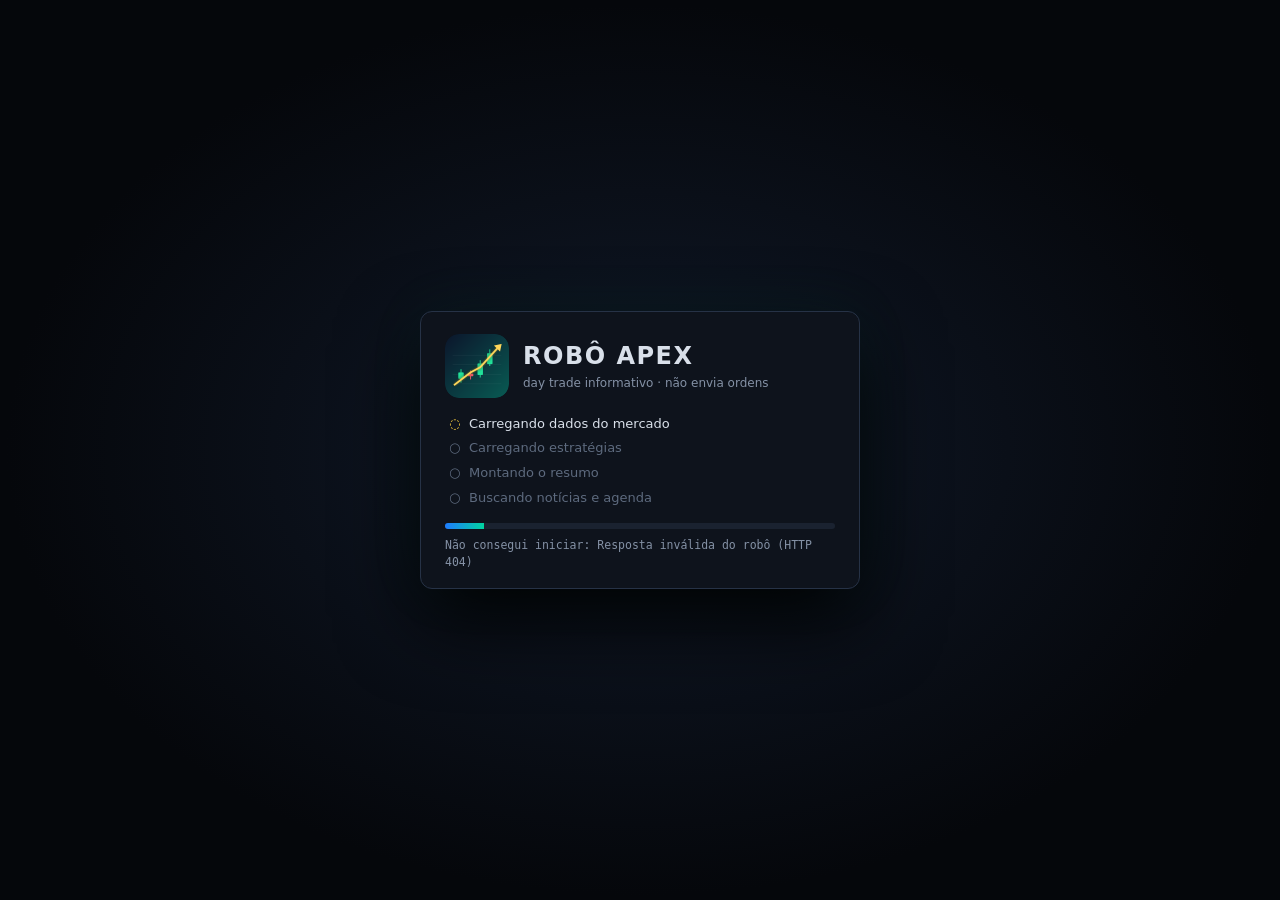
==== app/web/index.html @ e5d67f7d "Robô Apex 2.1: entradas e saídas no gráfico, volume por preço, opções da B3, gestões escalonadas e p" ====
<!doctype html>
<html lang="pt-BR">
<head>
<meta charset="utf-8">
<meta name="viewport" content="width=device-width, initial-scale=1">
<title>Robô Apex</title>
<link rel="icon" type="image/png" href="icone-64.png">
<link rel="stylesheet" href="style.css">
<link rel="stylesheet" href="desenho.css">
<link rel="stylesheet" href="explica.css">
<link rel="stylesheet" href="conta.css">
<link rel="stylesheet" href="opcoes.css">
<link rel="stylesheet" href="perfil.css">
</head>
<body>

<!-- ============================== tela de abertura ============================== -->
<div class="splash" id="splash">
  <div class="splash-janela">
    <div class="splash-topo">
      <img src="icone.png" alt="">
      <div><b>ROBÔ APEX</b><small>day trade informativo · não envia ordens</small></div>
    </div>
    <ul class="splash-passos" id="splashPassos">
      <li data-p="dados">Carregando dados do mercado</li>
      <li data-p="est">Carregando estratégias</li>
      <li data-p="resumo">Montando o resumo</li>
      <li data-p="news">Buscando notícias e agenda</li>
    </ul>
    <div class="splash-barra"><i id="splashBarra"></i></div>
    <div class="splash-txt" id="splashTxt">Iniciando…</div>
  </div>
</div>

<!-- ============================== topo ============================== -->
<header class="topo">
  <div class="marca">
    <img class="logo" src="icone-64.png" alt="">
    <div class="titulo">ROBÔ APEX</div>
  </div>
  <label class="campo"><span>Ativo <i class="q" data-dica="O que o gráfico e as estratégias vão analisar. WIN e WDO usam substitutos gratuitos (Ibovespa à vista e dólar) com cerca de 15 minutos de atraso; forex, ouro e índices lá de fora chegam mais rápido. Tempo real de verdade do WIN e do WDO só com a conexão do Profit."></i></span><select id="ativo"></select></label>
  <label class="campo"><span>Tempo <i class="q" data-dica="Tempo gráfico: quanto tempo dura cada candle. Nos testes, 60 minutos foi onde as estratégias se saíram menos mal, porque o custo pesa menos em cada operação."></i></span><select id="tf"></select></label>
  <div class="campo"><span>Estratégia <i class="q" data-dica="A regra que procura entradas. Escolha uma para estudar sozinha, ou ▶ Todas para deixar as 13 procurando ao mesmo tempo (uma operação por vez). Para entender uma estratégia, use o botão “Como funciona” no painel."></i></span>
    <div class="junto"><select id="est"></select><button id="btTodas" class="bt-todas" data-dica="Liga ou desliga o modo TODAS juntas: todas as estratégias procuram entrada ao mesmo tempo, com uma operação por vez. A primeira ordem que executar vale e as outras são canceladas.">▶ Todas</button></div>
  </div>
  <div class="campo"><span>Período <b id="periodoTxt" class="periodo-txt"></b> <i class="q" data-dica="Vale para a tela inteira: o gráfico mostra esse período e todos os números (resultado, acerto, pior queda, calendário, IA) são dele. O botão 📅 escolhe datas; com datas no passado a luz fica laranja (histórico)."></i></span>
    <div class="seg" id="periodo">
      <button data-p="hoje">Hoje</button><button data-p="5d">5 dias</button><button data-p="1m">1 mês</button>
      <button data-p="3m">3 meses</button><button data-p="tudo">Tudo</button><button data-p="custom" data-dica="Escolher as datas de início e fim">📅</button>
    </div>
  </div>
  <label class="campo pequeno"><span><span id="rotContratos">Contratos</span> <i class="q" data-dica="Quantidade de cada operação nas contas (contratos na B3, lotes em forex). Com o “Tamanho pelo risco” ligado na aba Plano, o robô calcula a quantidade sozinho e este campo fica desligado."></i></span><input type="number" id="contratos" min="1" step="1" value="1"></label>
  <button id="btAjustes" class="bt-icone" data-dica="Ajustes: capital, quantos stops param o dia, atualização ao vivo e sons.">⚙</button>
  <button id="btRobo" class="bt-robo" data-dica="RODAR ROBÔ: testa todas as estratégias em 5, 15 e 60 minutos neste ativo e mostra qual está se encaixando melhor agora, com a projeção de ganho e de perda feita com as operações reais dela. Se nenhuma tiver histórico positivo, ele diz FICAR DE FORA. Não envia ordens.">⚡ RODAR ROBÔ</button>
  <div class="status" id="statusDados"><i class="luz"></i><span>carregando…</span></div>
  <button id="btConta" class="bt-conta" type="button" aria-label="Conta" data-dica="Sua conta: trocar a senha, avisos no celular, usuários e registro de acessos (administrador) e sair."></button>
</header>

<!-- escolher datas -->
<div class="popover oculto" id="popDatas">
  <div class="rot">ESCOLHER O PERÍODO</div>
  <div class="grade2">
    <label class="campo"><span>De</span><input type="date" id="perDe"></label>
    <label class="campo"><span>Até</span><input type="date" id="perAte"></label>
  </div>
  <div class="nota" id="perDisponivel"></div>
  <div class="botoes"><button id="perCancelar">Cancelar</button><button id="perAplicar" class="primario">Aplicar</button></div>
</div>

<!-- ajustes -->
<div class="popover oculto" id="popAjustes">
  <div class="rot">AJUSTES</div>
  <label class="campo"><span>Gestão da operação <i class="q" data-dica="Como a operação é conduzida depois da entrada: alvo fixo (2:1, 3:1, 4:1 = quantas vezes o risco), parcial, condução pela média ou trailing stop (o stop acompanha o preço). Os mesmos botões ficam no painel Ao vivo."></i></span><select id="gestao"></select></label>
  <div class="grade2">
    <label class="campo"><span>Capital inicial</span><input type="number" id="capital" min="1" step="100" value="10000"></label>
    <label class="campo"><span>Parar o dia após N stops</span><input type="number" id="maxstops" min="1" max="20" step="1" value="2"></label>
  </div>
  <label class="chk"><input type="checkbox" id="autoVivo" checked> atualizar ao vivo (a cada 5 s; só o trecho novo)</label>
  <label class="chk"><input type="checkbox" id="somVivo" checked> sons (ordem armada, entrada, saída, notícia forte)</label>
  <label class="chk"><input type="checkbox" id="notifVivo"> aviso do Windows quando esta janela estiver minimizada <i class="q" data-dica="Mostra um aviso do Windows a cada sinal (ordem armada, entrada, saída) quando a janela do robô não estiver na frente. O robô precisa estar aberto. Para receber no celular, use os avisos da sua conta."></i></label>
  <div class="ouvir" id="ouvirSons"><span>ouvir:</span><button data-s="ordem">ordem armada</button><button data-s="entrada">entrada</button><button data-s="ganho">ganho</button><button data-s="perda">perda</button></div>
  <div class="nota" id="profitEstado"></div>
  <div class="nota">Tamanho por risco, limite de perda do dia, meta, proteções do stop e modo seletivo ficam na aba <b>Plano</b>. Avisos no celular ficam no botão da sua conta.</div>
  <div class="botoes"><button id="btAtualizar">Atualizar agora</button><button id="ajFechar" class="primario">Fechar</button></div>
</div>

<main>
  <nav class="ferramentas" id="ferramentas" aria-label="Ferramentas de desenho"></nav>

  <section class="grafico" id="areaGrafico">
    <div id="chart"></div>
    <canvas id="desenho"></canvas>
    <div class="legenda" id="legenda"></div>
    <div class="hud-vivo oculto" id="hudVivo"></div>
    <div class="perfil oculto" id="perfil"></div>
    <div class="graf-botoes">
      <button id="btCandles" data-dica="Aparência dos candles: cores de alta e de baixa, candle cheio ou vazado e a opção de colorir pela tendência das médias. Duplo clique num candle abre a mesma janela.">Candles</button>
      <button id="btPerfil" data-dica="Volume por preço, estilo Profit: onde houve mais negócio em cada faixa de preço, os principais pontos de compra e de venda e quantas entradas das estratégias aconteceram em cada lugar.">Volume por preço</button>
      <button id="btInd" data-dica="Indicadores: médias móveis à escolha, VWAP, Bollinger, Keltner, volume, IFR e estocástico; os níveis que o robô traça sozinho; e como as operações aparecem no gráfico. São só para leitura: as estratégias não mudam.">Indicadores</button>
      <button id="btPeriodoTodo" data-dica="Mostra o período inteiro escolhido no topo.">↔</button>
      <button id="btCentro" data-dica="Volta para o último candle com a escala de preço automática (tecla Home).">⌖ Centralizar</button>
    </div>
    <div class="popover oculto" id="popInd"></div>
    <div class="popover oculto" id="popCandles"></div>
    <div class="aviso-carregando oculto" id="carregando">Carregando…</div>
    <div class="toast" id="toast"></div>
  </section>

  <div class="divisor" id="divisor" data-dica="Arraste para ajustar a largura do painel. Duplo clique volta ao padrão."></div>

  <aside class="painel" id="painel">
    <div class="abas" role="tablist">
      <button data-aba="vivo" class="on" role="tab" data-dica="Ao vivo: o que fazer agora, o teste ao vivo, a central de sinais, o resultado no período e as operações."><svg viewBox="0 0 24 24"><path d="M3 12h4l3-8 4 16 3-8h4"/></svg><span>Ao vivo</span><b class="badge verde oculto" id="badgeTestes">0</b></button>
      <button data-aba="ia" role="tab" data-dica="IA: o que o robô aprendeu com as operações deste ativo, a nota dela fora da amostra, as lições e o que deu errado que poderia ter dado certo."><svg viewBox="0 0 24 24"><rect x="5" y="7" width="14" height="11" rx="2"/><path d="M12 7V3M9 12h.01M15 12h.01M9 15.5h6M2 11v4M22 11v4"/></svg><span>IA</span></button>
      <button data-aba="plano" role="tab" data-dica="Plano: tamanho pelo risco, limite de perda e de ganho do dia, modo seletivo e a conta meta × realidade."><svg viewBox="0 0 24 24"><path d="M12 3l8 3v6c0 5-3.5 8-8 9-4.5-1-8-4-8-9V6z"/><path d="M9 12l2 2 4-4"/></svg><span>Plano</span></button>
      <button data-aba="sim" role="tab" data-dica="Simulação: o resultado do período com cada operação, e o replay candle a candle."><svg viewBox="0 0 24 24"><circle cx="12" cy="12" r="9"/><path d="M10 8.5l6 3.5-6 3.5z"/></svg><span>Simulação</span></button>
      <button data-aba="cal" role="tab" data-dica="Calendário: o resultado de cada dia; clique no dia para ver as operações."><svg viewBox="0 0 24 24"><rect x="4" y="5" width="16" height="15" rx="2"/><path d="M4 10h16M8 3v4M16 3v4"/></svg><span>Calendário</span></button>
      <button data-aba="cmp" role="tab" data-dica="Comparar: todas as estratégias em todos os ativos, no período escolhido."><svg viewBox="0 0 24 24"><path d="M5 20V10M12 20V4M19 20v-7"/></svg><span>Comparar</span></button>
      <button data-aba="news" role="tab" data-dica="Notícias e agenda econômica: o que saiu e o que tem hora marcada para mexer no mercado."><svg viewBox="0 0 24 24"><path d="M5 5h11v14H7a2 2 0 01-2-2zM16 9h3v8a2 2 0 01-2 2M8 9h5M8 12.5h5M8 16h3"/></svg><span>Notícias</span><b class="badge oculto" id="badgeNews">0</b></button>
      <button data-aba="opcoes" role="tab" data-dica="Opções da B3: grade de calls e puts, gregas, volatilidade e cinco estruturas clássicas com o gráfico de ganho e perda. Para aprender e achar oportunidades; não envia ordens."><svg viewBox="0 0 24 24"><path d="M3 18c4 0 5-12 9-12s5 12 9 12"/><path d="M3 12h18" stroke-dasharray="2 3"/></svg><span>Opções</span></button>
    </div>

    <!-- ============================== AO VIVO ============================== -->
    <section class="aba on" id="aba-vivo">
      <div class="erro oculto" id="erroVivo"></div>
      <div class="card momento" id="cardVivo"><div class="estado">—</div></div>
      <div id="chipRobo"></div>
      <div class="card" id="cardTeste"></div>
      <div class="card oculto" id="cardSinais"></div>
      <div class="card" id="resumoVivo"></div>
      <div class="card oculto" id="cardOps"></div>
      <div class="card oculto" id="tabelaVivo"></div>
    </section>

    <!-- ============================== IA ============================== -->
    <section class="aba" id="aba-ia">
      <div class="erro oculto" id="erroIa"></div>
      <div id="iaConteudo"></div>
    </section>

    <!-- ============================== PLANO ============================== -->
    <section class="aba" id="aba-plano">
      <div class="card">
        <div class="rot">MEU PLANO <span class="dir" id="plAtivo"></span></div>
        <div class="grade2">
          <label class="campo"><span>Capital</span><input type="number" id="plCapital" min="1" step="100"></label>
          <label class="campo"><span>Parar o dia após N stops</span><input type="number" id="plStops" min="1" max="20" step="1"></label>
        </div>
        <div class="campo" style="margin-top:8px"><span>Tamanho de cada operação <i class="q" data-dica="Fixo: sempre a quantidade escrita no topo. Pelo risco: você diz quanto do capital aceita perder por operação e o robô calcula a quantidade pela distância do stop, já com os custos. Se nem o lote mínimo cabe, a ordem fica de fora."></i></span>
          <div class="seg" id="plTam"><button data-v="fixo">Fixo (o do topo)</button><button data-v="risco">Pelo risco</button></div>
        </div>
        <label class="campo oculto" id="plRiscoBox" style="margin-top:8px"><span>Arriscar por operação (% do capital)</span><input type="number" id="plRisco" min="0.1" max="10" step="0.1"></label>
        <div class="grade2" style="margin-top:8px">
          <label class="campo"><span>Parar o dia ao perder <i class="q" data-dica="Perda no dia que encerra as operações do dia. 0 = não usa."></i></span><input type="number" id="plLoss" min="0" step="10" placeholder="0 = não usa"></label>
          <label class="campo"><span>Parar o dia ao ganhar <i class="q" data-dica="Ganho no dia que encerra as operações do dia (a “meta diária”). 0 = não usa. Nos testes não houve evidência de que ajuda: ela corta os dias grandes das estratégias de tendência."></i></span><input type="number" id="plMeta" min="0" step="10" placeholder="0 = não usa"></label>
        </div>
        <label class="chk" style="margin-top:10px"><input type="checkbox" id="plSeletivo"> <span><b>Modo seletivo</b>: só opera a favor da tendência do diário e, nas estratégias de correção, só com movimento limpo</span></label>
        <div class="campo" style="margin-top:10px"><span>Proteções do stop <i class="q" data-dica="Quatro regras para perder menos quando a operação dá errado. Cada uma muda o resultado: veja logo abaixo, em “O que cada regra fez”, a mesma simulação com e sem ela no período do topo. Nos testes com 48 mil operações elas diminuíram a perda média, mas também aumentaram o número de perdas; nenhuma virou o resultado sozinha."></i></span></div>
        <label class="chk"><input type="checkbox" data-prot="corte"> <span><b>Corte antecipado</b>: voltou contra com força logo depois da entrada, o stop vem para meia perda</span></label>
        <label class="chk"><input type="checkbox" data-prot="forca"> <span><b>Perdeu força</b>: andou 25% do caminho e enfraqueceu, o stop vem para −20%; se já andou metade, vai para a entrada (0x0)</span></label>
        <label class="chk"><input type="checkbox" data-prot="folga"> <span><b>Folga no stop</b>: 0,015% do preço atrás do stop técnico (20 pontos com o índice em 130 mil), para não ser tirado por um toque</span></label>
        <label class="chk"><input type="checkbox" data-prot="tol"> <span><b>Tolerância de +20%</b>: só em sinal a favor do diário e com movimento limpo, o stop fica 20% mais longe</span></label>
        <div class="nota">Tudo aqui vale para o robô inteiro: ao vivo, simulação, calendário, teste ao vivo e ⚡. Mude e veja abaixo o que cada regra fez no período do topo.</div>
      </div>
      <div class="erro oculto" id="erroPlano"></div>
      <div class="card" id="plHoje"></div>
      <div class="card" id="plEfeitos"></div>
      <div class="card">
        <div class="rot">META × REALIDADE <span class="dir" id="plPeriodo"></span></div>
        <div class="grade2">
          <label class="campo"><span>Quero ganhar por mês</span><input type="number" id="plMetaMes" min="0" step="100"></label>
          <label class="campo"><span>Perda máxima que aceito no mês</span><input type="number" id="plQueda" min="0" step="100"></label>
        </div>
        <div id="plProj"></div>
      </div>
      <div class="nota">Para comparar: num estudo da FGV com dados da CVM, de cada 100 pessoas que fizeram day trade de mini-índice por mais de 300 pregões, <b>97 perderam dinheiro</b> e só 1 ganhou mais que um salário mínimo
        (<a href="https://www.repec.eae.fea.usp.br/documentos/Chague_Losso_Giovannetti_47WP.pdf" target="_blank" rel="noopener noreferrer">Chague, De-Losso e Giovannetti, 2019</a>).
        O robô mostra estatística do passado; não é recomendação de investimento.</div>
    </section>

    <!-- ============================== SIMULAÇÃO ============================== -->
    <section class="aba" id="aba-sim">
      <div class="card">
        <div class="rot">SIMULAR COM DADOS REAIS <span class="dir" id="simPeriodo"></span></div>
        <div class="nota">Usa o ativo, o tempo, a estratégia, o <b>período</b> e os contratos do topo. Capital fica em ⚙; a gestão, nos botões do painel Ao vivo.</div>
        <div class="botoes">
          <button id="btSimular" class="primario">Calcular resultado</button>
          <button id="btAssistir" class="secundario">▶ Assistir candle a candle</button>
        </div>
        <div class="replay oculto" id="replayCtl">
          <button id="rpPlay" data-dica="Play / pausa (espaço)">⏸</button>
          <button id="rpPasso" data-dica="Próximo candle (→)">▶|</button>
          <select id="rpVel" aria-label="Velocidade">
            <option value="2">2 candles/s</option><option value="5" selected>5 candles/s</option>
            <option value="15">15 candles/s</option><option value="50">50 candles/s</option><option value="200">200 candles/s</option>
          </select>
          <button id="rpFim" data-dica="Pular para o fim">⏭ fim</button>
          <button id="rpSair" data-dica="Parar o replay">✕</button>
          <div class="rp-prog"><div id="rpBarra"></div></div>
          <div class="rp-txt" id="rpTxt"></div>
        </div>
      </div>
      <div class="erro oculto" id="erroSim"></div>
      <div class="card momento oculto" id="cardReplay"></div>
      <div id="simResultado"></div>
    </section>

    <!-- ============================== CALENDÁRIO ============================== -->
    <section class="aba" id="aba-cal">
      <div class="card">
        <div class="rot">CALENDÁRIO <span class="dir" id="calFonteTxt"></span></div>
        <select id="calFiltro" class="largo"></select>
        <div class="cal-meses" id="calMeses"></div>
        <div class="cal-nav"><button id="calAnt">◀</button><b id="calTitulo">—</b><button id="calProx">▶</button></div>
        <div class="cal-grade" id="calGrade"></div>
      </div>
      <div id="calResumo"></div>
      <div id="calDia"></div>
    </section>

    <!-- ============================== COMPARAR ============================== -->
    <section class="aba" id="aba-cmp">
      <div class="card">
        <div class="rot">COMPARAR ESTRATÉGIAS × ATIVOS</div>
        <div class="nota">Tempo gráfico, período e gestão do topo, 1 contrato. Clique numa célula para abrir a simulação.</div>
        <div class="ativos-cmp" id="cmpAtivos"></div>
        <div class="botoes"><button id="btComparar" class="primario">Comparar</button></div>
        <div class="rp-prog oculto" id="cmpProg"><div id="cmpBarra"></div></div>
      </div>
      <div class="erro oculto" id="erroCmp"></div>
      <div id="cmpResultado"></div>
    </section>

    <!-- ============================== NOTÍCIAS ============================== -->
    <section class="aba" id="aba-news">
      <div class="card">
        <div class="rot">NOTÍCIAS QUE MEXEM NO MERCADO <span class="dir" id="newsAtual">—</span></div>
        <div class="grade3">
          <select id="newsImpacto" aria-label="Impacto"><option value="ALTO">Só alto impacto</option><option value="MEDIO" selected>Alto e médio</option><option value="TODOS">Todas</option></select>
          <select id="newsAtivo" aria-label="Mexe em"><option value="">WIN e WDO</option><option value="WIN">WIN (bolsa)</option><option value="WDO">WDO (dólar)</option></select>
          <input type="text" id="newsBusca" placeholder="buscar: Copom, IPCA…">
        </div>
      </div>
      <div class="card oculto" id="agendaCard"></div>
      <div class="erro oculto" id="erroNews"></div>
      <div id="newsLista"></div>
      <div class="nota">Fontes: Banco Central, Valor, InfoMoney, Money Times, g1, E-Investidor, Investing e Google Notícias, a cada 60 s. O impacto é estimado por palavras-chave: confira antes de operar.</div>
    </section>

    <!-- ============================== OPÇÕES DA B3 ============================== -->
    <section class="aba" id="aba-opcoes">
      <div class="erro oculto" id="erroOpcoes"></div>
      <div id="opConteudo"></div>
    </section>
  </aside>
</main>

<!-- janela do "RODAR ROBÔ" -->
<div class="modal oculto" id="modalRobo">
  <div class="modal-janela">
    <button class="modal-fechar" id="roboFechar" aria-label="Fechar (Esc)">✕</button>
    <div id="roboConteudo"></div>
  </div>
</div>

<footer class="rodape">
  <span>Robô <b>informativo</b>: não envia ordens. Resultado passado não garante o futuro.</span>
  <span class="base-status" id="baseStatus"></span>
</footer>

<script src="lightweight-charts.js"></script>
<script src="app.js"></script>
<script src="dicas.js"></script>
<script src="ind.js"></script>
<script src="sim.js"></script>
<script src="calendario.js"></script>
<script src="comparar.js"></script>
<script src="radar.js"></script>
<script src="noticias.js"></script>
<script src="desenho.js"></script>
<script src="ops.js"></script>
<script src="plano.js"></script>
<script src="opcoes.js"></script>
<script src="perfil.js"></script>
<script src="ia.js"></script>
<script src="explica.js"></script>
<script src="conta.js"></script>
</body>
</html>
---- app/web/style.css ----
/* ROBÔ APEX — visual da tela principal. Tema escuro; números sempre com algarismos de largura fixa (tabular) para
   não "dançarem" a cada atualização. As ferramentas de desenho, a minijanela das estratégias e a conta têm folhas próprias. */
:root {
  --bg: #0b0e14; --bg2: #11161f; --bg3: #171e2a; --bg4: #1f2837; --linha: #232c3b; --linha2: #2f3a4d;
  --txt: #d9e0ea; --txt2: #8491a5; --verde: #00d49a; --verde2: #22e39a; --verm: #ff5c6e;
  --amar: #ffd23f; --laranja: #ffa53a; --aqua: #22d3ee; --fucsia: #e056fd; --azul: #3b8cff; --roxo: #b35cff;
  --acento: #1e7bff; --acento2: #7cc0ff;
  --raio: 12px;
}
* { box-sizing: border-box; scrollbar-width: thin; scrollbar-color: #2f3a4d transparent; }
::-webkit-scrollbar { width: 8px; height: 8px; }
::-webkit-scrollbar-track { background: transparent; }
::-webkit-scrollbar-thumb { background: #2a3445; border-radius: 4px; }
::-webkit-scrollbar-thumb:hover { background: #3a475e; }
html, body { margin: 0; height: 100%; background: var(--bg); color: var(--txt);
  font: 13px/1.45 "Segoe UI", system-ui, -apple-system, sans-serif; }
body { display: flex; flex-direction: column; min-height: 100vh; overflow: hidden; }
button, select, input { font: inherit; color: var(--txt); background: var(--bg3); border: 1px solid var(--linha);
  border-radius: 7px; padding: 5px 9px; }
button, select { cursor: pointer; }
button:hover:not(:disabled), select:hover { border-color: var(--linha2); }
button:disabled { opacity: .4; cursor: not-allowed; }
input:focus, select:focus, button:focus-visible { outline: 1px solid var(--azul); }
.bom { color: var(--verde2); } .ruim { color: var(--verm); } .neutro { color: var(--txt2); } .alerta { color: var(--laranja); }
.oculto { display: none !important; }

/* ---------------- "?" explicativo e balão de dica (dicas.js) ---------------- */
.q { display: inline-grid; place-items: center; width: 13px; height: 13px; margin-left: 3px; flex: none; border-radius: 50%;
  border: 1px solid var(--linha2); color: var(--txt2); font: 700 9px/1 "Segoe UI", system-ui, sans-serif; font-style: normal;
  letter-spacing: 0; text-transform: none; cursor: help; vertical-align: middle; user-select: none; }
.q::before { content: "?"; }
.q:hover { color: #fff; border-color: var(--azul); background: #1e7bff33; }
.dica { position: fixed; left: 0; top: 0; z-index: 200; max-width: 330px; padding: 8px 11px; font-size: 12px; line-height: 1.45;
  color: var(--txt); background: #0d1320; border: 1px solid #33425b; border-radius: 8px; box-shadow: 0 10px 30px #000c;
  pointer-events: none; opacity: 0; visibility: hidden; transition: opacity .12s; }
.dica.on { opacity: 1; visibility: visible; }

/* ---------------- topo (uma linha) ---------------- */
.topo { display: flex; align-items: flex-end; gap: 10px; padding: 8px 14px; background: linear-gradient(180deg, #141b27, var(--bg2));
  border-bottom: 1px solid var(--linha); flex-wrap: wrap; position: relative; z-index: 20; }
.topo::after { content: ""; position: absolute; left: 0; right: 0; bottom: -1px; height: 1px;
  background: linear-gradient(90deg, #1e7bff88, #22d3ee44 30%, transparent 70%); pointer-events: none; }
.marca { display: flex; align-items: center; gap: 9px; align-self: center; margin-right: 6px; }
.logo { width: 34px; height: 34px; border-radius: 9px; }
.titulo { font-weight: 800; letter-spacing: 1.6px; font-size: 15px; white-space: nowrap;
  background: linear-gradient(90deg, #ffffff, #9fd0ff); -webkit-background-clip: text; background-clip: text; color: transparent; }
.campo { display: flex; flex-direction: column; gap: 3px; min-width: 0; }
.campo > span { font-size: 10px; color: var(--txt2); letter-spacing: .6px; text-transform: uppercase; white-space: nowrap;
  display: flex; align-items: center; }
.campo input, .campo select { width: 100%; }
.campo input[type=color] { height: 30px; padding: 2px; cursor: pointer; }
.topo #ativo { min-width: 150px; max-width: 200px; }
.topo #tf { min-width: 90px; }
.topo #est { min-width: 200px; max-width: 250px; }
.topo .campo.pequeno input { width: 76px; }
.junto { display: flex; gap: 4px; }
.bt-todas { white-space: nowrap; font-weight: 700; }
.bt-todas.on { background: linear-gradient(135deg, #1e7bff, #00b388); border-color: transparent; color: #fff; }
.seg { display: flex; border: 1px solid var(--linha); border-radius: 7px; overflow: hidden; }
.seg button { border: 0; border-radius: 0; background: var(--bg3); padding: 5px 9px; white-space: nowrap; }
.seg button + button { border-left: 1px solid var(--linha); }
.seg button.on { background: var(--acento); color: #fff; }
.periodo-txt { color: var(--txt); font-weight: 600; letter-spacing: 0; text-transform: none; margin-left: 4px; }
.bt-icone { font-size: 16px; padding: 3px 10px; }
.bt-robo { font-weight: 800; letter-spacing: .5px; color: #1a1300; border: 0; padding: 7px 14px;
  background: linear-gradient(135deg, #ffd23f, #ff9f1a); box-shadow: 0 0 14px #ffb13b44; white-space: nowrap; }
.bt-robo:hover:not(:disabled) { filter: brightness(1.08); }
.bt-robo.rodando { animation: pulso 1s ease-in-out infinite; }
.status { margin-left: auto; align-self: center; display: flex; align-items: center; gap: 7px; font-size: 12px;
  color: var(--txt2); white-space: nowrap; }
.bt-conta { align-self: center; min-width: 34px; height: 34px; padding: 0 8px; border-radius: 17px; font-weight: 700; }
@media (max-width: 1799px) { .topo .ct-primeiro { display: none; } }      /* topo cheio: fica só a inicial do usuário */
@media (max-width: 1640px) {       /* telas de notebook (1536, 1600): tudo um pouco mais justo para o topo caber numa linha */
  .topo { gap: 8px; padding: 8px 12px; }
  .topo #ativo { min-width: 124px; max-width: 150px; }
  .topo #tf { min-width: 82px; }
  .topo #est { min-width: 150px; max-width: 176px; }
  .topo .campo.pequeno input { width: 62px; }
  .topo .seg button { padding: 5px 7px; }
  .bt-robo { padding: 7px 10px; letter-spacing: .2px; }
  .bt-icone { padding: 3px 8px; }
  .marca { margin-right: 2px; }
}
.luz { width: 9px; height: 9px; border-radius: 50%; background: var(--txt2); display: inline-block; flex: none; }
.luz.vivo { background: var(--verde2); box-shadow: 0 0 8px var(--verde2); animation: pisca 2s ease-in-out infinite; }
.luz.hist { background: var(--laranja); }
@keyframes pisca { 50% { opacity: .35; } }
@keyframes pulso { 0% { transform: scale(1.03); } 100% { transform: scale(1); } }

/* popovers */
.popover { position: fixed; top: 64px; z-index: 40; width: 340px; background: var(--bg2); border: 1px solid var(--linha2);
  border-radius: var(--raio); padding: 12px 14px; box-shadow: 0 12px 40px #000a; display: flex; flex-direction: column; gap: 8px; }
#popDatas { left: 38%; }
#popAjustes { right: 190px; width: 360px; }

main { flex: 1; display: flex; min-height: 0; }

/* ---------------- ferramentas de desenho ---------------- */
.ferramentas { width: 40px; flex-shrink: 0; background: var(--bg2); border-right: 1px solid var(--linha);
  display: flex; flex-direction: column; align-items: center; gap: 3px; padding: 6px 0; overflow-y: auto; }
.ferramentas button { width: 30px; height: 30px; padding: 5px; background: transparent; border-color: transparent; }
.ferramentas button:hover:not(:disabled) { background: var(--bg3); }
.ferramentas button.on { background: #1e7bff33; border-color: var(--acento); }
.ferramentas button.toggle.on { background: #ffa53a33; border-color: var(--laranja); }
.ferramentas svg { width: 100%; height: 100%; fill: none; stroke: var(--txt); stroke-width: 1.8; stroke-linecap: round; stroke-linejoin: round; }
.ferramentas .sep { width: 22px; height: 1px; background: var(--linha); margin: 4px 0; }
.ferramentas input[type=color] { width: 28px; height: 24px; padding: 1px; cursor: pointer; }
.ferramentas select { width: 32px; padding: 2px; font-size: 11px; }

/* ---------------- gráfico ---------------- */
.grafico { flex: 1; position: relative; min-width: 0; min-height: 300px; }
#chart { position: absolute; inset: 0; }
/* a seta do mouse sobre um desenho ou uma linha arrastável é decidida aqui (a biblioteca do gráfico põe a dela nos filhos) */
.grafico[style*="cursor"] #chart, .grafico[style*="cursor"] #chart * { cursor: inherit !important; }
#desenho { position: absolute; inset: 0; z-index: 4; pointer-events: none; }
#desenho.ativo { pointer-events: auto; cursor: crosshair; }
.legenda { position: absolute; top: 6px; left: 8px; z-index: 5; font-size: 12px; pointer-events: none;
  display: flex; gap: 2px 12px; flex-wrap: wrap; background: rgba(11,14,20,.75); padding: 3px 9px; border-radius: 6px;
  max-width: calc(100% - 440px); font-variant-numeric: tabular-nums; }
.graf-botoes { position: absolute; top: 6px; right: 82px; z-index: 6; display: flex; gap: 4px; }
.graf-botoes button { font-size: 12px; padding: 3px 9px; background: rgba(23,30,42,.92); }
#popInd, #popCandles { position: absolute; top: 38px; right: 82px; left: auto; width: 350px; max-height: calc(100% - 60px); overflow-y: auto; z-index: 12; }
#popCandles { width: 330px; }
.ind-titulo { font-size: 10px; letter-spacing: .6px; text-transform: uppercase; color: var(--txt2); margin-top: 6px; }
.ind-media { display: grid; grid-template-columns: 18px 1fr 64px 34px 28px; gap: 5px; align-items: center; margin-bottom: 4px; }
.ind-media input[type=checkbox] { margin: 0; }
.ind-media input[type=color] { padding: 1px; height: 26px; width: 34px; cursor: pointer; }
.ind-media input[type=number] { width: 64px; padding: 4px 6px; }
.ind-media button { padding: 3px 0; }
input.curto { width: 56px; padding: 2px 6px; }
.chk em { font-style: normal; }
.cd-pre { display: flex; gap: 6px; }
.cd-pre button { display: flex; gap: 2px; padding: 4px 5px; }
.cd-pre button i { display: block; width: 13px; height: 22px; border-radius: 2px; }
.cd-pre button.on { border-color: var(--azul); box-shadow: 0 0 0 1px var(--azul); }
#cdTipo { flex-wrap: wrap; }
#cdTipo button { flex: 1; white-space: normal; }
/* divisória ajustável entre o gráfico e o painel */
.divisor { width: 7px; flex-shrink: 0; cursor: col-resize; background: var(--bg2); border-left: 1px solid var(--linha);
  position: relative; touch-action: none; }
.divisor::after { content: ""; position: absolute; top: 50%; left: 2px; width: 2px; height: 34px; margin-top: -17px;
  border-radius: 2px; background: var(--linha2); }
.divisor:hover, body.arrastando .divisor { background: #1e7bff55; }
.divisor:hover::after, body.arrastando .divisor::after { background: #9cc4ff; }
body.arrastando { cursor: col-resize; user-select: none; }
body.arrastando .painel, body.arrastando .grafico { pointer-events: none; }
.legenda i { display: inline-block; width: 12px; height: 3px; vertical-align: middle; margin-right: 4px; border-radius: 2px; }
.aviso-carregando { position: absolute; inset: 0; display: grid; place-items: center; font-size: 14px;
  color: var(--txt2); background: rgba(11,14,20,.6); z-index: 9; text-align: center; padding: 20px; }
.toast { position: absolute; top: 12px; left: 50%; transform: translateX(-50%); z-index: 30; background: var(--bg4);
  border: 1px solid var(--linha2); border-left: 4px solid var(--azul); padding: 8px 14px; border-radius: 8px;
  box-shadow: 0 6px 24px #0008; opacity: 0; pointer-events: none; transition: opacity .25s; max-width: 70%; }
.toast.on { opacity: 1; }
.toast.erro { border-left-color: var(--verm); } .toast.ok { border-left-color: var(--verde2); } .toast.aviso { border-left-color: var(--laranja); }

/* ---------------- painel ---------------- */
.painel { width: 460px; flex-shrink: 0; overflow-y: auto; overflow-x: hidden; display: flex; flex-direction: column;
  container-type: inline-size; background: radial-gradient(900px 260px at 100% 0, #1e7bff10, transparent 65%), var(--bg2); }
.painel.medio { width: 540px; }
.painel.largo { width: 860px; }
.painel.cripto { width: 640px; }
/* abas: ícone em cima, nome embaixo; as oito cabem numa linha (com o painel bem estreito ficam só os ícones) */
.abas { display: grid; grid-template-columns: repeat(8, minmax(0, 1fr)); position: sticky; top: 0; z-index: 3;
  background: linear-gradient(180deg, #151c28, #11161f); border-bottom: 1px solid var(--linha); }
.abas button { position: relative; display: flex; flex-direction: column; align-items: center; gap: 3px; min-width: 0;
  border: 0; border-radius: 0; background: transparent; padding: 8px 1px 7px; color: var(--txt2);
  font-size: 10px; font-weight: 600; letter-spacing: .2px; }
.abas button svg { width: 18px; height: 18px; flex: none; fill: none; stroke: currentColor; stroke-width: 1.7;
  stroke-linecap: round; stroke-linejoin: round; }
.abas button span { max-width: 100%; white-space: nowrap; overflow: hidden; text-overflow: ellipsis; }
.abas button:hover { color: var(--txt); background: #ffffff07; }
.abas button.on { color: var(--acento2); }
.abas button.on::after { content: ""; position: absolute; left: 16%; right: 16%; bottom: -1px; height: 2px; border-radius: 2px;
  background: linear-gradient(90deg, var(--acento), var(--aqua)); box-shadow: 0 0 10px #1e7bffaa; }
.badge { background: var(--verm); color: #fff; border-radius: 8px; padding: 0 4px; font-size: 10px; margin-left: 2px; }
.badge.verde { background: var(--verde); color: #04130d; }
.abas .badge { position: absolute; top: 3px; left: calc(50% + 5px); margin: 0; line-height: 14px; min-width: 14px; font-weight: 700; }
@container (max-width: 400px) { .abas button span { display: none; } .abas button { padding: 10px 1px; } }
.aba { display: none; flex-direction: column; gap: 10px; padding: 12px; }
.aba.on { display: flex; }
.card { background: linear-gradient(180deg, #19212e, #161d29); border: 1px solid var(--linha); border-radius: var(--raio);
  padding: 12px 14px; box-shadow: inset 0 1px 0 #ffffff08; }
.rot { font-size: 10.5px; font-weight: 700; letter-spacing: 1.1px; color: #9aa8bd; margin-bottom: 8px;
  display: flex; align-items: center; gap: 6px; }
.rot .dir { margin-left: auto; letter-spacing: 0; font-weight: 500; text-transform: none; color: var(--txt2); text-align: right; }
.rot .q { margin-left: 0; }
svg.ic { width: 14px; height: 14px; flex: none; fill: none; stroke: #5aa7ff; stroke-width: 2; stroke-linecap: round; stroke-linejoin: round; }
.nota { font-size: 12px; color: var(--txt2); margin-top: 4px; }
.erro { background: #ff5c6e1a; border: 1px solid var(--verm); color: #ffc2c8; border-radius: var(--raio); padding: 8px 12px; }
.mini-btn { font-size: 12px; padding: 3px 10px; }
.chk { color: var(--txt2); display: flex; align-items: center; gap: 6px; font-size: 12px; cursor: pointer; }
.chk input { width: auto; margin: 0; flex: none; }
.grade2 { display: grid; grid-template-columns: 1fr 1fr; gap: 8px; }
.grade3 { display: grid; grid-template-columns: 1fr 1fr 1.2fr; gap: 6px; }
.largo { width: 100%; }
.botoes { display: flex; gap: 8px; margin-top: 8px; flex-wrap: wrap; }
.botoes button { flex: 1; padding: 8px; font-weight: 700; }
.botoes.finos button { padding: 5px 8px; font-weight: 600; font-size: 12px; }
.primario { background: var(--acento); border-color: var(--acento); color: #fff; }
.primario:hover:not(:disabled) { filter: brightness(1.1); }
.secundario { background: #00b38826; border-color: #00b388; }
details summary { cursor: pointer; color: var(--txt2); font-size: 12px; margin-top: 8px; }
.regras { margin: 6px 0 0; padding-left: 18px; font-size: 12px; color: var(--txt2); }
.regras li { margin: 2px 0; }

/* ---------------- cartão "agora" ---------------- */
.momento { position: relative; overflow: hidden; padding-left: 17px; }
.momento::before { content: ""; position: absolute; left: 0; top: 0; bottom: 0; width: 4px; background: var(--mo, var(--linha2));
  box-shadow: 0 0 16px var(--mo, transparent); }
.momento .estado { font-size: 21px; font-weight: 800; letter-spacing: .4px; color: var(--mo, var(--txt));
  display: flex; align-items: baseline; gap: 8px; flex-wrap: wrap; font-variant-numeric: tabular-nums; }
.momento .quem { font-size: 12px; color: var(--txt2); margin-top: 1px; }
.momento .detalhe { color: var(--txt2); margin-top: 6px; font-size: 12px; }
.momento.compra { --mo: var(--aqua); border-color: #22d3ee59; box-shadow: 0 0 22px rgba(34,211,238,.10), inset 0 1px 0 #ffffff08; }
.momento.venda { --mo: var(--fucsia); border-color: #e056fd59; box-shadow: 0 0 22px rgba(224,86,253,.10), inset 0 1px 0 #ffffff08; }
.momento.pos { --mo: var(--verde2); border-color: #22e39a59; }
.momento.aten { --mo: var(--laranja); border-color: #ffa53a59; }
.momento.trava { --mo: var(--verm); border-color: #ff5c6e59; }
.momento.hist { border-style: dashed; }
.momento.pulso { animation: pulso 1.2s ease-out 2; }
.sw { display: inline-block; width: 10px; height: 10px; border-radius: 2px; margin-right: 6px; vertical-align: middle; }
.tag-hist, .tag-teste { font-size: 10px; font-weight: 700; border-radius: 4px; padding: 0 5px; margin-left: 6px; vertical-align: middle;
  letter-spacing: 0; white-space: nowrap; }
.tag-hist { color: var(--laranja); border: 1px solid var(--laranja); }
.tag-teste { color: #04130d; background: var(--verde2); cursor: help; }
/* régua stop — entrada — alvo */
.medidor { margin-top: 11px; }
.md-trilho { position: relative; height: 8px; border-radius: 4px; background: var(--bg2); }
.md-trilho i { position: absolute; top: 0; height: 100%; }
.md-risco { left: 0; background: #ff5c6e33; border-radius: 4px 0 0 4px; }
.md-ganho { background: #22e39a2b; border-radius: 0 4px 4px 0; }
.md-cheio.bom { background: var(--verde2); } .md-cheio.ruim { background: var(--verm); }
.md-trilho .md-ent { top: -3px; width: 2px; height: 14px; margin-left: -1px; border-radius: 1px; background: #fff; }
.md-trilho .md-alvo { top: -2px; width: 2px; height: 12px; margin-left: -1px; background: var(--verde2); opacity: .85; }
.md-trilho .md-agora { top: -2px; width: 12px; height: 12px; margin-left: -6px; border-radius: 50%; border: 2px solid var(--bg3); }
.md-agora.bom { background: var(--verde2); box-shadow: 0 0 8px #22e39a99; } .md-agora.ruim { background: var(--verm); box-shadow: 0 0 8px #ff5c6e99; }
.md-rot { position: relative; display: flex; justify-content: space-between; margin-top: 5px; font-size: 10.5px;
  color: var(--txt2); font-variant-numeric: tabular-nums; }
.md-rot .md-meio { position: absolute; top: 0; transform: translateX(-50%); color: var(--txt); white-space: nowrap; }
/* quadrinhos de número (cartão do momento, resumo do período, IA) */
.mo-grade, .kpis, .tiles { display: grid; gap: 6px; margin-top: 10px; }
.mo-grade { grid-template-columns: repeat(auto-fit, minmax(92px, 1fr)); }
.kpis, .tiles { grid-template-columns: repeat(3, 1fr); }
.mo-grade > div, .kpis > div, .tile { background: #10151e; border: 1px solid var(--linha); border-radius: 8px; padding: 6px 8px; min-width: 0; }
.mo-grade b, .kpis b, .tile b { display: block; font-size: 15px; font-variant-numeric: tabular-nums; white-space: nowrap; overflow: hidden; text-overflow: ellipsis; }
.mo-grade small, .kpis small, .tile small { font-size: 10px; color: var(--txt2); text-transform: uppercase; letter-spacing: .4px;
  display: flex; align-items: center; min-height: 15px; }
.mo-grade em, .kpis em, .tile em { font-style: normal; font-size: 11px; color: var(--txt2); display: block; white-space: nowrap; overflow: hidden; text-overflow: ellipsis; }
.mo-grade em span.alerta, .mo-grade em span.ruim { font-weight: 700; }
.tile em { white-space: normal; line-height: 1.3; }
.mo-chips { margin-top: 8px; }
.mo-ia { margin-top: 10px; padding: 7px 9px; border: 1px solid #2a3a55; border-radius: 8px;
  background: linear-gradient(135deg, #1e7bff14, #22d3ee0a); font-size: 12px; display: flex; flex-wrap: wrap; align-items: center; gap: 4px 7px; }
.mo-ia > span:nth-child(2) { flex: 1; min-width: 0; }
.mo-ia em { font-style: normal; color: var(--txt2); }
.ia-selo { font-size: 10px; font-weight: 800; letter-spacing: .6px; padding: 1px 6px; border-radius: 5px; color: #04101f;
  background: linear-gradient(135deg, #3d93ff, var(--aqua)); flex: none; }
.mo-pq { flex-basis: 100%; }

/* ---------------- resumo do período ---------------- */
.resumo-topo { display: flex; align-items: center; gap: 10px; }
.resumo-topo .grande { font-size: 26px; font-weight: 800; font-variant-numeric: tabular-nums; line-height: 1.15; }
.resumo-topo .sub { font-size: 12px; color: var(--txt2); }
.resumo-topo button { white-space: nowrap; margin-left: auto; }
.selo { font-weight: 800; font-size: 11px; letter-spacing: .4px; padding: 3px 8px; border-radius: 6px; white-space: nowrap; }
.resumo-topo .selo { margin-left: auto; }
.selo.verde { background: #22e39a22; color: var(--verde2); border: 1px solid var(--verde2); }
.selo.amarelo { background: #ffd23f1a; color: var(--amar); border: 1px solid var(--amar); }
.selo.vermelho { background: #ff5c6e1a; color: var(--verm); border: 1px solid var(--verm); }
.selo.neutro { background: var(--bg2); color: var(--txt2); border: 1px solid var(--linha); }
canvas.graf { width: 100%; height: 150px; display: block; background: var(--bg2); border: 1px solid var(--linha); border-radius: 8px; margin-top: 10px; }
canvas.graf.baixo { height: 120px; }
canvas.spark { width: 100%; height: 56px; display: block; margin-top: 10px; }
.linha-ctx { font-size: 12px; color: var(--txt2); margin-top: 8px; display: flex; gap: 6px 10px; flex-wrap: wrap; align-items: center; }
.linha-ctx:empty { display: none; }
/* gestão: uma pílula por modelo + comparação lado a lado */
.gest { margin-top: 12px; display: flex; flex-wrap: wrap; align-items: center; gap: 6px; }
.gest > small { flex-basis: 100%; font-size: 10px; text-transform: uppercase; letter-spacing: .5px; color: var(--txt2); display: flex; align-items: center; }
.gest-btns { display: flex; flex-wrap: wrap; gap: 4px; flex: 1; }
.gest-btns button, .gest-cmp { font-size: 11px; padding: 3px 9px; border-radius: 999px; background: #10151e; white-space: nowrap; }
.gest-btns button.on { background: var(--acento); border-color: var(--acento); color: #fff; font-weight: 700; }
.gest-cmp { border-style: dashed; color: var(--txt2); }
.gest-cmp.on, .gest-cmp:hover { color: var(--txt); border-style: solid; }
#gestLado { margin-top: 8px; }
.tab.gl td, .tab.gl th { padding: 4px 3px; }
.gl-b { width: 52px; }
.gl-b i { display: block; height: 6px; border-radius: 3px; }
.gl-b i.bom { background: var(--verde2); } .gl-b i.ruim { background: var(--verm); }

/* ---------------- operações (aba Ao vivo) e teste ao vivo ---------------- */
.seg.mini button { padding: 2px 8px; font-size: 11px; font-weight: 600; letter-spacing: 0; text-transform: none; }
.ops { max-height: 420px; overflow-y: auto; border: 1px solid var(--linha); border-radius: 8px; }
.op { display: grid; grid-template-columns: 82px 30px 14px 1fr auto 96px; gap: 6px; align-items: center; padding: 5px 8px;
  font-size: 12px; cursor: pointer; border-bottom: 1px solid #1c2431; font-variant-numeric: tabular-nums; }
.op:hover { background: #1e7bff1a; }
.op.sel { background: #1e7bff2e; }
.op .op-h, .op .op-e { color: var(--txt2); }
.op .op-m { color: var(--txt2); white-space: nowrap; overflow: hidden; text-overflow: ellipsis; }
.op .op-d { text-align: right; white-space: nowrap; }
.op .luz { width: 7px; height: 7px; }
.op-det { padding: 8px 10px 10px; background: var(--bg2); border-bottom: 1px solid var(--linha); font-size: 12px; }
.op-det > div:not(.nota) { display: grid; grid-template-columns: 78px 1fr; gap: 8px; padding: 2px 0; }
.op-det span { color: var(--txt2); white-space: nowrap; }
.op-det > div:first-child span { color: var(--amar); }
.op-det p { margin: 0; }
.op-det p span { white-space: normal; }
.testes-outros { margin-top: 10px; border-top: 1px solid var(--linha); padding-top: 6px; }
.teste-linha { display: flex; align-items: center; gap: 8px; padding: 4px 6px; border-radius: 6px; cursor: pointer; font-size: 12px; }
.teste-linha:hover { background: #1e7bff1a; }
.teste-linha span { flex: 1; min-width: 0; white-space: nowrap; overflow: hidden; text-overflow: ellipsis; }
.teste-linha small { color: var(--txt2); width: 46px; text-align: right; }
.ouvir { display: flex; align-items: center; gap: 5px; flex-wrap: wrap; font-size: 12px; color: var(--txt2); }
.ouvir button { font-size: 11px; padding: 2px 8px; }
/* na mão: sair, entrar, cancelar, mover stop e alvo */
.manual { margin-top: 10px; padding-top: 10px; border-top: 1px solid var(--linha); }
.manual-tit { display: flex; align-items: center; gap: 5px; margin-bottom: 6px; font-size: 10px; font-weight: 700; letter-spacing: .9px; color: #9aa8bd; }
.manual-tit .dir { margin-left: auto; font-weight: 500; letter-spacing: 0; color: var(--txt2); }
.manual-bts { display: flex; gap: 6px; }
.manual-bts button { flex: 1; padding: 7px 8px; font-weight: 700; }
.manual-bts button.perigo { border-color: #ff5c6e88; color: #ffb0b8; background: #ff5c6e14; }
.manual-bts button.confirma { background: var(--laranja); border-color: var(--laranja); color: #1a1300; }
.manual-campos { display: grid; grid-template-columns: 1fr 1fr auto; gap: 6px; align-items: end; margin-top: 8px; }
.manual-campos input { font-variant-numeric: tabular-nums; }
.manual-campos button { padding: 6px 12px; font-weight: 700; }
/* central de sinais (Sentinela) */
.radar { position: relative; width: 9px; height: 9px; border-radius: 50%; background: var(--txt2); flex: none; margin-right: 2px; }
.radar.on { background: var(--verde2); }
.radar.on::after { content: ""; position: absolute; inset: -4px; border-radius: 50%; border: 1px solid var(--verde2); animation: radar 2.2s ease-out infinite; }
@keyframes radar { 0% { transform: scale(.5); opacity: .9; } 100% { transform: scale(1.8); opacity: 0; } }
.sinais { border: 1px solid var(--linha); border-radius: 8px; overflow: hidden; max-height: 380px; overflow-y: auto; }
.sn { position: relative; display: flex; flex-wrap: wrap; align-items: baseline; gap: 1px 7px; padding: 6px 9px 6px 25px;
  font-size: 12px; cursor: pointer; border-bottom: 1px solid #1c2431; }
.sn:last-child { border-bottom: 0; }
.sn:hover { background: #1e7bff1a; }
.sn.novo { background: #ffd23f0d; box-shadow: inset 2px 0 0 var(--amar); }
.sn-p { position: absolute; left: 10px; top: 11px; width: 8px; height: 8px; border-radius: 50%; background: var(--txt2); }
.sn.ordem .sn-p { background: var(--amar); } .sn.entrada .sn-p { background: var(--aqua); }
.sn.ganho .sn-p { background: var(--verde2); } .sn.perda .sn-p { background: var(--verm); }
.sn-h, .sn-a { color: var(--txt2); font-size: 11px; font-variant-numeric: tabular-nums; }
.sn-a { flex: 1; min-width: 0; white-space: nowrap; overflow: hidden; text-overflow: ellipsis; }
.sn-ia { order: 1; font-size: 10px; font-weight: 700; padding: 0 6px; border-radius: 5px; border: 1px solid var(--linha2); color: var(--txt2); }
.sn-ia.ok { color: var(--acento2); border-color: var(--acento); }
.sn-t { order: 5; flex-basis: 100%; }
.sn b.cmp { color: var(--aqua); } .sn b.vnd { color: var(--fucsia); }
.sn-pe { display: flex; gap: 6px; margin-top: 8px; flex-wrap: wrap; }

/* ---------------- aba IA ---------------- */
.ia-hero { position: relative; overflow: hidden; }
.ia-hero::before { content: ""; position: absolute; left: 0; right: 0; top: 0; height: 2px;
  background: linear-gradient(90deg, var(--acento), var(--aqua), transparent); }
.ia-topo { display: flex; align-items: center; gap: 10px; flex-wrap: wrap; }
.ia-atual { margin-left: auto; font-size: 11px; color: var(--txt2); display: flex; align-items: center; gap: 5px; }
.ia-frase { margin: 8px 0 0; font-size: 13px; line-height: 1.45; }
.auc { margin-top: 13px; }
.auc-trilho { position: relative; height: 8px; border-radius: 4px; background: var(--bg2); }
.auc-trilho i { position: absolute; top: 0; height: 100%; }
.auc-ruim { left: 0; background: #ff5c6e33; border-radius: 4px 0 0 4px; }
.auc-meio { background: #ffd23f33; }
.auc-bom { background: #22e39a33; border-radius: 0 4px 4px 0; }
.auc-trilho u { position: absolute; top: -3px; width: 1px; height: 14px; background: var(--txt2); }
.auc-trilho b { position: absolute; top: -3px; width: 14px; height: 14px; margin-left: -7px; border-radius: 50%; background: #52a2ff;
  border: 2px solid var(--bg3); box-shadow: 0 0 10px #52a2ff88; }
.auc-rot { position: relative; height: 16px; margin-top: 5px; font-size: 10.5px; color: var(--txt2); }
.auc-rot span { position: absolute; transform: translateX(-50%); white-space: nowrap; }
.ia-sinal { display: flex; gap: 12px; align-items: center; padding: 4px 0 6px; }
.ia-sinal > div:last-child { flex: 1; min-width: 0; font-size: 12px; }
.ia-chance { text-align: center; min-width: 78px; }
.ia-chance b { display: block; font-size: 28px; font-weight: 800; line-height: 1.1; font-variant-numeric: tabular-nums; }
.ia-chance small { font-size: 10px; color: var(--txt2); }
.ia-trilho { position: relative; height: 6px; border-radius: 3px; background: var(--bg2); margin-top: 7px; }
.ia-trilho i { position: absolute; left: 0; top: 0; height: 100%; border-radius: 3px; background: linear-gradient(90deg, var(--acento), var(--aqua)); }
.ia-trilho u { position: absolute; top: -3px; width: 2px; height: 12px; margin-left: -1px; background: #fff; cursor: help; }
.ia-tab td { white-space: normal; }
.ia-b { width: 34%; }
.bz { position: relative; display: block; height: 8px; min-width: 70px; }
.bz::before { content: ""; position: absolute; left: 50%; top: -2px; width: 1px; height: 12px; background: var(--linha2); }
.bz i { position: absolute; top: 0; height: 8px; }
.bz i.bom { background: var(--verde2); border-radius: 0 4px 4px 0; } .bz i.ruim { background: var(--verm); border-radius: 4px 0 0 4px; }
.licao { display: flex; gap: 9px; padding: 7px 0; border-bottom: 1px solid #1c2431; }
.licao i { font-style: normal; width: 22px; height: 22px; border-radius: 6px; display: grid; place-items: center; font-size: 11px; flex: none; }
.licao.boa i { background: #22e39a22; color: var(--verde2); } .licao.ma i { background: #ff5c6e22; color: var(--verm); }
.licao > div > b { display: block; }
.licao span { font-size: 12px; color: var(--txt2); }
.erro-ac { display: flex; gap: 12px; align-items: center; padding: 7px 0; border-bottom: 1px solid #1c2431; }
.erro-ac > div:last-child { flex: 1; min-width: 0; }
.erro-n { min-width: 62px; text-align: center; }
.erro-n b { display: block; font-size: 20px; font-weight: 800; line-height: 1.1; font-variant-numeric: tabular-nums; }
.erro-n small { font-size: 10px; color: var(--txt2); }
.erro-ac span { display: block; font-size: 12.5px; }
.erro-ac em { display: block; margin-top: 3px; font-style: normal; font-size: 11px; color: var(--txt2); }
.fatia { display: block; height: 6px; margin-top: 4px; border-radius: 3px; background: var(--bg2); overflow: hidden; }
.fatia i { display: block; height: 100%; border-radius: 3px; background: var(--laranja); }

/* ---------------- plano de trade ---------------- */
.aviso-custo { margin-top: 10px; padding: 8px 10px; border: 1px solid #ffa53a66; border-left: 3px solid var(--laranja); border-radius: 8px;
  background: #ffa53a10; font-size: 12px; color: #ffd9a8; }
.aviso-custo a { color: #ffd27a; }
.aviso-agenda { margin-top: 8px; padding: 6px 8px; border-left: 3px solid var(--amar); background: #ffd23f10; border-radius: 6px; color: var(--txt) !important; }
.pl-estado { font-size: 18px; font-weight: 800; letter-spacing: .3px; }
.pl-linha { display: flex; align-items: baseline; gap: 8px; margin-top: 10px; padding-top: 8px; border-top: 1px solid var(--linha); }
.pl-linha span { color: var(--txt2); font-size: 12px; }
.pl-linha b { margin-left: auto; font-size: 17px; font-variant-numeric: tabular-nums; white-space: nowrap; }
#plProj .pl-linha:first-child { border-top: 0; padding-top: 0; }
#plEfeitos td[rowspan] { vertical-align: middle; white-space: normal; }
.chk span { line-height: 1.35; }

/* agenda econômica */
.ag { display: grid; grid-template-columns: 96px 50px 1fr; gap: 6px; align-items: baseline; padding: 4px 0; border-bottom: 1px solid #1c2431; font-size: 12px; }
.ag.passou { opacity: .5; }
.ag-h { color: var(--txt2); font-variant-numeric: tabular-nums; white-space: nowrap; }
.ag .tag { text-align: center; }

/* ---------------- cripto ---------------- */
.linha-cr { display: flex; gap: 8px; align-items: center; }
.linha-cr input { flex: 1; min-width: 0; }
.card.sem-borda { padding: 0; overflow: hidden; }
.tab.cr td { padding: 5px 6px; vertical-align: middle; }
.tab.cr th { padding: 6px; }
.tab.cr th.ord { cursor: pointer; user-select: none; }
.tab.cr th.ord.on { color: var(--txt); }
.tab.cr tr.sel td { background: #1e7bff2e; }
.spk { display: block; margin-top: 2px; }
.cr-preco { font-weight: 700; }
.cr-preco.sobe { animation: pisca-verde .9s ease-out; } .cr-preco.desce { animation: pisca-verm .9s ease-out; }
@keyframes pisca-verde { 0% { color: var(--verde2); background: #22e39a22; } 100% { background: transparent; } }
@keyframes pisca-verm { 0% { color: var(--verm); background: #ff5c6e22; } 100% { background: transparent; } }
.vol2 { color: var(--amar); font-weight: 700; } .vol3 { color: var(--laranja); font-weight: 800; }
.chip { display: inline-block; font-size: 10px; font-weight: 800; letter-spacing: .3px; padding: 1px 6px; border-radius: 5px; margin: 1px 3px 1px 0;
  border: 1px solid var(--linha2); color: var(--txt2); white-space: nowrap; }
.chip.rompendo { color: #04130d; background: var(--verde2); border-color: var(--verde2); }
.chip.esquentando { color: var(--amar); border-color: var(--amar); background: #ffd23f14; }
.chip.esticada { color: var(--laranja); border-color: var(--laranja); background: #ffa53a14; }
.chip.despencando { color: var(--verm); border-color: var(--verm); background: #ff5c6e14; }
.chip.fin { font-weight: 600; }
.chip.sobe { color: var(--verde2); border-color: #22e39a66; background: #22e39a12; }
.chip.desce { color: #ff8d99; border-color: #ff5c6e66; background: #ff5c6e12; }
.chip[data-dica] { cursor: help; }
.dx { background: var(--bg3); border: 1px solid var(--linha); border-radius: 8px; padding: 8px 10px; margin-bottom: 6px; }
.dx.ab { border-color: var(--linha2); }
.dx-l1, .dx-l2 { cursor: pointer; }
.dx-l1 { display: flex; align-items: center; gap: 7px; }
.dx-l1 .dir { margin-left: auto; }
.dx-nome { white-space: nowrap; overflow: hidden; text-overflow: ellipsis; min-width: 0; font-size: 12px; }
.dx-l2 { font-size: 12px; color: var(--txt2); margin-top: 3px; font-variant-numeric: tabular-nums; }
.dx-det { margin-top: 8px; padding-top: 8px; border-top: 1px solid var(--linha); font-size: 12px; }
.seg-lista { list-style: none; margin: 6px 0 0; padding: 0; }
.seg-lista li { padding: 2px 0; }
.seg-lista li.perigo { color: #ff9aa5; font-weight: 600; } .seg-lista li.aviso { color: #ffd9a8; } .seg-lista li.ok { color: #9be8c8; } .seg-lista li.info { color: var(--txt2); }
a.bt { flex: 1; text-align: center; padding: 8px; font-weight: 700; color: var(--txt); background: var(--bg3); border: 1px solid var(--linha);
  border-radius: 7px; text-decoration: none; }
a.bt:hover { border-color: var(--linha2); }
.nota a { color: #9cc4ff; }

/* chip do robô */
.chip-robo { display: flex; align-items: center; gap: 8px; background: linear-gradient(135deg, #ffd23f14, #ff9f1a10);
  border: 1px solid #ffb13b66; border-radius: var(--raio); padding: 8px 12px; cursor: pointer; }
.chip-robo b { color: #ffd27a; }
.chip-robo .dir { margin-left: auto; font-size: 12px; color: var(--txt2); white-space: nowrap; }

table { width: 100%; border-collapse: collapse; font-variant-numeric: tabular-nums; }
.tab { font-size: 12px; }
.tab th { text-align: left; color: var(--txt2); font-weight: 600; font-size: 11px; padding: 4px; border-bottom: 1px solid var(--linha);
  position: sticky; top: 0; background: #18202c; }
.tab td { padding: 4px; border-bottom: 1px solid #1c2431; white-space: nowrap; }
.tab td.n, .tab th.n { text-align: right; }
.tab td.nome { max-width: 170px; overflow: hidden; text-overflow: ellipsis; }
.tab tr.clic { cursor: pointer; }
.tab tr.clic:hover td { background: #1e7bff1a; }
.tab tr.escolha td { background: #ffd23f14; }
.tab tr.sel td { background: #1e7bff2e; }
.tab .selo { font-size: 10px; padding: 1px 5px; letter-spacing: 0; }
.rolagem { max-height: 340px; overflow: auto; border: 1px solid var(--linha); border-radius: 8px; }

/* ---------------- replay ---------------- */
.replay { display: flex; align-items: center; gap: 6px; margin-top: 10px; flex-wrap: wrap; }
.replay button { padding: 4px 10px; }
.rp-prog { flex-basis: 100%; height: 6px; background: var(--bg2); border-radius: 3px; overflow: hidden; margin-top: 4px; }
.rp-prog > div { height: 100%; width: 0; background: linear-gradient(90deg, var(--acento), #00d4a0); }
.rp-txt { flex-basis: 100%; font-size: 12px; color: var(--txt2); font-variant-numeric: tabular-nums; }

/* ---------------- calendário ---------------- */
.cal-meses { display: flex; gap: 5px; flex-wrap: wrap; margin: 8px 0 4px; }
.cal-meses button { font-size: 11px; padding: 3px 8px; }
.cal-meses button.on { border-color: var(--acento); background: #1e7bff26; }
.cal-nav { display: flex; align-items: center; justify-content: space-between; margin: 6px 0; }
.cal-nav b { font-size: 14px; }
.cal-grade { display: grid; grid-template-columns: repeat(7, 1fr); gap: 3px; }
.cal-grade .cab { font-size: 10px; color: var(--txt2); text-align: center; padding: 2px 0; }
.cal-grade .dia { min-height: 52px; background: var(--bg2); border: 1px solid var(--linha); border-radius: 6px; padding: 3px 4px;
  font-size: 10px; display: flex; flex-direction: column; overflow: hidden; }
.cal-grade .dia.vazio { background: transparent; border-color: transparent; }
.cal-grade .dia.tem { cursor: pointer; }
.cal-grade .dia.tem:hover { outline: 1px solid var(--azul); }
.cal-grade .dia.sel { outline: 2px solid var(--azul); }
.cal-grade .dia.pos { background: #22e39a12; border-color: #22e39a55; }
.cal-grade .dia.neg { background: #ff5c6e12; border-color: #ff5c6e55; }
.cal-grade .dia .n { color: var(--txt2); }
.cal-grade .dia b { font-size: 11px; margin-top: auto; white-space: nowrap; }
.cal-grade .dia small { color: var(--txt2); font-size: 9px; }

/* ---------------- comparar ---------------- */
.ativos-cmp { display: flex; flex-wrap: wrap; gap: 6px 12px; margin-top: 8px; }
.cmp td.cel { text-align: center; cursor: pointer; border-left: 1px solid #1c2431; }
.cmp td.cel:hover { outline: 1px solid var(--azul); }
.cmp td.cel b { display: block; font-size: 12px; }
.cmp td.cel small { font-size: 10px; color: var(--txt2); }
.cel.verde { background: #22e39a14; } .cel.amarelo { background: #ffd23f10; } .cel.vermelho { background: #ff5c6e12; }
.legenda-cmp { display: flex; gap: 10px; flex-wrap: wrap; font-size: 11px; color: var(--txt2); margin-top: 6px; }

/* ---------------- notícias ---------------- */
.news { display: flex; flex-direction: column; gap: 6px; }
.news a { color: var(--txt); text-decoration: none; }
.news a:hover { text-decoration: underline; }
.nitem { background: var(--bg3); border: 1px solid var(--linha); border-left: 4px solid var(--linha); border-radius: 8px; padding: 7px 10px; }
.nitem.ALTO { border-left-color: var(--verm); }
.nitem.MEDIO { border-left-color: var(--laranja); }
.nitem.novo { box-shadow: 0 0 0 1px var(--amar) inset; }
.nitem .meta { font-size: 11px; color: var(--txt2); display: flex; gap: 6px; flex-wrap: wrap; align-items: center; margin-bottom: 2px; }
.nitem .tit { font-size: 13px; font-weight: 600; line-height: 1.35; }
.tag { font-size: 10px; font-weight: 700; padding: 0 5px; border-radius: 4px; border: 1px solid var(--linha); }
.tag.ALTO { color: var(--verm); border-color: var(--verm); }
.tag.MEDIO { color: var(--laranja); border-color: var(--laranja); }
.tag.at { color: var(--aqua); border-color: #22d3ee66; }

/* ---------------- janelas (robô, conta, explicação) ---------------- */
.modal { position: fixed; inset: 0; z-index: 50; background: rgba(4,6,10,.72); display: grid; place-items: center; padding: 20px; }
.modal-janela { position: relative; width: min(760px, 100%); max-height: 90vh; overflow: auto; background: var(--bg2);
  border: 1px solid var(--linha2); border-radius: 14px; padding: 18px 20px; box-shadow: 0 20px 60px #000c; }
.modal-fechar { position: absolute; top: 10px; right: 10px; padding: 3px 10px; }
#roboConteudo > .rot:first-child { margin-right: 40px; }
.radar-nome { font-size: 22px; font-weight: 800; color: #ffd27a; }
.radar-nome.nada { color: var(--verm); }
.proj { display: grid; grid-template-columns: 1fr 1fr; gap: 8px; margin-top: 10px; }
.proj > div { background: var(--bg3); border: 1px solid var(--linha); border-radius: 8px; padding: 8px 10px; }
.proj small { display: block; font-size: 10px; color: var(--txt2); text-transform: uppercase; letter-spacing: .4px; }
.proj b { font-size: 18px; }
.proj em { display: block; font-style: normal; font-size: 11.5px; color: var(--txt2); }

/* ---------------- tela de abertura ---------------- */
.splash { position: fixed; inset: 0; z-index: 100; display: grid; place-items: center;
  background: radial-gradient(ellipse at center, #111a2a 0%, #05070b 70%); transition: opacity .45s; }
.splash.saindo { opacity: 0; pointer-events: none; }
.splash-janela { width: 440px; max-width: calc(100% - 32px); background: #0e131c; border: 1px solid #263246; border-radius: 12px;
  padding: 22px 24px 18px; box-shadow: 0 30px 80px #000, 0 0 60px #00d4a012; }
.splash-topo { display: flex; align-items: center; gap: 14px; margin-bottom: 14px; }
.splash-topo img { width: 64px; height: 64px; border-radius: 14px; }
.splash-topo b { display: block; font-size: 24px; letter-spacing: 1.5px; }
.splash-topo small { color: var(--txt2); font-size: 12px; }
.splash-passos { list-style: none; margin: 0 0 12px; padding: 0; font-size: 13px; }
.splash-passos li { padding: 3px 0 3px 24px; position: relative; color: #5d6a7e; }
.splash-passos li::before { content: "○"; position: absolute; left: 4px; }
.splash-passos li.fazendo { color: var(--txt); }
.splash-passos li.fazendo::before { content: "◌"; color: var(--amar); animation: gira 1s linear infinite; }
.splash-passos li.feito { color: var(--txt2); }
.splash-passos li.feito::before { content: "✓"; color: var(--verde2); }
.splash-passos li.falhou::before { content: "!"; color: var(--verm); }
@keyframes gira { to { transform: rotate(360deg); } }
.splash-barra { height: 6px; background: #1a2230; border-radius: 3px; overflow: hidden; }
.splash-barra i { display: block; height: 100%; width: 3%; background: linear-gradient(90deg, var(--acento), #00d4a0); transition: width .35s; }
.splash-txt { margin-top: 8px; font-size: 11.5px; color: var(--txt2); font-family: Consolas, "Cascadia Mono", monospace; }

.rodape { padding: 4px 14px; font-size: 11px; color: var(--txt2); background: var(--bg2); border-top: 1px solid var(--linha);
  display: flex; gap: 12px; }
.base-status { margin-left: auto; color: var(--amar); white-space: nowrap; }
.base-status:empty { display: none; }
.vazio-bloco { color: var(--txt2); padding: 14px; text-align: center; border: 1px dashed var(--linha); border-radius: var(--raio); }

@media (prefers-reduced-motion: reduce) {
  .luz.vivo, .radar.on::after, .bt-robo.rodando, .momento.pulso { animation: none; }
}
@media (max-width: 1150px) {
  body { overflow: auto; }
  main { flex-direction: column; }
  .ferramentas { width: 100%; flex-direction: row; height: 40px; overflow-x: auto; }
  .grafico { height: 60vh; flex: none; }
  .painel, .painel.largo, .painel.medio, .painel.cripto { width: 100% !important; }
  .divisor { display: none; }
  .legenda { max-width: calc(100% - 16px); top: 36px; }
  .graf-botoes, #popInd, #popCandles { right: 8px; }
  .status { margin-left: 0; }
  #popAjustes, #popDatas { left: 16px; right: 16px; width: auto; }
}

/* ---------------- painel AO VIVO sobre o gráfico ---------------- */
.hud-vivo { position: absolute; left: 64px; bottom: 36px; z-index: 5; max-width: calc(100% - 170px); display: flex; align-items: center;
  flex-wrap: wrap; gap: 4px 12px; padding: 6px 12px; border-radius: 9px; font-size: 12.5px; font-variant-numeric: tabular-nums;
  background: rgba(13,19,32,.92); border: 1px solid var(--linha2); box-shadow: 0 6px 20px #0008; pointer-events: auto; }
.hud-vivo .hud-preco { font-size: 17px; font-weight: 800; }
.hud-vivo .hud-tempo { color: var(--txt2); font-size: 11px; }
.hud-vivo b.cmp { color: var(--aqua); } .hud-vivo b.vnd { color: var(--fucsia); }
---- app/web/desenho.css ----
/* ROBÔ APEX — ferramentas de desenho (desenho.js): grupos da barra lateral, menu de cada grupo, barrinha do desenho
   selecionado e caixa de texto. A barra em si (.ferramentas) e o canvas (#desenho) continuam no style.css. */

#desenho.ativo { touch-action: none; }            /* desenhando com o dedo ou a caneta, a página não rola junto */

/* ---------------- grupo: botão da última ferramenta usada + triângulo que abre as outras ---------------- */
.ferramentas > * { flex-shrink: 0; }              /* barra baixa demais: rola, em vez de achatar os botões */
.ferramentas .dz-grupo { position: relative; display: flex; width: 30px; height: 30px; }
.ferramentas .dz-mais { position: absolute; right: 0; bottom: 0; width: 12px; height: 12px; padding: 0; border: 0;
  border-radius: 0 0 6px 0; background: transparent; }
.ferramentas .dz-mais::after { content: ""; position: absolute; right: 2px; bottom: 2px; border: 3px solid transparent;
  border-right-color: var(--txt2); border-bottom-color: var(--txt2); }
.ferramentas .dz-mais:hover { background: var(--bg3); }
.ferramentas .dz-mais:hover::after, .ferramentas .dz-grupo.aberto .dz-mais::after { border-right-color: var(--txt);
  border-bottom-color: var(--txt); }
.ferramentas button.dz-apagado { opacity: .35; }  /* desfazer/refazer sem nada para fazer (continua mostrando a dica) */

/* ---------------- menu do grupo: abre ao lado da barra, por cima do gráfico ---------------- */
.dz-menu { position: fixed; left: 44px; top: 80px; z-index: 30; min-width: 196px; padding: 4px; display: flex;
  flex-direction: column; gap: 1px; background: var(--bg2); border: 1px solid var(--linha2); border-radius: 9px;
  box-shadow: 0 12px 34px #000b; }
.dz-menu .dz-titulo { padding: 3px 8px 4px; font-size: 10px; letter-spacing: .6px; text-transform: uppercase;
  color: var(--txt2); }
.dz-menu button { display: flex; align-items: center; gap: 9px; width: 100%; padding: 5px 12px 5px 7px;
  text-align: left; white-space: nowrap; background: transparent; border-color: transparent; }
.dz-menu button:hover { background: var(--bg3); border-color: var(--linha2); }
.dz-menu button.on { background: #1e7bff33; border-color: #1e7bff; }
.dz-menu svg, .dz-barra svg { width: 18px; height: 18px; flex: none; fill: none; stroke: var(--txt); stroke-width: 1.8;
  stroke-linecap: round; stroke-linejoin: round; }

/* ---------------- barrinha do desenho selecionado (cor, espessura, duplicar, copiar, apagar) ---------------- */
.dz-barra { position: absolute; left: 0; top: 0; z-index: 7; display: flex; align-items: center; gap: 2px; padding: 3px;
  background: var(--bg2); border: 1px solid var(--linha2); border-radius: 8px; box-shadow: 0 6px 20px #0009;
  user-select: none; }
.dz-barra button { width: 26px; height: 26px; padding: 3px; display: grid; place-items: center;
  background: transparent; border-color: transparent; }
.dz-barra button:hover { background: var(--bg3); border-color: var(--linha2); }
.dz-barra input[type=color] { width: 26px; height: 24px; padding: 1px; cursor: pointer; }
.dz-barra .dz-traco { display: block; width: 14px; height: 2px; border-radius: 2px; background: var(--txt); }
.dz-barra .dz-div { width: 1px; height: 18px; margin: 0 2px; background: var(--linha2); }
.dz-barra.dz-fixo .dz-estilo { display: none; }   /* Fibonacci, régua e posição têm cores próprias */

/* ---------------- caixa de texto no lugar do clique ---------------- */
.dz-texto { position: absolute; left: 0; top: 0; z-index: 8; transform: translateY(-50%); min-width: 70px;
  max-width: 70%; padding: 2px 3px; line-height: 1.2; font-family: "Segoe UI", system-ui, sans-serif;
  background: rgba(13,16,22,.94); border: 1px solid var(--azul); border-radius: 4px; }
.dz-texto::placeholder { color: var(--txt2); opacity: .75; }
---- app/web/explica.css ----
/* ROBÔ APEX — minijanela "Como funciona" (explica.js): fundo escuro, janela com rolagem própria, desenho esquemático
   em SVG e passo a passo. Todas as classes começam com "ex-" para não esbarrar no style.css. */

/* ---------------- fundo e janela ---------------- */
.ex-fundo { position: fixed; inset: 0; z-index: 60; display: grid; place-items: center; padding: 16px;
  background: rgba(4,6,10,.72); }
.ex-fundo[hidden] { display: none; }              /* o display: grid acima ganharia do atributo hidden */
.ex-fundo, .ex-fundo * { box-sizing: border-box; }
.ex-janela { display: flex; flex-direction: column; width: min(640px, 100%); max-height: 92vh; overflow: hidden;
  background: var(--bg2); color: var(--txt); border: 1px solid var(--linha2); border-radius: 14px;
  box-shadow: 0 20px 60px #000c; font: 13px/1.5 "Segoe UI", system-ui, -apple-system, sans-serif; outline: none;
  animation: ex-entra .16s ease-out; }
@keyframes ex-entra { from { opacity: 0; transform: translateY(8px); } }
@media (prefers-reduced-motion: reduce) { .ex-janela { animation: none; } }

.ex-topo { display: flex; align-items: flex-start; gap: 12px; padding: 14px 14px 12px 18px;
  border-bottom: 1px solid var(--linha); }
.ex-cab { flex: 1; min-width: 0; }
.ex-titulo { margin: 0; font-size: 17px; font-weight: 800; line-height: 1.25; letter-spacing: .2px; }
.ex-cod { color: var(--amar); }
.ex-autor { margin-top: 2px; font-size: 12px; color: var(--txt2); }
.ex-autor:empty { display: none; }
.ex-fechar { flex: none; width: 30px; height: 30px; padding: 0; display: grid; place-items: center; font: inherit;
  font-size: 14px; line-height: 1; color: var(--txt); background: var(--bg3); border: 1px solid var(--linha);
  border-radius: 8px; cursor: pointer; }
.ex-fechar:hover { background: var(--bg4); border-color: var(--linha2); }

/* só o miolo rola: o título e o aviso do rodapé ficam sempre à vista */
.ex-corpo { flex: 1; min-height: 0; overflow-y: auto; padding: 14px 18px 16px; outline: none; }
.ex-corpo:focus-visible { box-shadow: inset 0 0 0 1px var(--azul); }
.ex-rodape { padding: 9px 18px 11px; border-top: 1px solid var(--linha); background: var(--bg3); font-size: 11.5px;
  line-height: 1.45; color: var(--txt2); }

/* ---------------- quadro do desenho e botão Compra / Venda ---------------- */
.ex-quadro { background: var(--bg); border: 1px solid var(--linha); border-radius: 10px; overflow: hidden; }
.ex-barra { display: flex; align-items: center; justify-content: space-between; gap: 10px; padding: 7px 8px 7px 12px;
  border-bottom: 1px solid var(--linha); }
.ex-leg { font-size: 11.5px; color: var(--txt2); }
.ex-lado { display: flex; flex: none; border: 1px solid var(--linha2); border-radius: 7px; overflow: hidden; }
.ex-lado button { padding: 3px 13px; font: inherit; font-size: 12px; font-weight: 700; color: var(--txt2);
  background: var(--bg3); border: 0; border-radius: 0; cursor: pointer; }
.ex-lado button + button { border-left: 1px solid var(--linha2); }
.ex-lado button:hover { color: var(--txt); }
.ex-lado button.ex-on { color: #04121a; background: var(--aqua); }                 /* compra = aqua, como no gráfico */
.ex-lado button.ex-on[data-v="1"] { color: #1c0522; background: var(--fucsia); }   /* venda = fúcsia */
.ex-fechar:focus-visible, .ex-lado button:focus-visible, .ex-regras summary:focus-visible { outline: 2px solid var(--azul);
  outline-offset: -2px; }

/* ---------------- desenho (SVG de 520 x 232, encolhe junto com a janela) ---------------- */
.ex-svg { display: block; width: 100%; height: auto; }
.ex-svg text { font: 500 10.5px "Segoe UI", system-ui, sans-serif; fill: var(--txt); }
.ex-svg .ex-t { paint-order: stroke; stroke: var(--bg); stroke-width: 3px; stroke-linejoin: round; }   /* contorno da cor do fundo: a letra continua legível por cima de uma linha */
.ex-svg .ex-forte { font-weight: 800; font-size: 12px; }
.ex-svg .ex-preco { fill: none; stroke: var(--txt); stroke-width: 2; stroke-linejoin: round; stroke-linecap: round; }
.ex-svg .ex-depois { opacity: .5; }
.ex-svg .ex-ind { fill: none; stroke-width: 2; stroke-linejoin: round; stroke-linecap: round; }
.ex-svg .ex-fina { stroke-width: 1.2; }
.ex-svg .ex-nivel { stroke-width: 2; stroke-linecap: round; }
.ex-svg .ex-fio { stroke: var(--linha2); stroke-width: 1; }                       /* fio contínuo, nunca tracejado */
.ex-svg .ex-zona { fill-opacity: .15; stroke: none; }
.ex-svg .ex-pavio { stroke: var(--txt); stroke-width: 1.4; }
.ex-svg .ex-vela { fill: var(--txt); stroke: var(--txt); stroke-width: 1.4; }      /* candle de alta: cheio e claro */
.ex-svg .ex-vela.ex-cai { fill: var(--bg); }                                       /* candle de baixa: oco */
.ex-svg .ex-ponto { stroke: var(--bg); stroke-width: 1.5; }
.ex-svg .ex-bola { fill: var(--txt); stroke: var(--bg); stroke-width: 1.5; }       /* mesma bolinha dos passos da lista */
.ex-svg .ex-bolan { font-weight: 800; fill: var(--bg); }
.ex-svg .ex-tagt { font-size: 9.5px; font-weight: 800; letter-spacing: .3px; fill: #0b0e14; }

/* ---------------- textos ---------------- */
.ex-mini { margin: 8px 0 0; font-size: 11.5px; line-height: 1.45; color: var(--txt2); }
.ex-aviso { margin: 10px 0 0; padding: 8px 11px; font-size: 12px; background: var(--bg3); border: 1px solid var(--linha2);
  border-left: 3px solid var(--amar); border-radius: 8px; }
.ex-sec { margin: 16px 0 8px; font-size: 11px; font-weight: 700; letter-spacing: 1px; text-transform: uppercase;
  color: var(--txt2); }
.ex-passos { list-style: none; margin: 0; padding: 0; display: grid; gap: 9px; }
.ex-passos li { display: flex; align-items: flex-start; gap: 10px; }
.ex-num { flex: none; width: 20px; height: 20px; margin-top: 1px; display: grid; place-items: center; border-radius: 50%;
  background: var(--txt); color: var(--bg); font-size: 11.5px; font-weight: 800; line-height: 1; }
.ex-passos b { display: block; font-weight: 700; }
.ex-passos p { margin: 1px 0 0; opacity: .86; }
.ex-frase { margin: 0; padding: 9px 12px; font-size: 14px; font-weight: 600; line-height: 1.4; background: var(--bg3);
  border-left: 3px solid var(--amar); border-radius: 0 8px 8px 0; }
.ex-ideal { margin: 0; }
.ex-regras { margin-top: 14px; background: var(--bg3); border: 1px solid var(--linha); border-radius: 9px; }
.ex-regras summary { margin: 0; padding: 9px 12px; font-size: 13px; font-weight: 700; color: var(--txt); cursor: pointer;
  border-radius: 9px; }
.ex-regras ul { margin: 0; padding: 0 14px 11px 30px; font-size: 12.5px; }
.ex-regras li { margin: 3px 0; opacity: .86; }

@media (max-width: 520px) {
  .ex-fundo { padding: 8px; }
  .ex-corpo { padding: 12px; }
  .ex-leg { display: none; }                     /* tela estreita: sobra só o botão Compra / Venda */
  .ex-barra { justify-content: flex-end; }
}
---- app/web/conta.css ----
/* ROBÔ APEX — conta (conta.js): botão do usuário no topo, o menu dele e a janela "Minha conta / Avisos no celular /
   Usuários / Registro de acessos". Tudo com o prefixo ct- para não esbarrar no style.css; as cores, os campos, os
   botões e .card, .rot, .campo, .nota, .erro, .chk, .tab e .mini-btn continuam vindo de lá. */

/* ---------------- botão do usuário (o #btConta ganha a classe ct-botao quando o conta.js o preenche) ----------------
   O formato de pílula vem de .bt-conta, no style.css, que também esconde o nome (.ct-primeiro) quando o topo está
   cheio. Por isso o respiro à direita fica no nome e não no botão: só com a inicial, o círculo fica centrado. */
.ct-botao { display: inline-flex; align-items: center; gap: 7px; max-width: 190px; padding: 3px 4px; }
.ct-botao[aria-expanded="true"] { border-color: var(--acento, #1e7bff); background: #1e7bff26; }
.ct-inicial { flex: none; display: grid; place-items: center; width: 24px; height: 24px; border-radius: 50%;
  background: linear-gradient(135deg, #1e7bff, #00b388); color: #fff; font-size: 12px; font-weight: 800; line-height: 1; }
.ct-primeiro { min-width: 0; margin-right: 6px; overflow: hidden; text-overflow: ellipsis; white-space: nowrap; font-weight: 600; }

/* ---------------- menu do usuário: fixo na janela, logo abaixo do botão (o conta.js calcula top/left) ---------------- */
.ct-menu { position: fixed; z-index: 45; top: 56px; left: 8px; width: 264px; max-width: calc(100vw - 16px); overflow-y: auto;
  display: flex; flex-direction: column; gap: 1px; padding: 6px; background: var(--bg2); border: 1px solid var(--linha2);
  border-radius: var(--raio); box-shadow: 0 12px 40px #000a; }
.ct-quem { display: flex; flex-direction: column; gap: 1px; min-width: 0; padding: 6px 8px 9px; margin-bottom: 4px;
  border-bottom: 1px solid var(--linha); }
.ct-quem b, .ct-quem span { overflow: hidden; text-overflow: ellipsis; white-space: nowrap; }
.ct-quem b { font-size: 14px; }
.ct-quem span { font-size: 12px; color: var(--txt2); }
.ct-quem small { align-self: flex-start; margin-top: 4px; padding: 0 6px; border: 1px solid var(--linha2); border-radius: 5px;
  font-size: 10px; font-weight: 700; letter-spacing: .4px; text-transform: uppercase; color: var(--txt2); }
.ct-menu button { flex: none; width: 100%; padding: 7px 10px; text-align: left; white-space: nowrap; background: transparent;
  border-color: transparent; }
.ct-menu button:hover, .ct-menu button:focus-visible { background: var(--bg3); border-color: var(--linha2); }
.ct-menu .ct-sep { flex: none; height: 1px; margin: 4px 0; background: var(--linha); }
.ct-menu .ct-sair { color: #ff9aa5; }

/* ---------------- janela: uma só, com abas; o cabeçalho fica parado e o corpo rola ---------------- */
.ct-fundo { position: fixed; inset: 0; z-index: 55; display: grid; place-items: center; padding: 0 12px;
  background: rgba(4,6,10,.72); }
.ct-janela { position: relative; display: flex; flex-direction: column; width: 100%; min-width: 0; max-width: 760px;
  min-height: min(460px, 90vh); max-height: 90vh; background: var(--bg2); border: 1px solid var(--linha2);
  border-radius: 14px; box-shadow: 0 20px 60px #000c; }
.ct-janela:focus { outline: none; }                /* o foco programático na própria janela não precisa de moldura */
.ct-cab { flex: none; padding: 14px 18px 0; }
.ct-titulo { margin: 0 44px 0 0; font-size: 16px; font-weight: 800; letter-spacing: .3px; overflow: hidden;
  text-overflow: ellipsis; white-space: nowrap; }
.ct-titulo small { margin-left: 6px; font-size: 12px; font-weight: 500; letter-spacing: 0; color: var(--txt2); }
.ct-fechar { position: absolute; top: 10px; right: 10px; padding: 3px 10px; }
.ct-abas { display: flex; flex-wrap: wrap; margin-top: 10px; border-bottom: 1px solid var(--linha); }
.ct-abas button { margin-bottom: -1px; padding: 8px 12px; border: 0; border-bottom: 2px solid transparent; border-radius: 0;
  background: transparent; color: var(--txt2); font-size: 12px; font-weight: 700; white-space: nowrap; }
.ct-abas button:hover { color: var(--txt); }
.ct-abas button[aria-selected="true"] { color: var(--txt); border-bottom-color: var(--acento, #1e7bff); }
/* overscroll-behavior: ao chegar ao fim da janela, a roda do mouse não passa a rolar a tela de trás */
.ct-corpo { flex: 1 1 auto; min-height: 0; overflow-x: hidden; overflow-y: auto; overscroll-behavior: contain;
  display: flex; flex-direction: column; gap: 10px; padding: 14px 18px 18px; }
.ct-corpo > * { flex: none; }
.ct-corpo > .nota { margin: 0; }

/* Com a janela aberta: a tela de trás não rola e o aviso (toast) do robô, que mora dentro do gráfico e ficaria
   escondido pelo fundo escuro, sobe para o alto da janela do navegador, por cima de tudo. */
body.ct-aberta { overflow: hidden; }
body.ct-aberta .toast { position: fixed; top: 10px; z-index: 60; }

/* ---------------- formulários dentro da janela ---------------- */
.ct-corpo .rot { flex-wrap: wrap; }
.ct-corpo .campo > span { white-space: normal; }
.ct-corpo input:not([type=checkbox]), .ct-corpo select { padding: 7px 9px; background: var(--bg2); }
.ct-corpo input:-webkit-autofill { -webkit-text-fill-color: var(--txt); caret-color: var(--txt);
  box-shadow: 0 0 0 100px var(--bg2) inset; }       /* o preenchimento automático não pinta o campo de claro */
.ct-grade { display: grid; grid-template-columns: repeat(auto-fit, minmax(190px, 1fr)); gap: 8px; }
.ct-linha { display: flex; align-items: flex-end; gap: 8px; }
.ct-linha .campo { flex: 1; }
.ct-linha button { flex: none; padding: 7px 14px; font-weight: 700; }
.ct-botoes { display: flex; flex-wrap: wrap; gap: 8px; margin-top: 10px; }
.ct-botoes button { padding: 7px 14px; font-weight: 700; }
.ct-corpo form .chk, .ct-corpo .card > .chk { margin-top: 8px; }
.ct-corpo form .erro { margin-top: 8px; }
.ct-corpo .rot .dir { color: var(--txt2); }
.ct-regras { list-style: none; margin: 8px 0 0; padding: 0; display: flex; flex-wrap: wrap; gap: 2px 18px; font-size: 12px;
  color: var(--txt2); }
.ct-regras li::before { content: "○"; display: inline-block; width: 16px; }
.ct-regras li.ct-ok { color: var(--verde2); }
.ct-regras li.ct-ok::before { content: "✓"; }

/* avisos: o passo a passo do Telegram e os tipos de aviso */
.ct-passos { margin: 8px 0 10px; padding-left: 20px; font-size: 12.5px; }
.ct-passos li { margin: 4px 0; }
.ct-corpo code { padding: 0 4px; border: 1px solid var(--linha); border-radius: 4px; background: var(--bg2);
  font-family: Consolas, "Cascadia Mono", monospace; font-size: 11.5px; overflow-wrap: anywhere; }
.ct-tipos { display: flex; flex-wrap: wrap; gap: 6px 18px; min-width: 0; margin: 10px 0 0; padding: 8px 12px 10px;
  border: 1px solid var(--linha); border-radius: 8px; }
.ct-tipos legend { padding: 0 6px; font-size: 10px; letter-spacing: .6px; text-transform: uppercase; color: var(--txt2); }
.ct-corpo .ct-tipos .chk { margin-top: 0; }

/* usuários: a senha provisória, mostrada uma única vez */
.ct-prov { padding: 12px 14px; border: 1px solid var(--amar); border-radius: var(--raio); background: #ffd23f14; }
.ct-prov .rot { color: var(--amar); }
.ct-prov-linha { display: flex; flex-wrap: wrap; align-items: center; gap: 8px; }
.ct-corpo .ct-prov input { flex: 1 1 220px; min-width: 0; padding: 8px 10px; background: var(--bg); border-color: #ffd23f66;
  color: #ffe9a3; font: 700 18px/1.2 Consolas, "Cascadia Mono", monospace; letter-spacing: 1px; }
.ct-prov-linha button { padding: 8px 14px; font-weight: 700; }

/* ---------------- tabelas (usuários e registro) ---------------- */
/* texto livre (nome, e-mail, quem, detalhe) quebra onde precisar; as colunas curtas (datas, papel) ficam inteiras */
.ct-tab td { white-space: normal; vertical-align: top; padding: 5px 4px; }
.ct-tab td.ct-quebra { overflow-wrap: anywhere; }
.ct-tab td.ct-junto { white-space: nowrap; }
.ct-tab td:first-child, .ct-tab th:first-child { padding-left: 0; }
.ct-usuarios tr.ct-u td { border-bottom: 0; padding-bottom: 2px; }
.ct-usuarios tr.ct-acoes td { padding: 0 0 8px; }
.ct-acoes td > div { display: flex; flex-wrap: wrap; gap: 6px; }
.ct-acoes .nota { margin: 0; }
.ct-perigo { color: #ff9aa5; }
.ct-perigo:hover:not(:disabled) { border-color: var(--verm); }
.ct-ponto { display: inline-block; width: 8px; height: 8px; margin-right: 6px; border-radius: 50%; vertical-align: 1px; }
.ct-ponto.ct-on { background: var(--verde2); box-shadow: 0 0 6px var(--verde2); }
.ct-registro td:first-child { color: var(--txt2); }
.ct-tag { display: inline-block; padding: 0 6px; border: 1px solid var(--linha2); border-radius: 4px; font-size: 10.5px;
  font-weight: 700; color: var(--txt2); }
.ct-tag.ct-negado { color: var(--verm); border-color: var(--verm); background: #ff5c6e14; }

/* texto só para leitores de tela (e o campo de usuário que os gerenciadores de senha procuram ao trocar a senha;
   o segundo seletor é para ganhar da regra dos campos da janela, que tem enchimento) */
.ct-sr, .ct-corpo input.ct-sr { position: absolute; width: 1px; height: 1px; margin: -1px; padding: 0; border: 0;
  overflow: hidden; clip: rect(0 0 0 0); clip-path: inset(50%); white-space: nowrap; }

/* foco bem visível para quem usa o teclado (o style.css usa 1px) */
.ct-botao:focus-visible, .ct-menu button:focus-visible, .ct-janela button:focus-visible, .ct-janela input:focus,
.ct-janela select:focus { outline: 2px solid var(--azul); outline-offset: 1px; }

/* ---------------- telas estreitas ---------------- */
@media (max-width: 640px) {
  .ct-fundo { padding: 0 6px; }
  .ct-cab { padding: 12px 12px 0; }
  .ct-corpo { padding: 12px; }
  .ct-abas button { padding: 8px 9px; }
  .ct-linha { flex-wrap: wrap; }
  .ct-linha .campo { flex: 1 1 180px; }
  /* cada linha da tabela vira um bloco; o título da coluna (data-rot) passa para dentro da célula */
  .ct-tab, .ct-tab tbody, .ct-tab tr, .ct-tab td { display: block; }
  .ct-tab thead { display: none; }
  .ct-tab td, .ct-usuarios tr.ct-u td { padding: 1px 0; border-bottom: 0; }
  .ct-tab td[data-rot]::before { content: attr(data-rot) ": "; font-size: 11px; color: var(--txt2); }
  .ct-tab tr { padding: 7px 0; border-bottom: 1px solid var(--linha); }
  .ct-usuarios tr.ct-u { padding-bottom: 4px; border-bottom: 0; }
  .ct-usuarios tr.ct-acoes { padding-top: 0; }
}
@media (max-width: 560px) { .ct-primeiro { display: none; } }       /* no topo apertado fica só o círculo com a inicial */
---- app/web/opcoes.css ----
/* ROBÔ APEX — aba Opções (B3). Usa as cores e os blocos de style.css (.card, .rot, .tile, .tab, .selo, .chip, .seg);
   aqui fica só o que é próprio da aba. Verde e vermelho nunca andam sozinhos: sempre com sinal ou rótulo. */
#opConteudo, #opConteudo > div { display: flex; flex-direction: column; gap: 10px; min-width: 0; }
#opConteudo > div:empty { display: none; }

/* cabeçalho */
.op-ativos, .op-vencs { display: flex; flex-wrap: wrap; gap: 5px; align-items: center; }
.op-chip { padding: 4px 9px; font-weight: 700; font-size: 12px; border-radius: 14px; background: var(--bg3); font-variant-numeric: tabular-nums; }
.op-chip.on { background: var(--acento); border-color: var(--acento); color: #fff; }
.op-chip small { display: block; font-weight: 500; font-size: 10px; color: var(--txt2); line-height: 1.2; }
.op-chip.on small { color: #dbeaff; }
.op-chip.op-fraco { opacity: .6; }
.op-vencs .op-chip { border-radius: 8px; text-align: center; min-width: 58px; }
.op-busca { display: flex; gap: 4px; margin-left: auto; }
.op-busca input { width: 128px; text-transform: uppercase; }
.op-busca input::placeholder { text-transform: none; color: var(--txt2); }
.op-preco { display: flex; align-items: baseline; gap: 10px; flex-wrap: wrap; margin-top: 12px; font-variant-numeric: tabular-nums; }
.op-preco > b { font-size: 15px; letter-spacing: .5px; }
.op-val { font-size: 24px; font-weight: 800; line-height: 1.1; }
.op-quando { color: var(--txt2); font-size: 12px; }
.op-tiles { display: grid; grid-template-columns: repeat(auto-fit, minmax(136px, 1fr)); gap: 6px; margin-top: 10px; }
.op-tiles.t3 { grid-template-columns: repeat(3, 1fr); }
.op-tiles .tile b { font-size: 15px; }
.op-tiles .tile b .selo { display: inline-block; font-size: 10.5px; }
.op-tiles .tile em { display: block; }
.op-baixa { margin-top: 10px; font-size: 12px; color: var(--txt2); }
.op-barra { height: 6px; border-radius: 3px; background: var(--bg2); overflow: hidden; margin-bottom: 4px; }
.op-barra i { display: block; height: 100%; border-radius: 3px; background: linear-gradient(90deg, var(--acento), var(--aqua)); transition: width .4s; }
.op-atraso { margin-top: 10px; padding: 7px 10px; border: 1px solid #ffa53a66; border-left: 3px solid var(--laranja); border-radius: 8px;
  background: #ffa53a10; font-size: 12px; color: #ffd9a8; }

/* grade */
.op-rol { max-height: 400px; }
.op-tab { font-size: 12px; }
.op-tab th { white-space: nowrap; }
.op-tab thead tr:first-child th { position: sticky; top: 0; z-index: 2; }
.op-tab thead tr:nth-child(2) th { position: sticky; top: 23px; z-index: 2; }
.op-tab th.op-lado { text-align: center; letter-spacing: .6px; font-size: 10px; height: 23px; }
.op-tab td, .op-tab th { padding: 3px 5px; }
.op-tab td.op-k, .op-tab th.op-k { text-align: center; background: #10151e; border-left: 1px solid var(--linha); border-right: 1px solid var(--linha); }
.op-tab td.op-k b { display: block; font-size: 12.5px; }
.op-tab td.op-k small { display: block; font-size: 10px; color: var(--txt2); line-height: 1.1; }
.op-tab td.op-itm { background: #3b8cff14; }
.op-tab td.op-pr { font-weight: 700; }
.op-tab td.op-vz { text-align: center; color: var(--txt2); }
.op-tab tr.op-atm td { border-top: 1px solid var(--amar); border-bottom: 1px solid var(--amar); }
.op-tab tr.op-atm td.op-k { background: #ffd23f24; }
.op-tab tr.sel td.op-k { background: #1e7bff55; }
.op-tab sup, .op-pernas sup, .op-leg sup { font-size: 9px; color: var(--laranja); margin-left: 1px; font-weight: 700; }
.op-fraco { color: var(--txt2); }
.op-leg { display: flex; flex-wrap: wrap; gap: 4px 14px; margin-top: 7px; font-size: 11px; color: var(--txt2); align-items: center; }
.op-q { display: inline-block; width: 10px; height: 10px; border-radius: 2px; vertical-align: -1px; margin-right: 3px; }
.op-q.itm { background: #3b8cff40; border: 1px solid #3b8cff88; }
.op-q.atm { background: #ffd23f33; border: 1px solid var(--amar); }
.op-det { margin-top: 10px; padding: 9px 10px; border: 1px solid var(--linha2); border-radius: 8px; background: var(--bg2); }
.op-det-c { font-weight: 700; margin-bottom: 6px; }
.op-det-l { min-width: 0; }
.op-det-t { font-size: 11px; color: var(--txt2); letter-spacing: .5px; margin-bottom: 5px; }
.op-det-t b { color: var(--txt); font-size: 13px; letter-spacing: 0; }
.op-det-g { display: grid; grid-template-columns: 1fr 1fr; gap: 4px 8px; }
.op-det-g small { display: flex; align-items: center; font-size: 10px; color: var(--txt2); text-transform: uppercase; letter-spacing: .3px; }
.op-det-g b { font-variant-numeric: tabular-nums; font-size: 12.5px; }

/* estruturas */
.op-e-cab { display: flex; align-items: center; gap: 10px; }
.op-e-cab > div { flex: 1; min-width: 0; }
.op-e-cab b { font-size: 14px; display: block; }
.op-e-cab small { color: var(--txt2); font-size: 11px; }
.op-e-res { margin: 8px 0; font-size: 12.5px; color: var(--txt); }
.op-pernas td, .op-pernas th { padding: 4px 5px; }
.op-pernas th { position: static; }
.op-in { width: 74px; padding: 3px 6px; text-align: right; }
.op-ck, .op-passos { margin: 6px 0 0; padding: 0; font-size: 12px; }
.op-ck { list-style: none; }
.op-ck li { display: flex; gap: 7px; padding: 4px 0; border-bottom: 1px solid #1c2431; }
.op-ck li i { font-style: normal; width: 18px; height: 18px; border-radius: 5px; display: grid; place-items: center; font-size: 11px; flex: none; font-weight: 800; }
.op-ck li.ok i { background: #22e39a22; color: var(--verde2); }
.op-ck li.nao i { background: #ff5c6e22; color: var(--verm); }
.op-ck li span { color: var(--txt2); } .op-ck li span b { color: var(--txt); }
.op-passos { padding-left: 20px; color: var(--txt); }
.op-passos li { margin: 4px 0; }
.op-risco { font-size: 12px; margin-top: 6px; }
.op-risco b { display: block; margin-top: 6px; }
.op-risco p { margin: 2px 0 0; color: var(--txt2); }
.op-e details summary, #opMontar details summary { color: var(--txt); font-weight: 600; }

/* gráfico de resultado */
svg.op-graf { display: block; width: 100%; height: auto; margin-top: 10px; background: var(--bg2); border: 1px solid var(--linha); border-radius: 8px; cursor: crosshair; }
.op-g-lucro { fill: #22e39a; fill-opacity: .16; }
.op-g-perda { fill: #ff5c6e; fill-opacity: .16; }
.op-g-venc { fill: none; stroke: #d9e0ea; stroke-width: 2; stroke-linejoin: round; }
.op-g-hoje { fill: none; stroke: #7cc0ff; stroke-width: 1.5; stroke-dasharray: 5 4; }
.op-g-zero { stroke: #5b6a82; stroke-width: 1; }
.op-g-tick { stroke: #5b6a82; stroke-width: 1; }
.op-g-spot { stroke: #ffd23f; stroke-width: 1; stroke-dasharray: 2 3; }
.op-g-emp { fill: var(--bg2); stroke: #d9e0ea; stroke-width: 2; }
.op-g-cx { stroke: #8491a5; stroke-width: 1; pointer-events: none; }
.op-g-eixo { fill: #8491a5; font: 10px "Segoe UI", system-ui, sans-serif; font-variant-numeric: tabular-nums; }
.op-g-rot { fill: #d9e0ea; font: 600 10px "Segoe UI", system-ui, sans-serif; paint-order: stroke; stroke: #11161f; stroke-width: 3px; }
.op-g-leg { display: flex; flex-wrap: wrap; gap: 3px 12px; margin-top: 5px; font-size: 11px; color: var(--txt2); align-items: center; }
.op-g-leg i { display: inline-block; vertical-align: middle; margin-right: 3px; }
.op-g-leg .l-venc { width: 16px; border-top: 2px solid #d9e0ea; }
.op-g-leg .l-hoje { width: 16px; border-top: 2px dashed #7cc0ff; }
.op-g-leg .l-lucro, .op-g-leg .l-perda { width: 10px; height: 10px; border-radius: 2px; }
.op-g-leg .l-lucro { background: #22e39a40; border: 1px solid #22e39a; }
.op-g-leg .l-perda { background: #ff5c6e40; border: 1px solid #ff5c6e; }
.op-g-leg .l-emp { width: 8px; height: 8px; border-radius: 50%; border: 2px solid #d9e0ea; }
.op-g-leit { margin-top: 5px; padding: 5px 8px; border-radius: 6px; background: #10151e; border: 1px solid var(--linha); font-size: 12px;
  color: var(--txt2); font-variant-numeric: tabular-nums; min-height: 29px; }
.op-g-leit b { color: var(--txt); } .op-g-leit b.bom { color: var(--verde2); } .op-g-leit b.ruim { color: var(--verm); }

/* oportunidades e glossário */
.op-seg { align-self: flex-start; margin-bottom: 8px; width: max-content; max-width: 100%; }
.op-gl-s { font-size: 10.5px !important; font-weight: 700; letter-spacing: 1.1px; color: #9aa8bd !important; margin-top: 0 !important; }
.op-gl { margin: 8px 0 0; font-size: 12.5px; }
.op-gl dt { font-weight: 700; margin-top: 8px; }
.op-gl dd { margin: 2px 0 0; color: var(--txt2); }
@media (max-width: 560px) { .op-det .grade2 { grid-template-columns: 1fr; } .op-busca { margin-left: 0; } }
---- app/web/perfil.css ----
/* ROBÔ APEX — VOLUME POR PREÇO (perfil.js): a escadinha de preços por cima do lado direito do gráfico, colada na
   escala de preço. As linhas ficam na altura do preço delas (o perfil.js põe top/height); sem alinhamento, vira lista. */
.perfil { --pf-c: #26a69a; --pf-v: #ef5350; --pf-poc: #ffd23f; --pf-va: #7cc0ff; --pf-ec: #22d3ee; --pf-ev: #e056fd;
  position: absolute; top: 34px; right: 62px; bottom: 26px; width: 244px; z-index: 5; display: flex; flex-direction: column;
  background: rgba(11,14,20,.82); border: 1px solid var(--linha); border-right: 0; border-radius: 10px 0 0 10px;
  font-size: 11px; line-height: 1.3; color: var(--txt); font-variant-numeric: tabular-nums; overflow: hidden; }
.perfil em { font-style: normal; }

/* cabeçalho */
.pf-cab { flex: none; padding: 6px 8px 5px; background: #121823; border-bottom: 1px solid var(--linha); }
.pf-tit { display: flex; align-items: center; gap: 4px; }
.pf-tit b { font-size: 10.5px; font-weight: 700; letter-spacing: 1.1px; color: #9aa8bd; }
.pf-x { margin-left: auto; width: 20px; height: 20px; padding: 0; line-height: 1; font-size: 15px; color: var(--txt2); background: transparent; border-color: transparent; }
.pf-x:hover { color: #fff; }
.pf-op { display: flex; align-items: center; gap: 6px; margin-top: 5px; }
.pf-op .seg { flex: 1; }
.pf-op .seg button { flex: 1; padding: 2px 4px; }
.pf-mini { padding: 2px 7px; font-size: 11px; font-weight: 600; color: var(--txt2); }
.pf-mini.on { color: var(--txt); border-color: var(--linha2); background: var(--bg4); }
.pf-sub { margin-top: 5px; font-size: 10.5px; color: var(--txt2); }
.pf-sub.pf-aviso { color: var(--laranja); }

/* resumo: níveis e principais pontos */
.pf-resumo { flex: none; padding: 5px 8px 6px; background: #121823f2; border-bottom: 1px solid var(--linha); }
.pf-niveis { display: flex; justify-content: space-between; gap: 6px; margin-bottom: 4px; }
.pf-niveis span { cursor: help; white-space: nowrap; }
.pf-niveis em { font-size: 9.5px; font-weight: 700; letter-spacing: .4px; }
.pf-n-poc em { color: var(--pf-poc); } .pf-n-va em { color: var(--pf-va); }
.pf-rot { display: flex; align-items: center; gap: 4px; margin-top: 3px; font-size: 9.5px; font-weight: 700; letter-spacing: .8px; color: #9aa8bd; }
.pf-rot small { font-size: 9.5px; font-weight: 500; letter-spacing: 0; color: var(--txt2); }
.pf-rot .q { margin-left: auto; }
.pf-p, .pf-agora { display: grid; grid-template-columns: 28px 1fr auto 52px; align-items: center; gap: 4px; height: 15px; cursor: help; }
.pf-p .pf-pr, .pf-agora .pf-pr { text-align: left; }
.pf-dist { color: var(--txt); text-align: right; white-space: nowrap; }
.pf-pct { color: var(--txt2); text-align: right; white-space: nowrap; }
.pf-agora { grid-template-columns: 28px 1fr auto; margin: 3px 0 1px; padding: 1px 0; border-top: 1px dashed var(--linha2); border-bottom: 1px dashed var(--linha2); }
.pf-agora .pf-dist { color: var(--txt2); }
.pf-nada { color: var(--txt2); font-size: 10.5px; padding: 1px 0; }

/* título das colunas */
.pf-colunas, .pf-l { display: grid; grid-template-columns: 32px 60px 1fr 46px 32px 40px; align-items: center; column-gap: 3px; padding: 0 6px 0 4px; }
.pf-colunas { flex: none; height: 15px; font-size: 9px; letter-spacing: .5px; text-transform: uppercase; color: var(--txt2); background: #121823f2; border-bottom: 1px solid var(--linha); }
.pf-colunas span:nth-child(2), .pf-colunas span:nth-child(4), .pf-colunas span:nth-child(5), .pf-colunas span:nth-child(6) { text-align: right; }

/* linhas de preço */
.pf-corpo { flex: 1; position: relative; min-height: 0; overflow: hidden; }
.pf-l { position: absolute; left: 0; right: 0; overflow: hidden; white-space: nowrap; cursor: help; border-top: 1px solid #ffffff08; padding-bottom: 4px; line-height: 12px; }
.pf-l:hover { background: #ffffff10; }
.pf-l.pf-dentro { background: #7cc0ff0d; box-shadow: inset 2px 0 0 #7cc0ff66; }
.pf-l.pf-epoc { background: #ffd23f1a; box-shadow: inset 2px 0 0 var(--pf-poc); }
.pf-l.pf-atual { background: #1e7bff38; outline: 1px solid var(--acento2); outline-offset: -1px; }
.pf-l.pf-atual .pf-pr { color: #fff; font-weight: 700; }
.pf-l.pf-fina > span:not(.pf-bar) { visibility: hidden; }       /* linha baixa demais para texto: fica a barra; o resto vai na dica */
.pf-l.pf-fina { padding-bottom: 0; }
.pf-l.pf-fina .pf-bar { bottom: calc(50% - 2px); }
.pf-tag { font-size: 9px; font-weight: 800; letter-spacing: .2px; text-align: left; color: var(--txt2); }
.pf-t-poc { color: var(--pf-poc); } .pf-t-va { color: var(--pf-va); } .pf-t-atual { color: var(--acento2); }
.pf-t-c { color: var(--verde2); } .pf-t-v { color: #ff8d99; }
.pf-pr { text-align: right; color: var(--txt); overflow: hidden; text-overflow: clip; }
/* a barra do volume corre por baixo do texto, na largura inteira da linha: comprimento = volume da faixa ÷ o maior volume */
.pf-bar { position: absolute; left: 4px; right: 6px; bottom: 1px; height: 3px; display: flex; align-items: stretch; gap: 1px; pointer-events: none; }
.pf-bar i { display: block; min-width: 2px; border-radius: 2px; flex: none; }
.pf-bar i.pf-c, .pf-leg i.pf-c { background: var(--pf-c); }
.pf-bar i.pf-v, .pf-leg i.pf-v { background: var(--pf-v); }
.pf-vol { text-align: right; color: var(--txt); }
.pf-dom { text-align: right; font-size: 10px; font-weight: 700; }
.pf-tc { color: #5fd0c4; } .pf-tv { color: #ff8f8c; }
.pf-ent { display: flex; justify-content: flex-end; align-items: center; gap: 2px; font-size: 10px; }
.pf-ent b { font-weight: 700; }
.pf-ec { color: var(--pf-ec); } .pf-ev { color: var(--pf-ev); }
.pf-pt { width: 5px; height: 5px; border-radius: 50%; flex: none; background: var(--txt2); }
.pf-pt.pf-r-g { background: var(--verde2); } .pf-pt.pf-r-p { background: var(--verm); }
.pf-pt.pf-r-ab { background: transparent; border: 1px solid var(--txt2); }
.pf-vazio { padding: 14px 10px; color: var(--txt2); text-align: center; }

/* sem alinhamento com a escala: lista simples, do preço mais alto para o mais baixo, com rolagem própria */
.pf-corpo.pf-lista { overflow-y: auto; }
.pf-corpo.pf-lista .pf-l { position: relative; height: 19px; }

/* rodapé */
.pf-pe { flex: none; padding: 4px 8px 5px; background: #121823; border-top: 1px solid var(--linha); }
.pf-leg { display: flex; flex-wrap: wrap; gap: 2px 9px; font-size: 10px; color: var(--txt); }
.pf-leg span { display: inline-flex; align-items: center; gap: 4px; cursor: help; white-space: nowrap; }
.pf-leg i { display: inline-block; width: 12px; height: 4px; border-radius: 2px; }
.pf-leg i.pf-poc { background: var(--pf-poc); } .pf-leg i.pf-va { background: var(--pf-va); }
.pf-nota { margin-top: 3px; font-size: 10px; color: var(--txt2); }

#btPerfil.on { border-color: var(--acento); color: #fff; }

@media (max-width: 760px) {
  .perfil { width: 214px; }
  .pf-colunas, .pf-l { grid-template-columns: 30px 56px 1fr 42px 30px 0; }
  .pf-ent, .pf-colunas span:nth-child(6) { display: none; }
}
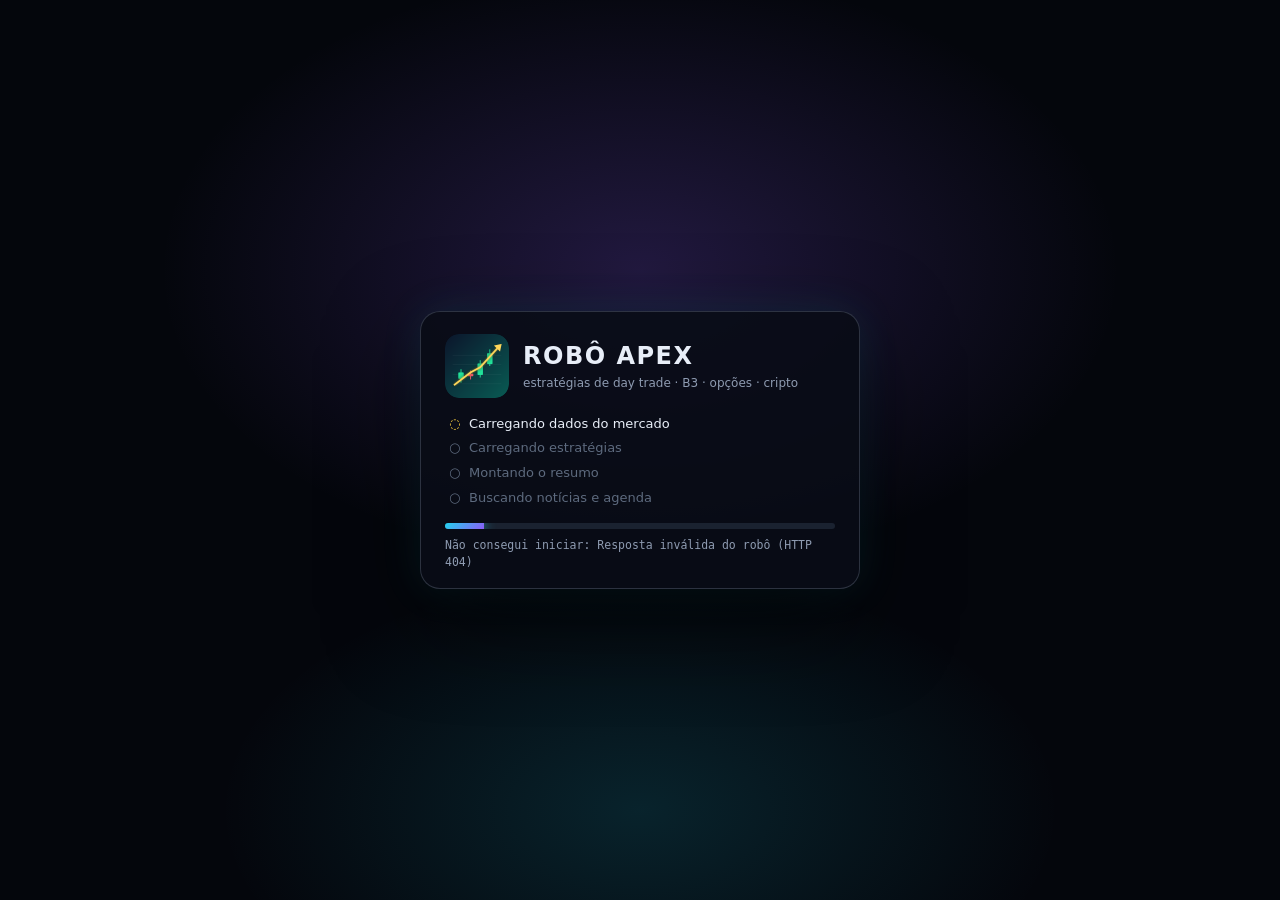
==== commit b102f1de: "Robô Apex 3.0: cara nova, Bolsa/Opções/Cripto, boleta simulada, Testar e Minhas estratégias, E19 a E" ====
--- a/app/web/index.html
+++ b/app/web/index.html
@@ -11,6 +11,7 @@
 <link rel="stylesheet" href="conta.css">
 <link rel="stylesheet" href="opcoes.css">
 <link rel="stylesheet" href="perfil.css">
+<link rel="stylesheet" href="tema.css">
 </head>
 <body>
 
@@ -19,7 +20,7 @@
   <div class="splash-janela">
     <div class="splash-topo">
       <img src="icone.png" alt="">
-      <div><b>ROBÔ APEX</b><small>day trade informativo · não envia ordens</small></div>
+      <div><b>ROBÔ APEX</b><small>estratégias de day trade · B3 · opções · cripto</small></div>
     </div>
     <ul class="splash-passos" id="splashPassos">
       <li data-p="dados">Carregando dados do mercado</li>
@@ -36,13 +37,16 @@
 <header class="topo">
   <div class="marca">
     <img class="logo" src="icone-64.png" alt="">
-    <div class="titulo">ROBÔ APEX</div>
+    <div class="marca-txt"><div class="titulo">ROBÔ APEX</div><div class="slogan">Day trade com estratégia · B3 · Opções · Cripto</div></div>
+  </div>
+  <div class="mercados" id="mercado" role="tablist" aria-label="Mercado">
+    <button data-m="b3" data-dica="Bolsa: mini índice (WIN), mini dólar (WDO) e ações da B3. Também dá para escolher índices, moedas e ouro lá de fora.">Bolsa</button>
+    <button data-m="opcoes" data-dica="Opções da B3: grade de calls e puts, gregas e estruturas prontas, com o gráfico do ativo-objeto ao lado.">Opções</button>
+    <button data-m="cripto" data-dica="Cripto: Bitcoin, Ethereum e outras moedas da Binance em tempo real, com as mesmas estratégias, gestão e testes.">Cripto</button>
   </div>
   <label class="campo"><span>Ativo <i class="q" data-dica="O que o gráfico e as estratégias vão analisar. WIN e WDO usam substitutos gratuitos (Ibovespa à vista e dólar) com cerca de 15 minutos de atraso; forex, ouro e índices lá de fora chegam mais rápido. Tempo real de verdade do WIN e do WDO só com a conexão do Profit."></i></span><select id="ativo"></select></label>
   <label class="campo"><span>Tempo <i class="q" data-dica="Tempo gráfico: quanto tempo dura cada candle. Nos testes, 60 minutos foi onde as estratégias se saíram menos mal, porque o custo pesa menos em cada operação."></i></span><select id="tf"></select></label>
-  <div class="campo"><span>Estratégia <i class="q" data-dica="A regra que procura entradas. Escolha uma para estudar sozinha, ou ▶ Todas para deixar as 13 procurando ao mesmo tempo (uma operação por vez). Para entender uma estratégia, use o botão “Como funciona” no painel."></i></span>
-    <div class="junto"><select id="est"></select><button id="btTodas" class="bt-todas" data-dica="Liga ou desliga o modo TODAS juntas: todas as estratégias procuram entrada ao mesmo tempo, com uma operação por vez. A primeira ordem que executar vale e as outras são canceladas.">▶ Todas</button></div>
-  </div>
+  <label class="campo"><span>Estratégia <i class="q" data-dica="A regra que procura entradas. Escolha uma para estudar sozinha ou ★ Minhas estratégias para deixar as suas favoritas procurando juntas (uma operação por vez). Para entender uma estratégia, use o botão “Como funciona” no painel."></i></span><select id="est"></select></label>
   <div class="campo"><span>Período <b id="periodoTxt" class="periodo-txt"></b> <i class="q" data-dica="Vale para a tela inteira: o gráfico mostra esse período e todos os números (resultado, acerto, pior queda, calendário, IA) são dele. O botão 📅 escolhe datas; com datas no passado a luz fica laranja (histórico)."></i></span>
     <div class="seg" id="periodo">
       <button data-p="hoje">Hoje</button><button data-p="5d">5 dias</button><button data-p="1m">1 mês</button>
@@ -51,7 +55,11 @@
   </div>
   <label class="campo pequeno"><span><span id="rotContratos">Contratos</span> <i class="q" data-dica="Quantidade de cada operação nas contas (contratos na B3, lotes em forex). Com o “Tamanho pelo risco” ligado na aba Plano, o robô calcula a quantidade sozinho e este campo fica desligado."></i></span><input type="number" id="contratos" min="1" step="1" value="1"></label>
   <button id="btAjustes" class="bt-icone" data-dica="Ajustes: capital, quantos stops param o dia, atualização ao vivo e sons.">⚙</button>
-  <button id="btRobo" class="bt-robo" data-dica="RODAR ROBÔ: testa todas as estratégias em 5, 15 e 60 minutos neste ativo e mostra qual está se encaixando melhor agora, com a projeção de ganho e de perda feita com as operações reais dela. Se nenhuma tiver histórico positivo, ele diz FICAR DE FORA. Não envia ordens.">⚡ RODAR ROBÔ</button>
+  <div class="acoes-topo">
+    <button id="btTestar" class="bt-testar" data-dica="Testar esta estratégia: roda a estratégia escolhida neste ativo, no período do topo, em 5, 15 e 60 minutos. Mostra quanto ganhou e perdeu, mês a mês e semana a semana, e deixa ligar o teste ao vivo.">▶ Testar<span class="lg"> estratégia</span></button>
+    <button id="btMinhas" class="bt-minhas" data-dica="Minhas estratégias: escolha as suas favoritas e veja de uma vez como cada uma foi neste ativo e o que cada uma está fazendo agora.">★ Minhas<span class="lg"> estratégias</span></button>
+  </div>
+  <button id="btTutorial" class="bt-icone" data-dica="Tutorial: um passeio de 1 minuto pelo robô.">?</button>
   <div class="status" id="statusDados"><i class="luz"></i><span>carregando…</span></div>
   <button id="btConta" class="bt-conta" type="button" aria-label="Conta" data-dica="Sua conta: trocar a senha, avisos no celular, usuários e registro de acessos (administrador) e sair."></button>
 </header>
@@ -110,32 +118,36 @@
 
   <aside class="painel" id="painel">
     <div class="abas" role="tablist">
-      <button data-aba="vivo" class="on" role="tab" data-dica="Ao vivo: o que fazer agora, o teste ao vivo, a central de sinais, o resultado no período e as operações."><svg viewBox="0 0 24 24"><path d="M3 12h4l3-8 4 16 3-8h4"/></svg><span>Ao vivo</span><b class="badge verde oculto" id="badgeTestes">0</b></button>
-      <button data-aba="ia" role="tab" data-dica="IA: o que o robô aprendeu com as operações deste ativo, a nota dela fora da amostra, as lições e o que deu errado que poderia ter dado certo."><svg viewBox="0 0 24 24"><rect x="5" y="7" width="14" height="11" rx="2"/><path d="M12 7V3M9 12h.01M15 12h.01M9 15.5h6M2 11v4M22 11v4"/></svg><span>IA</span></button>
-      <button data-aba="plano" role="tab" data-dica="Plano: tamanho pelo risco, limite de perda e de ganho do dia, modo seletivo e a conta meta × realidade."><svg viewBox="0 0 24 24"><path d="M12 3l8 3v6c0 5-3.5 8-8 9-4.5-1-8-4-8-9V6z"/><path d="M9 12l2 2 4-4"/></svg><span>Plano</span></button>
-      <button data-aba="sim" role="tab" data-dica="Simulação: o resultado do período com cada operação, e o replay candle a candle."><svg viewBox="0 0 24 24"><circle cx="12" cy="12" r="9"/><path d="M10 8.5l6 3.5-6 3.5z"/></svg><span>Simulação</span></button>
-      <button data-aba="cal" role="tab" data-dica="Calendário: o resultado de cada dia; clique no dia para ver as operações."><svg viewBox="0 0 24 24"><rect x="4" y="5" width="16" height="15" rx="2"/><path d="M4 10h16M8 3v4M16 3v4"/></svg><span>Calendário</span></button>
-      <button data-aba="cmp" role="tab" data-dica="Comparar: todas as estratégias em todos os ativos, no período escolhido."><svg viewBox="0 0 24 24"><path d="M5 20V10M12 20V4M19 20v-7"/></svg><span>Comparar</span></button>
-      <button data-aba="news" role="tab" data-dica="Notícias e agenda econômica: o que saiu e o que tem hora marcada para mexer no mercado."><svg viewBox="0 0 24 24"><path d="M5 5h11v14H7a2 2 0 01-2-2zM16 9h3v8a2 2 0 01-2 2M8 9h5M8 12.5h5M8 16h3"/></svg><span>Notícias</span><b class="badge oculto" id="badgeNews">0</b></button>
-      <button data-aba="opcoes" role="tab" data-dica="Opções da B3: grade de calls e puts, gregas, volatilidade e cinco estruturas clássicas com o gráfico de ganho e perda. Para aprender e achar oportunidades; não envia ordens."><svg viewBox="0 0 24 24"><path d="M3 18c4 0 5-12 9-12s5 12 9 12"/><path d="M3 12h18" stroke-dasharray="2 3"/></svg><span>Opções</span></button>
+      <button data-aba="vivo" class="on" role="tab" data-dica="Agora: o que a estratégia está fazendo neste momento, os seus testes ao vivo e as operações."><svg viewBox="0 0 24 24"><path d="M3 12h4l3-8 4 16 3-8h4"/></svg><span>Agora</span><b class="badge verde oculto" id="badgeTestes">0</b></button>
+      <button data-aba="sim" data-grupo="sim cal cmp" role="tab" data-dica="Resultado: quanto a estratégia fez no período, gestão e stops comparados, o dia a dia e a comparação entre estratégias."><svg viewBox="0 0 24 24"><path d="M4 19h16M7 16V9M12 16V5M17 16v-4"/></svg><span>Resultado</span></button>
+      <button data-aba="plano" role="tab" data-dica="Plano: quanto arriscar, quando parar o dia, as proteções do stop e as suas regras."><svg viewBox="0 0 24 24"><path d="M12 3l8 3v6c0 5-3.5 8-8 9-4.5-1-8-4-8-9V6z"/><path d="M9 12l2 2 4-4"/></svg><span>Plano</span></button>
+      <button data-aba="ia" role="tab" data-dica="Aprender: o que a IA do robô aprendeu com as operações e as suas lições do E se."><svg viewBox="0 0 24 24"><rect x="5" y="7" width="14" height="11" rx="3"/><path d="M12 3v4M9 12h.01M15 12h.01M9 15.5h6"/></svg><span>Aprender</span></button>
+      <button data-aba="news" role="tab" data-dica="Notícias e agenda: o que saiu e o que tem hora marcada para mexer no mercado."><svg viewBox="0 0 24 24"><path d="M5 5h11v14H7a2 2 0 01-2-2zM16 9h3v8a2 2 0 01-2 2M8 9h5M8 12.5h5M8 16h3"/></svg><span>Notícias</span><b class="badge oculto" id="badgeNews">0</b></button>
+      <button data-aba="conectar" role="tab" data-dica="Conectar: ligar o robô à sua conta da corretora (MetaTrader 5 ou Profit), sempre por você e com os seus limites."><svg viewBox="0 0 24 24"><path d="M9 7V3M15 7V3M7 7h10v4a5 5 0 01-10 0zM12 16v5"/></svg><span>Conectar</span></button>
+      <button data-aba="opcoes" class="so-opcoes" role="tab" data-dica="Opções da B3: grade de calls e puts, gregas, volatilidade e estruturas com o gráfico de ganho e perda."><svg viewBox="0 0 24 24"><path d="M4 18l6-8 4 5 6-9"/></svg><span>Opções</span></button>
+    </div>
+    <div class="subabas oculto" id="subRes" role="tablist">
+      <button data-aba="sim">Resumo e simulação</button><button data-aba="cal">Dia a dia</button><button data-aba="cmp">Comparar estratégias</button>
     </div>
 
     <!-- ============================== AO VIVO ============================== -->
     <section class="aba on" id="aba-vivo">
       <div class="erro oculto" id="erroVivo"></div>
-      <div class="card momento" id="cardVivo"><div class="estado">—</div></div>
+      <div class="card momento" id="cardVivo"><div class="estado">-</div></div>
       <div id="chipRobo"></div>
+      <div class="card boleta oculto" id="cardBoleta"></div>
+      <div class="card oculto" id="cardCripto"></div>
+      <div class="card resumo-curto" id="resumoCurto"></div>
       <div class="card" id="cardTeste"></div>
       <div class="card oculto" id="cardSinais"></div>
-      <div class="card" id="resumoVivo"></div>
       <div class="card oculto" id="cardOps"></div>
-      <div class="card oculto" id="tabelaVivo"></div>
     </section>
 
     <!-- ============================== IA ============================== -->
     <section class="aba" id="aba-ia">
       <div class="erro oculto" id="erroIa"></div>
       <div id="iaConteudo"></div>
+      <div id="iaLicoes"></div>
     </section>
 
     <!-- ============================== PLANO ============================== -->
@@ -156,6 +168,8 @@
         </div>
         <label class="chk" style="margin-top:10px"><input type="checkbox" id="plSeletivo"> <span><b>Modo seletivo</b>: só opera a favor da tendência do diário e, nas estratégias de correção, só com movimento limpo</span></label>
         <div class="campo" style="margin-top:10px"><span>Proteções do stop <i class="q" data-dica="Quatro regras para perder menos quando a operação dá errado. Cada uma muda o resultado: veja logo abaixo, em “O que cada regra fez”, a mesma simulação com e sem ela no período do topo. Nos testes com 48 mil operações elas diminuíram a perda média, mas também aumentaram o número de perdas; nenhuma virou o resultado sozinha."></i></span></div>
+        <label class="chk"><input type="checkbox" data-prot="curto"> <span><b>Stop curto</b>: nenhuma operação arrisca mais que 1 ATR (o movimento médio de um candle); o stop largo de uma estratégia é trazido para essa distância</span></label>
+        <label class="chk"><input type="checkbox" data-prot="be20"> <span><b>0x0 aos 20%</b>: o stop sobe para a entrada assim que o preço anda 20% do caminho até o alvo</span></label>
         <label class="chk"><input type="checkbox" data-prot="corte"> <span><b>Corte antecipado</b>: voltou contra com força logo depois da entrada, o stop vem para meia perda</span></label>
         <label class="chk"><input type="checkbox" data-prot="forca"> <span><b>Perdeu força</b>: andou 25% do caminho e enfraqueceu, o stop vem para −20%; se já andou metade, vai para a entrada (0x0)</span></label>
         <label class="chk"><input type="checkbox" data-prot="folga"> <span><b>Folga no stop</b>: 0,015% do preço atrás do stop técnico (20 pontos com o índice em 130 mil), para não ser tirado por um toque</span></label>
@@ -180,8 +194,10 @@
 
     <!-- ============================== SIMULAÇÃO ============================== -->
     <section class="aba" id="aba-sim">
-      <div class="card">
-        <div class="rot">SIMULAR COM DADOS REAIS <span class="dir" id="simPeriodo"></span></div>
+      <div class="card" id="resumoVivo"></div>
+      <div class="card oculto" id="tabelaVivo"></div>
+      <div class="card">
+        <div class="rot">SIMULAÇÃO CANDLE A CANDLE <span class="dir" id="simPeriodo"></span></div>
         <div class="nota">Usa o ativo, o tempo, a estratégia, o <b>período</b> e os contratos do topo. Capital fica em ⚙; a gestão, nos botões do painel Ao vivo.</div>
         <div class="botoes">
           <button id="btSimular" class="primario">Calcular resultado</button>
@@ -211,7 +227,7 @@
         <div class="rot">CALENDÁRIO <span class="dir" id="calFonteTxt"></span></div>
         <select id="calFiltro" class="largo"></select>
         <div class="cal-meses" id="calMeses"></div>
-        <div class="cal-nav"><button id="calAnt">◀</button><b id="calTitulo">—</b><button id="calProx">▶</button></div>
+        <div class="cal-nav"><button id="calAnt">◀</button><b id="calTitulo">-</b><button id="calProx">▶</button></div>
         <div class="cal-grade" id="calGrade"></div>
       </div>
       <div id="calResumo"></div>
@@ -234,7 +250,7 @@
     <!-- ============================== NOTÍCIAS ============================== -->
     <section class="aba" id="aba-news">
       <div class="card">
-        <div class="rot">NOTÍCIAS QUE MEXEM NO MERCADO <span class="dir" id="newsAtual">—</span></div>
+        <div class="rot">NOTÍCIAS QUE MEXEM NO MERCADO <span class="dir" id="newsAtual">-</span></div>
         <div class="grade3">
           <select id="newsImpacto" aria-label="Impacto"><option value="ALTO">Só alto impacto</option><option value="MEDIO" selected>Alto e médio</option><option value="TODOS">Todas</option></select>
           <select id="newsAtivo" aria-label="Mexe em"><option value="">WIN e WDO</option><option value="WIN">WIN (bolsa)</option><option value="WDO">WDO (dólar)</option></select>
@@ -245,6 +261,11 @@
       <div class="erro oculto" id="erroNews"></div>
       <div id="newsLista"></div>
       <div class="nota">Fontes: Banco Central, Valor, InfoMoney, Money Times, g1, E-Investidor, Investing e Google Notícias, a cada 60 s. O impacto é estimado por palavras-chave: confira antes de operar.</div>
+    </section>
+
+    <!-- ============================== CONECTAR (corretora) ============================== -->
+    <section class="aba" id="aba-conectar">
+      <div id="conConteudo"></div>
     </section>
 
     <!-- ============================== OPÇÕES DA B3 ============================== -->
@@ -264,7 +285,7 @@
 </div>
 
 <footer class="rodape">
-  <span>Robô <b>informativo</b>: não envia ordens. Resultado passado não garante o futuro.</span>
+  <span>Ferramenta de <b>estudo e análise</b>: as decisões e as ordens são suas. Resultado passado não garante o futuro.</span>
   <span class="base-status" id="baseStatus"></span>
 </footer>
 
@@ -275,15 +296,21 @@
 <script src="sim.js"></script>
 <script src="calendario.js"></script>
 <script src="comparar.js"></script>
-<script src="radar.js"></script>
+<script src="testar.js"></script>
 <script src="noticias.js"></script>
 <script src="desenho.js"></script>
 <script src="ops.js"></script>
 <script src="plano.js"></script>
 <script src="opcoes.js"></script>
 <script src="perfil.js"></script>
+<script src="replay.js"></script>
 <script src="ia.js"></script>
 <script src="explica.js"></script>
 <script src="conta.js"></script>
+<script src="boleta.js"></script>
+<script src="mercado.js"></script>
+<script src="conectar.js"></script>
+<script src="tutorial.js"></script>
+<script src="vitrine.js"></script>
 </body>
 </html>
--- a/app/web/style.css
+++ b/app/web/style.css
@@ -588,3 +588,58 @@
 .hud-vivo .hud-preco { font-size: 17px; font-weight: 800; }
 .hud-vivo .hud-tempo { color: var(--txt2); font-size: 11px; }
 .hud-vivo b.cmp { color: var(--aqua); } .hud-vivo b.vnd { color: var(--fucsia); }
+
+.titulo .versao { font-size: 10px; font-weight: 700; letter-spacing: .3px; margin-left: 5px; padding: 1px 5px; border-radius: 5px;
+  background: #1e7bff33; border: 1px solid #1e7bff; color: #9fd0ff; -webkit-text-fill-color: #9fd0ff; vertical-align: middle; }
+
+/* ---------------- replay da entrada e "e se…" ---------------- */
+.rp-op { position: absolute; left: 50%; top: 44px; transform: translateX(-50%); z-index: 7; max-width: calc(100% - 40px); display: flex; align-items: center;
+  flex-wrap: wrap; gap: 6px 12px; padding: 8px 12px; border-radius: 10px; background: rgba(13,19,32,.96); border: 1px solid var(--amar); box-shadow: 0 8px 26px #000a; font-size: 13px; }
+.rp-op .rp-etapa { color: var(--amar); white-space: nowrap; }
+.rp-op .rp-fala { flex: 1; min-width: 220px; }
+.rp-op .rp-ctl { display: flex; align-items: center; gap: 5px; }
+.rp-op button { padding: 3px 9px; }
+.op-acoes { margin: 0 0 8px; }
+.ese { margin-bottom: 8px; padding: 8px; border: 1px solid var(--linha2); border-radius: 8px; background: #10151e; }
+.ese .nota { line-height: 1.5; }
+
+/* o "e se…" e os botões da operação ocupam a largura toda (as outras linhas do detalhe são rótulo + texto) */
+.op-det > .op-acoes, .op-det > #opEseBox { display: block !important; }
+.op-det > .op-acoes { display: flex !important; gap: 8px; }
+.ese-campos { display: grid; grid-template-columns: 1fr 1fr; gap: 8px; }
+.ese .campo > span, .ese .manual-tit .dir { white-space: normal; color: var(--txt2); }
+.ese-res { display: grid; grid-template-columns: repeat(3, 1fr); gap: 6px; margin-top: 8px; }
+.ese-res > div { background: #0c1119; border: 1px solid var(--linha); border-radius: 8px; padding: 6px 8px; min-width: 0; }
+.ese-res small { display: block; font-size: 10px; text-transform: uppercase; letter-spacing: .4px; color: var(--txt2); white-space: normal; }
+.ese-res b { display: block; font-size: 16px; font-variant-numeric: tabular-nums; }
+.ese-res em { display: block; font-style: normal; font-size: 11px; color: var(--txt2); white-space: normal; }
+
+.op .op-ed { font-weight: 700; border: 1px solid currentColor; border-radius: 5px; padding: 0 4px; margin-right: 2px; }
+
+/* menu do botão direito no gráfico */
+.menu-graf { position: fixed; z-index: 80; width: 290px; background: #101622; border: 1px solid var(--linha); border-radius: 10px; padding: 10px 12px;
+  box-shadow: 0 12px 34px rgba(0, 0, 0, .55); font-size: 12.5px; color: var(--txt); }
+.menu-graf .mg-tit { font-size: 10px; letter-spacing: .6px; color: var(--txt2); margin: 8px 0 5px; }
+.menu-graf .mg-tit:first-child { margin-top: 0; }
+.menu-graf .mg-l { display: flex; align-items: center; justify-content: space-between; gap: 8px; margin-bottom: 6px; }
+.menu-graf .mg-cores { display: flex; align-items: center; gap: 5px; }
+.menu-graf .mg-cores button { width: 20px; height: 20px; border-radius: 50%; border: 2px solid #3a4557; padding: 0; cursor: pointer; }
+.menu-graf .mg-cores button.on { border-color: var(--azul, #4795f1); box-shadow: 0 0 0 2px rgba(71, 149, 241, .35); }
+.menu-graf input[type=color] { width: 26px; height: 22px; padding: 0; border: 1px solid var(--linha); background: none; cursor: pointer; }
+.menu-graf .chk { display: flex; gap: 7px; align-items: flex-start; margin: 4px 0; cursor: pointer; }
+.menu-graf .mg-b { display: block; width: 100%; text-align: left; background: none; border: 0; color: var(--txt); padding: 6px 6px; border-radius: 6px; cursor: pointer; font-size: 12.5px; }
+.menu-graf .mg-b:hover { background: #18202e; }
+/* fundo claro: a legenda por cima do gráfico escurece para continuar legível */
+.grafico.fundo-claro .legenda, .grafico.fundo-claro .legenda b { color: #1b2431; }
+.resumo-topo .ed-linha { margin-top: 4px; color: var(--txt); }
+.op .op-ed { color: #ffd166; }
+
+/* gestão × stop */
+.tab.gl-m td small, .tab.gl-m th small { display: block; font-size: 10px; color: var(--txt2); font-weight: 400; }
+.tab.gl-m th { font-size: 10.5px; white-space: normal; line-height: 1.15; vertical-align: bottom; }
+.tab.gl-m td.gl-c { cursor: pointer; border-radius: 6px; }
+.tab.gl-m td.gl-c:hover { background: #18202e; }
+.tab.gl-m td.gl-c.atual { outline: 1px solid var(--azul, #4795f1); outline-offset: -1px; }
+.tab.gl-m .gl-e { font-style: normal; color: #ffd166; margin-left: 2px; font-size: 11px; }
+.tab.gl-m .gl-e.seg { color: #5eead4; }
+.grafico.fundo-claro .legenda { background: rgba(255, 255, 255, .86); }
--- a/app/web/conta.css
+++ b/app/web/conta.css
@@ -141,3 +141,13 @@
   .ct-usuarios tr.ct-acoes { padding-top: 0; }
 }
 @media (max-width: 560px) { .ct-primeiro { display: none; } }       /* no topo apertado fica só o círculo com a inicial */
+
+/* vendas e site (administrador) */
+.ct-kpis { display: grid; grid-template-columns: repeat(3, 1fr); gap: 8px; }
+.ct-kpis > div { background: rgba(15, 22, 38, .7); border: 1px solid rgba(148, 163, 184, .13); border-radius: 10px; padding: 8px 10px; }
+.ct-kpis small { display: block; font-size: 10px; text-transform: uppercase; letter-spacing: .5px; color: var(--txt2); }
+.ct-kpis b { font-size: 20px; }
+.ct-barras { display: flex; align-items: flex-end; gap: 3px; height: 110px; padding: 4px 0; }
+.ct-barras > div { flex: 1; height: 100%; display: flex; flex-direction: column; justify-content: flex-end; align-items: center; gap: 2px; }
+.ct-barras i { width: 100%; background: linear-gradient(180deg, #22d3ee, #8b5cf6); border-radius: 3px 3px 0 0; min-height: 3px; }
+.ct-barras small { font-size: 9px; color: var(--txt2); }
--- a/app/web/tema.css
+++ b/app/web/tema.css
@@ -0,0 +1,220 @@
+/* ROBÔ APEX 3.0: tema visual. Fica por cima do style.css: vidro escuro, neon ciano e violeta, números grandes e claros.
+   No modo Cripto o destaque vira laranja (cor do bitcoin). */
+:root {
+  --bg: #05070d; --bg2: #0a0f1a; --bg3: #0f1626; --bg4: #172036; --linha: rgba(148, 163, 184, .13); --linha2: rgba(148, 163, 184, .26);
+  --txt: #e8eef8; --txt2: #8e9bb1; --verde: #10e39a; --verde2: #2ef2a8; --verm: #ff4d6a; --amar: #ffd23f; --laranja: #ffa53a;
+  --aqua: #22d3ee; --fucsia: #e056fd; --azul: #4f8dff; --roxo: #8b5cf6;
+  --acento: #3b82f6; --acento2: #7dd3fc; --neon1: #22d3ee; --neon2: #8b5cf6;
+  --grad: linear-gradient(135deg, var(--neon1), var(--neon2));
+  --vidro: linear-gradient(180deg, rgba(20, 28, 46, .78), rgba(11, 16, 28, .86));
+  --sombra: 0 10px 34px rgba(0, 0, 0, .45), inset 0 1px 0 rgba(255, 255, 255, .05);
+  --raio: 14px;
+}
+body.modo-cripto { --neon1: #ffb020; --neon2: #ff6a3d; --acento: #f7931a; --acento2: #ffd08a; }
+body.modo-opcoes { --neon1: #34d399; --neon2: #22d3ee; --acento: #10b981; --acento2: #a7f3d0; }
+
+html, body { background: var(--bg); font-family: "Segoe UI Variable Text", "Segoe UI", system-ui, -apple-system, sans-serif; }
+body::before { content: ""; position: fixed; inset: 0; z-index: -1; pointer-events: none;
+  background: radial-gradient(900px 500px at 8% -10%, rgba(139, 92, 246, .16), transparent 60%),
+              radial-gradient(900px 600px at 105% 110%, rgba(34, 211, 238, .12), transparent 60%), var(--bg); }
+button, select, input { background: var(--bg3); border-color: var(--linha2); border-radius: 9px; transition: border-color .15s, box-shadow .15s, filter .15s, background .15s; }
+button:hover:not(:disabled), select:hover { border-color: rgba(125, 211, 252, .45); }
+input:focus, select:focus, button:focus-visible { outline: none; border-color: var(--neon1); box-shadow: 0 0 0 3px rgba(34, 211, 238, .18); }
+
+/* ---------------- topo ---------------- */
+.topo { background: rgba(8, 12, 22, .82); backdrop-filter: blur(14px); -webkit-backdrop-filter: blur(14px); border-bottom: 1px solid var(--linha);
+  padding: 8px 14px; gap: 10px; align-items: flex-end; }
+.topo::after { height: 2px; background: linear-gradient(90deg, transparent, var(--neon1) 25%, var(--neon2) 60%, transparent); opacity: .7; }
+.marca { gap: 10px; }
+.logo { width: 38px; height: 38px; border-radius: 11px; box-shadow: 0 0 18px rgba(34, 211, 238, .35); }
+.marca-txt { display: flex; flex-direction: column; line-height: 1.1; }
+.titulo { font-size: 17px; letter-spacing: 2.4px; background: linear-gradient(90deg, #fff, var(--acento2)); -webkit-background-clip: text; background-clip: text; }
+.titulo .versao { -webkit-text-fill-color: initial; color: var(--neon1); }
+.slogan { font-size: 10px; color: var(--txt2); letter-spacing: .4px; white-space: nowrap; }
+.mercados { display: flex; padding: 3px; gap: 3px; border-radius: 12px; background: rgba(15, 22, 38, .9); border: 1px solid var(--linha2); align-self: center; }
+.mercados button { border: 0; background: transparent; padding: 6px 13px; font-weight: 700; font-size: 12.5px; color: var(--txt2); border-radius: 9px; letter-spacing: .3px; }
+.mercados button:hover { color: var(--txt); background: rgba(255, 255, 255, .04); }
+.mercados button.on { color: #061018; background: var(--grad); box-shadow: 0 0 16px rgba(34, 211, 238, .35); }
+body.modo-cripto .mercados button.on { box-shadow: 0 0 16px rgba(247, 147, 26, .45); }
+.campo > span { font-size: 9.5px; letter-spacing: .9px; }
+.seg { border-radius: 9px; border-color: var(--linha2); background: var(--bg3); }
+.seg button { background: transparent; }
+.seg button.on { background: var(--grad); color: #061018; font-weight: 700; }
+.acoes-topo { display: flex; gap: 6px; align-self: center; }
+.bt-testar, .bt-minhas { font-weight: 800; letter-spacing: .3px; padding: 8px 14px; border-radius: 10px; white-space: nowrap; }
+.bt-testar { border: 0; color: #04120c; background: linear-gradient(135deg, #2ef2a8, #22d3ee); box-shadow: 0 0 18px rgba(46, 242, 168, .35); }
+.bt-testar:hover:not(:disabled) { filter: brightness(1.08); }
+.bt-minhas { color: #ffd77a; border: 1px solid rgba(255, 210, 63, .55); background: rgba(255, 210, 63, .07); }
+.bt-minhas:hover:not(:disabled) { background: rgba(255, 210, 63, .14); border-color: #ffd23f; }
+.bt-icone { border-radius: 10px; }
+#btTutorial { font-weight: 800; width: 34px; padding: 3px 0; color: var(--acento2); }
+.bt-conta { border-radius: 50%; background: var(--grad); color: #061018; border: 0; }
+@media (max-width: 1799px) {          /* notebook e monitor de 1680/1600/1536: o topo cabe numa linha */
+  .slogan, .bt-testar .lg, .bt-minhas .lg, .status > span { display: none; }
+  .topo { gap: 8px; }
+  .topo #ativo { min-width: 130px; max-width: 160px; }
+  .topo #est { min-width: 160px; max-width: 200px; }
+  .bt-testar, .bt-minhas { padding: 7px 11px; }
+  .mercados button { padding: 6px 10px; }
+}
+@media (max-width: 1560px) { .mercados button { padding: 6px 7px; font-size: 12px; } .topo #est { max-width: 170px; } .topo #ativo { max-width: 140px; } }
+
+/* ---------------- gráfico e painel ---------------- */
+.ferramentas { background: rgba(8, 12, 22, .9); border-right: 1px solid var(--linha); }
+.ferramentas button.on { background: rgba(34, 211, 238, .16); border-color: var(--neon1); box-shadow: 0 0 10px rgba(34, 211, 238, .25); }
+.graf-botoes button { background: rgba(10, 15, 26, .86); border-color: var(--linha2); border-radius: 8px; backdrop-filter: blur(6px); }
+.divisor { background: transparent; border-left: 1px solid var(--linha); }
+.painel { background: rgba(6, 9, 17, .72); }
+.abas { grid-template-columns: repeat(6, minmax(0, 1fr)); background: rgba(8, 12, 22, .94); backdrop-filter: blur(10px); border-bottom: 1px solid var(--linha); }
+body.modo-opcoes .abas { grid-template-columns: repeat(7, minmax(0, 1fr)); }
+.abas .so-opcoes { display: none; }
+body.modo-opcoes .abas .so-opcoes { display: flex; }
+.abas button { padding: 9px 2px 7px; font-size: 11px; font-weight: 600; color: var(--txt2); background: transparent; border: 0; border-radius: 0; }
+.abas button.on { color: #fff; }
+.abas button.on svg { stroke: var(--neon1); filter: drop-shadow(0 0 6px rgba(34, 211, 238, .6)); }
+.abas button.on::after { background: var(--grad); height: 2px; box-shadow: 0 0 10px var(--neon1); }
+.subabas { display: flex; gap: 6px; padding: 10px 12px 0; position: sticky; top: 52px; z-index: 2; }
+.subabas button { flex: 1; font-size: 12px; font-weight: 600; padding: 6px 8px; border-radius: 999px; color: var(--txt2); background: rgba(15, 22, 38, .85); }
+.subabas button.on { color: #061018; background: var(--grad); border-color: transparent; }
+.aba { gap: 12px; }
+.card { background: var(--vidro); border: 1px solid var(--linha); border-radius: var(--raio); box-shadow: var(--sombra); position: relative; }
+.card::before { content: ""; position: absolute; inset: 0; border-radius: inherit; padding: 1px; pointer-events: none;
+  background: linear-gradient(160deg, rgba(125, 211, 252, .22), transparent 35%, transparent 70%, rgba(139, 92, 246, .18));
+  -webkit-mask: linear-gradient(#000 0 0) content-box, linear-gradient(#000 0 0); -webkit-mask-composite: xor; mask-composite: exclude; }
+.rot { color: #a9b6cb; letter-spacing: 1.3px; }
+.primario { background: var(--grad); border: 0; color: #061018; font-weight: 800; box-shadow: 0 0 16px rgba(34, 211, 238, .25); }
+.secundario { background: rgba(46, 242, 168, .08); border-color: rgba(46, 242, 168, .55); color: #b8ffe3; }
+.perigo { background: rgba(255, 77, 106, .12); border-color: rgba(255, 77, 106, .6); color: #ffc2cc; }
+.mini-btn { border-radius: 999px; }
+.momento .estado { font-size: 23px; letter-spacing: .6px; }
+.resumo-topo .grande { font-size: 30px; letter-spacing: -.3px; }
+.gest-btns button.on { background: var(--grad); border: 0; color: #061018; }
+.op.sel { background: rgba(34, 211, 238, .12); }
+.op:hover { background: rgba(34, 211, 238, .07); }
+.ops { border-color: var(--linha); background: rgba(5, 8, 15, .5); }
+.toast { background: rgba(15, 22, 38, .96); border: 1px solid var(--linha2); border-radius: 12px; box-shadow: var(--sombra); backdrop-filter: blur(10px); }
+.popover { background: rgba(10, 15, 26, .97); border-color: var(--linha2); border-radius: 14px; backdrop-filter: blur(12px); }
+.rodape { background: rgba(6, 9, 17, .9); }
+
+/* resumo do período na aba Agora */
+.resumo-curto { padding: 10px 14px; }
+.rc { display: flex; align-items: center; gap: 12px; }
+.rc > div { flex: 1; min-width: 0; display: flex; flex-direction: column; }
+.rc small { font-size: 10px; letter-spacing: .8px; text-transform: uppercase; color: var(--txt2); display: flex; align-items: center; gap: 2px; }
+.rc b { font-size: 22px; font-weight: 800; font-variant-numeric: tabular-nums; line-height: 1.2; }
+.rc em { font-style: normal; font-size: 12px; color: var(--txt2); }
+
+/* ---------------- janelas Testar / Minhas ---------------- */
+#modalRobo .modal-janela { width: min(980px, calc(100vw - 32px)); max-height: calc(100vh - 48px); overflow-y: auto; background: rgba(9, 13, 23, .98);
+  border: 1px solid var(--linha2); border-radius: 18px; box-shadow: 0 30px 80px rgba(0, 0, 0, .6), 0 0 0 1px rgba(34, 211, 238, .08); padding: 20px 22px; }
+.tst-cab small { font-size: 10px; letter-spacing: 1.4px; color: var(--neon1); font-weight: 800; }
+.tst-cab h2 { margin: 2px 0; font-size: 22px; }
+.tst-cab span { color: var(--txt2); font-size: 12.5px; }
+.tst-carregando { display: flex; align-items: center; gap: 10px; padding: 30px 4px; color: var(--txt2); }
+.giro { width: 18px; height: 18px; border-radius: 50%; border: 2px solid var(--linha2); border-top-color: var(--neon1); animation: giro .8s linear infinite; display: inline-block; }
+@keyframes giro { to { transform: rotate(360deg); } }
+.tst-tfs { display: grid; grid-template-columns: repeat(auto-fit, minmax(180px, 1fr)); gap: 10px; margin: 16px 0 12px; }
+.tst-tf { display: flex; flex-direction: column; align-items: flex-start; gap: 3px; text-align: left; padding: 12px 14px; border-radius: 14px; background: var(--vidro); border: 1px solid var(--linha2); }
+.tst-tf.on { border-color: var(--neon1); box-shadow: 0 0 0 1px var(--neon1), 0 0 22px rgba(34, 211, 238, .2); }
+.tst-tf small { font-size: 11px; color: var(--txt2); font-weight: 600; }
+.tst-tf b { font-size: 22px; font-weight: 800; font-variant-numeric: tabular-nums; }
+.tst-tf em { font-style: normal; font-size: 12px; color: var(--txt2); }
+.tst-agora { font-size: 11px; font-weight: 700; }
+.tst-kpis { display: grid; grid-template-columns: repeat(6, 1fr); gap: 8px; margin-bottom: 10px; }
+.tst-kpis > div { background: rgba(15, 22, 38, .7); border: 1px solid var(--linha); border-radius: 10px; padding: 8px 10px; }
+.tst-kpis small { display: block; font-size: 10px; color: var(--txt2); text-transform: uppercase; letter-spacing: .5px; }
+.tst-kpis b { font-size: 16px; font-variant-numeric: tabular-nums; }
+.tst-curva { width: 100%; height: 90px; display: block; margin-bottom: 10px; }
+.tst-grade { display: grid; grid-template-columns: 1fr 1fr; gap: 14px; margin-bottom: 10px; }
+.tst-acoes { display: flex; flex-wrap: wrap; gap: 8px; margin-top: 14px; }
+.tst-acoes button { padding: 9px 14px; font-weight: 700; border-radius: 10px; }
+.tst-aviso { margin-top: 12px; }
+.min-escolha { margin-top: 14px; }
+.min-lista { display: grid; grid-template-columns: repeat(auto-fill, minmax(260px, 1fr)); gap: 2px 14px; max-height: 210px; overflow-y: auto; padding: 4px 2px; }
+.min-item { font-size: 12.5px; }
+.min-tab td, .min-tab th { padding: 6px 6px; }
+.min-juntas td { border-top: 1px solid var(--linha2); font-weight: 700; }
+@media (max-width: 900px) { .tst-kpis { grid-template-columns: repeat(3, 1fr); } .tst-grade { grid-template-columns: 1fr; } }
+
+/* ---------------- boleta ---------------- */
+.boleta .bol-topo { display: flex; align-items: center; justify-content: space-between; gap: 8px; margin-bottom: 8px; }
+.boleta .bol-topo small { display: block; font-size: 10.5px; color: var(--txt2); letter-spacing: .6px; }
+.boleta .bol-topo b { font-size: 24px; font-weight: 800; font-variant-numeric: tabular-nums; }
+.boleta .bol-topo em { display: block; font-style: normal; font-size: 10.5px; }
+.bol-grade { display: grid; grid-template-columns: 1fr 1fr; gap: 8px; }
+.bol-qtd { display: flex; gap: 4px; }
+.bol-qtd input { text-align: center; font-weight: 700; }
+.bol-qtd button { width: 34px; padding: 0; font-weight: 800; }
+.bol-risco { font-size: 11.5px; color: var(--txt2); margin: 8px 0; line-height: 1.5; }
+.bol-bts { display: grid; grid-template-columns: 1fr 1fr; gap: 8px; }
+.bol-bts button { padding: 12px 8px; font-size: 15px; font-weight: 900; letter-spacing: 1px; border: 0; border-radius: 11px; color: #fff; }
+.bol-compra { background: linear-gradient(135deg, #00b47a, #12d98f); box-shadow: 0 0 18px rgba(18, 217, 143, .3); }
+.bol-venda { background: linear-gradient(135deg, #d6284b, #ff4d6a); box-shadow: 0 0 18px rgba(255, 77, 106, .3); }
+.bol-bts button:hover { filter: brightness(1.1); }
+.bol-pos { margin-top: 10px; padding: 10px 12px; border-radius: 11px; border: 1px solid var(--linha2); background: rgba(5, 8, 15, .5); }
+.bol-pos.cmp { border-color: rgba(34, 211, 238, .5); box-shadow: inset 3px 0 0 var(--aqua); }
+.bol-pos.vnd { border-color: rgba(224, 86, 253, .5); box-shadow: inset 3px 0 0 var(--fucsia); }
+.bol-pos.vazio { color: var(--txt2); font-size: 12px; text-align: center; }
+.bol-pos-l { display: flex; align-items: center; justify-content: space-between; gap: 8px; font-size: 12.5px; }
+.bol-pos-l + .bol-pos-l { margin-top: 4px; }
+.bol-res { font-size: 18px; font-weight: 800; font-variant-numeric: tabular-nums; }
+.bol-pos-bts { display: flex; gap: 4px; }
+.bol-sub { margin: 12px 0 4px; font-size: 10px; font-weight: 800; letter-spacing: 1px; color: var(--txt2); display: flex; justify-content: space-between; align-items: center; }
+.bol-ordem, .bol-hist { display: flex; align-items: center; gap: 8px; font-size: 12px; padding: 4px 0; border-bottom: 1px solid var(--linha); }
+.bol-ordem span:nth-child(2) { flex: 1; }
+.bol-hist span:nth-child(4) { flex: 1; overflow: hidden; text-overflow: ellipsis; white-space: nowrap; }
+.bol-tot { display: flex; justify-content: space-between; gap: 8px; font-size: 12.5px; margin-bottom: 4px; }
+.bol-tot em { font-style: normal; color: var(--txt2); font-size: 11px; }
+
+/* ---------------- mercado cripto ---------------- */
+.cr-lista { display: grid; grid-template-columns: repeat(auto-fill, minmax(118px, 1fr)); gap: 6px; }
+.cr-item { display: flex; flex-direction: column; align-items: flex-start; gap: 1px; padding: 7px 9px; border-radius: 10px; background: rgba(15, 22, 38, .7); text-align: left; }
+.cr-item b { font-size: 13px; }
+.cr-item span { font-size: 11.5px; color: var(--txt2); font-variant-numeric: tabular-nums; }
+.cr-item em { font-style: normal; font-size: 12px; font-weight: 700; }
+.cr-item.on { border-color: var(--neon1); box-shadow: 0 0 12px rgba(247, 147, 26, .3); }
+
+/* ---------------- editor E se ---------------- */
+.ese-passos { margin: 4px 0 8px; padding-left: 18px; font-size: 12px; color: var(--txt2); }
+.ese-acoes { display: grid; grid-template-columns: 1fr 1fr; gap: 8px; margin-top: 10px; }
+.ese-acoes button { padding: 9px 8px; font-weight: 800; border-radius: 10px; }
+.ese-licao summary { font-size: 12px; color: var(--txt2); cursor: pointer; margin-top: 8px; }
+
+/* ---------------- conectar ---------------- */
+.con-passos { margin: 4px 0 0; padding-left: 20px; font-size: 12.5px; line-height: 1.6; }
+.con-passos code, .con-token code { background: rgba(15, 22, 38, .9); border: 1px solid var(--linha2); border-radius: 6px; padding: 1px 6px; font-size: 12px; }
+.termo { white-space: pre-wrap; font: 12px/1.55 "Segoe UI", system-ui, sans-serif; color: var(--txt); background: rgba(5, 8, 15, .7);
+  border: 1px solid var(--linha2); border-radius: 10px; padding: 12px; max-height: 260px; overflow-y: auto; margin: 0 0 10px; }
+.con-estado.on { border-color: rgba(46, 242, 168, .45); }
+.con-conta { display: flex; flex-direction: column; gap: 4px; font-size: 12.5px; margin-bottom: 10px; }
+.con-conta .selo { align-self: flex-start; }
+.con-token { display: flex; align-items: center; gap: 8px; }
+.con-token code { flex: 1; overflow-x: auto; white-space: nowrap; padding: 6px 8px; }
+.con-log { max-height: 220px; overflow-y: auto; font-size: 11.5px; }
+.con-log div { display: grid; grid-template-columns: 82px 88px 1fr; gap: 6px; padding: 3px 0; border-bottom: 1px solid var(--linha); }
+.con-log span { color: var(--txt2); }
+.con-log em { font-style: normal; }
+.grade3 { display: grid; grid-template-columns: repeat(3, 1fr); gap: 8px; }
+
+/* ---------------- tutorial ---------------- */
+.tutorial { position: fixed; inset: 0; z-index: 300; }
+.tut-luz { position: fixed; border-radius: 12px; box-shadow: 0 0 0 9999px rgba(2, 4, 10, .72), 0 0 0 2px var(--neon1), 0 0 26px rgba(34, 211, 238, .5);
+  transition: all .25s ease; pointer-events: none; }
+.tut-balao { position: fixed; background: rgba(9, 13, 23, .98); border: 1px solid var(--neon1); border-radius: 16px; padding: 16px 18px;
+  box-shadow: 0 20px 60px rgba(0, 0, 0, .6), 0 0 30px rgba(34, 211, 238, .2); transition: left .25s, top .25s; }
+.tut-balao small { color: var(--neon1); font-weight: 800; letter-spacing: 1px; font-size: 10.5px; }
+.tut-balao h3 { margin: 4px 0 6px; font-size: 18px; }
+.tut-balao p { margin: 0; font-size: 13px; line-height: 1.55; color: #cbd5e1; }
+.tut-bts { display: flex; justify-content: space-between; align-items: center; margin-top: 14px; gap: 8px; }
+.tut-bts span { display: flex; gap: 6px; }
+.tut-bts button { padding: 7px 14px; font-weight: 700; }
+.tut-bts #tutPular { background: transparent; border: 0; color: var(--txt2); }
+
+/* tela de abertura */
+.splash { background: radial-gradient(800px 500px at 50% 30%, rgba(139, 92, 246, .22), transparent 60%), radial-gradient(700px 400px at 50% 90%, rgba(34, 211, 238, .14), transparent 60%), #04060c; }
+.splash-janela { background: rgba(9, 13, 23, .9); border: 1px solid var(--linha2); border-radius: 20px; box-shadow: 0 30px 90px rgba(0, 0, 0, .6), 0 0 40px rgba(34, 211, 238, .12); }
+.splash-barra i { background: var(--grad); box-shadow: 0 0 12px var(--neon1); }
+
+/* modo vitrine (?vitrine=1): o nome das estratégias fica borrado nos prints da página de vendas */
+.borrado { filter: blur(5px); user-select: none; }
+body.vitrine #est { color: transparent; text-shadow: 0 0 9px rgba(232, 238, 248, .9); }
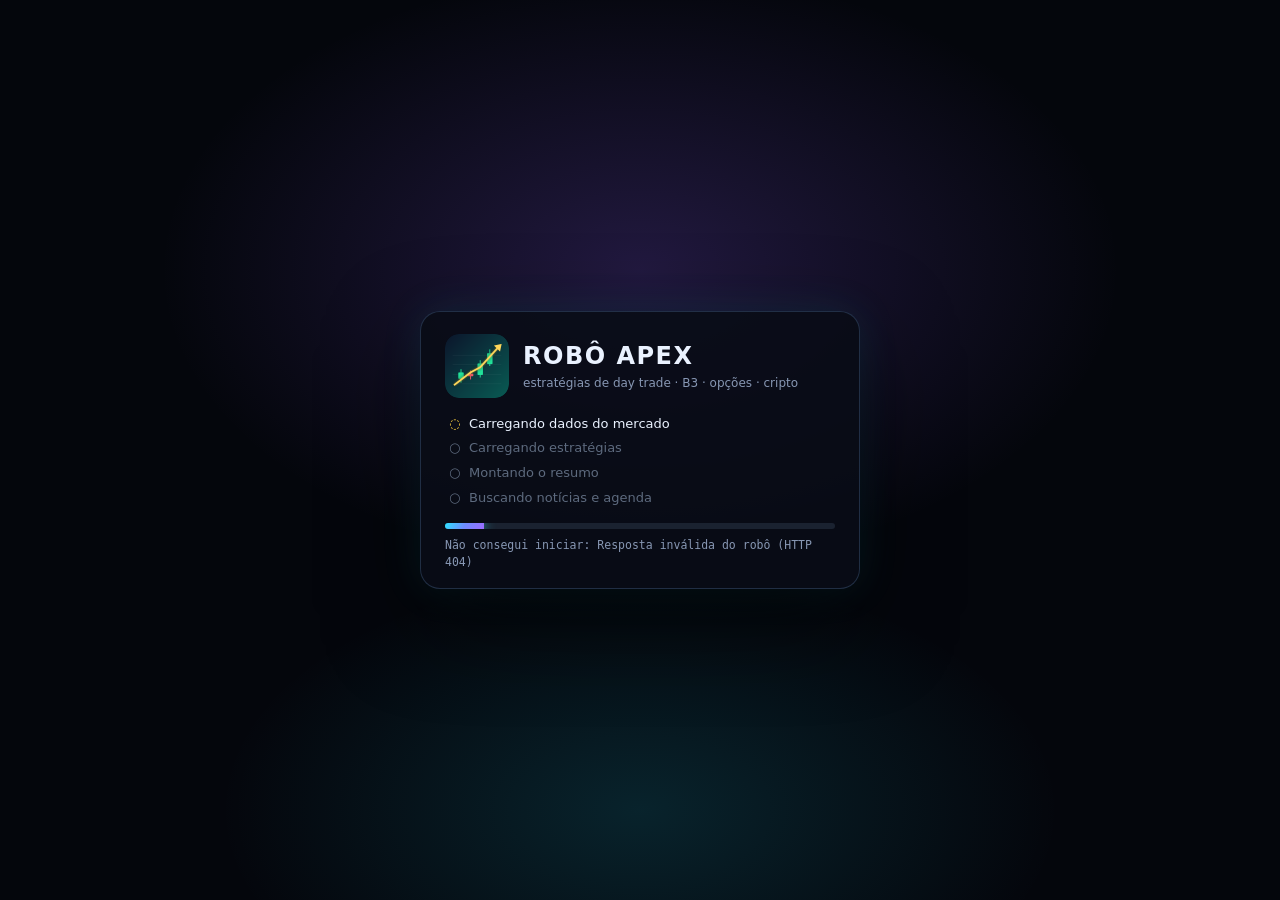
==== commit 09c5356b: "Robô Apex 3.2: dados 24 h, piloto automático na corretora, nota de qualidade A/B/C, Raio-X do price " ====
--- a/app/web/index.html
+++ b/app/web/index.html
@@ -12,6 +12,7 @@
 <link rel="stylesheet" href="opcoes.css">
 <link rel="stylesheet" href="perfil.css">
 <link rel="stylesheet" href="tema.css">
+<link rel="stylesheet" href="tema2.css">
 </head>
 <body>
 
@@ -52,17 +53,25 @@
       <button data-p="hoje">Hoje</button><button data-p="5d">5 dias</button><button data-p="1m">1 mês</button>
       <button data-p="3m">3 meses</button><button data-p="tudo">Tudo</button><button data-p="custom" data-dica="Escolher as datas de início e fim">📅</button>
     </div>
+    <select id="periodoSel" class="periodo-sel" aria-label="Período"><option value="hoje">Hoje</option><option value="5d">5 dias</option><option value="1m">1 mês</option><option value="3m">3 meses</option><option value="tudo">Tudo</option><option value="custom">📅 Escolher datas…</option></select>
   </div>
   <label class="campo pequeno"><span><span id="rotContratos">Contratos</span> <i class="q" data-dica="Quantidade de cada operação nas contas (contratos na B3, lotes em forex). Com o “Tamanho pelo risco” ligado na aba Plano, o robô calcula a quantidade sozinho e este campo fica desligado."></i></span><input type="number" id="contratos" min="1" step="1" value="1"></label>
   <button id="btAjustes" class="bt-icone" data-dica="Ajustes: capital, quantos stops param o dia, atualização ao vivo e sons.">⚙</button>
   <div class="acoes-topo">
     <button id="btTestar" class="bt-testar" data-dica="Testar esta estratégia: roda a estratégia escolhida neste ativo, no período do topo, em 5, 15 e 60 minutos. Mostra quanto ganhou e perdeu, mês a mês e semana a semana, e deixa ligar o teste ao vivo.">▶ Testar<span class="lg"> estratégia</span></button>
     <button id="btMinhas" class="bt-minhas" data-dica="Minhas estratégias: escolha as suas favoritas e veja de uma vez como cada uma foi neste ativo e o que cada uma está fazendo agora.">★ Minhas<span class="lg"> estratégias</span></button>
-  </div>
+    <button id="btReplay" class="bt-replay" data-dica="Replay: escolha um dia e assista o pregão inteiro candle a candle, com a estratégia escolhida entrando e saindo na hora em que aconteceu. Você controla a velocidade, pausa e avança.">⏪ Replay</button>
+  </div>
+  <div class="campo campo-vivo"><span>Ao vivo <i class="q" data-dica="Como estão os testes ao vivo que você ligou neste mercado: quantos estão rodando, quanto fizeram hoje e desde que foram ligados (simulado, sem dinheiro). Sem teste ligado fica em standby: nenhuma estratégia roda sozinha. Clique para ver cada um."></i></span>
+    <button id="btAoVivo" class="vivo-topo standby" type="button"><i class="vt-luz"></i><span class="vt-tit">standby</span><span class="vt-sub">nenhum teste ligado</span></button></div>
   <button id="btTutorial" class="bt-icone" data-dica="Tutorial: um passeio de 1 minuto pelo robô.">?</button>
   <div class="status" id="statusDados"><i class="luz"></i><span>carregando…</span></div>
   <button id="btConta" class="bt-conta" type="button" aria-label="Conta" data-dica="Sua conta: trocar a senha, avisos no celular, usuários e registro de acessos (administrador) e sair."></button>
 </header>
+
+<!-- testes ao vivo (botão do topo) -->
+<div class="popover oculto" id="popAoVivo"></div>
+<div class="popover oculto" id="popReplay"></div>
 
 <!-- escolher datas -->
 <div class="popover oculto" id="popDatas">
@@ -104,6 +113,7 @@
     <div class="graf-botoes">
       <button id="btCandles" data-dica="Aparência dos candles: cores de alta e de baixa, candle cheio ou vazado e a opção de colorir pela tendência das médias. Duplo clique num candle abre a mesma janela.">Candles</button>
       <button id="btPerfil" data-dica="Volume por preço, estilo Profit: onde houve mais negócio em cada faixa de preço, os principais pontos de compra e de venda e quantas entradas das estratégias aconteceram em cada lugar.">Volume por preço</button>
+      <button id="btRaiox" class="bt-raiox" data-dica="Raio-X do price action: estrutura (HH, HL, LH, LL), rompimentos (BOS e CHoCH), zonas de demanda e oferta, desequilíbrios (FVG) e liquidez desenhados no gráfico. Clique para ligar ou desligar.">◎ Raio-X</button>
       <button id="btInd" data-dica="Indicadores: médias móveis à escolha, VWAP, Bollinger, Keltner, volume, IFR e estocástico; os níveis que o robô traça sozinho; e como as operações aparecem no gráfico. São só para leitura: as estratégias não mudam.">Indicadores</button>
       <button id="btPeriodoTodo" data-dica="Mostra o período inteiro escolhido no topo.">↔</button>
       <button id="btCentro" data-dica="Volta para o último candle com a escala de preço automática (tecla Home).">⌖ Centralizar</button>
@@ -112,6 +122,7 @@
     <div class="popover oculto" id="popCandles"></div>
     <div class="aviso-carregando oculto" id="carregando">Carregando…</div>
     <div class="toast" id="toast"></div>
+    <div class="carga-meio oculto" id="cargaMeio" role="status" aria-live="polite"><i class="giro"></i><span>Carregando…</span></div>
   </section>
 
   <div class="divisor" id="divisor" data-dica="Arraste para ajustar a largura do painel. Duplo clique volta ao padrão."></div>
@@ -134,6 +145,7 @@
     <section class="aba on" id="aba-vivo">
       <div class="erro oculto" id="erroVivo"></div>
       <div class="card momento" id="cardVivo"><div class="estado">-</div></div>
+      <div class="card raiox oculto" id="cardRaiox"></div>
       <div id="chipRobo"></div>
       <div class="card boleta oculto" id="cardBoleta"></div>
       <div class="card oculto" id="cardCripto"></div>
@@ -166,6 +178,8 @@
           <label class="campo"><span>Parar o dia ao perder <i class="q" data-dica="Perda no dia que encerra as operações do dia. 0 = não usa."></i></span><input type="number" id="plLoss" min="0" step="10" placeholder="0 = não usa"></label>
           <label class="campo"><span>Parar o dia ao ganhar <i class="q" data-dica="Ganho no dia que encerra as operações do dia (a “meta diária”). 0 = não usa. Nos testes não houve evidência de que ajuda: ela corta os dias grandes das estratégias de tendência."></i></span><input type="number" id="plMeta" min="0" step="10" placeholder="0 = não usa"></label>
         </div>
+        <label class="campo" style="margin-top:10px"><span>Qualidade da entrada <i class="q" data-dica="Nota de price action de cada sinal: estrutura a favor, espaço até a próxima barreira (2x o risco), diário a favor e rejeição no candle. A+ = as 4; A = 3; B = 2; C = 0 ou 1. Filtrando, o robô só arma as entradas com a nota escolhida (vale para o gráfico, os resultados, os testes ao vivo e o piloto automático). Nos testes com custos em 90 mil operações, “só A” reduziu a perda média em cerca de 20%, mas não deixou nenhuma estratégia lucrativa sozinha."></i></span>
+          <select id="plQual"><option value="">Todas as entradas</option><option value="B">B para cima</option><option value="A">Só A e A+</option><option value="A+">Só A+</option></select></label>
         <label class="chk" style="margin-top:10px"><input type="checkbox" id="plSeletivo"> <span><b>Modo seletivo</b>: só opera a favor da tendência do diário e, nas estratégias de correção, só com movimento limpo</span></label>
         <div class="campo" style="margin-top:10px"><span>Proteções do stop <i class="q" data-dica="Quatro regras para perder menos quando a operação dá errado. Cada uma muda o resultado: veja logo abaixo, em “O que cada regra fez”, a mesma simulação com e sem ela no período do topo. Nos testes com 48 mil operações elas diminuíram a perda média, mas também aumentaram o número de perdas; nenhuma virou o resultado sozinha."></i></span></div>
         <label class="chk"><input type="checkbox" data-prot="curto"> <span><b>Stop curto</b>: nenhuma operação arrisca mais que 1 ATR (o movimento médio de um candle); o stop largo de uma estratégia é trazido para essa distância</span></label>
@@ -296,14 +310,19 @@
 <script src="sim.js"></script>
 <script src="calendario.js"></script>
 <script src="comparar.js"></script>
+<script src="curva.js"></script>
 <script src="testar.js"></script>
 <script src="noticias.js"></script>
 <script src="desenho.js"></script>
 <script src="ops.js"></script>
+<script src="aovivo.js"></script>
+<script src="raiox.js"></script>
 <script src="plano.js"></script>
 <script src="opcoes.js"></script>
 <script src="perfil.js"></script>
+<script src="vela_viva.js"></script>
 <script src="replay.js"></script>
+<script src="replay_dia.js"></script>
 <script src="ia.js"></script>
 <script src="explica.js"></script>
 <script src="conta.js"></script>
--- a/app/web/tema.css
+++ b/app/web/tema.css
@@ -218,3 +218,174 @@
 /* modo vitrine (?vitrine=1): o nome das estratégias fica borrado nos prints da página de vendas */
 .borrado { filter: blur(5px); user-select: none; }
 body.vitrine #est { color: transparent; text-shadow: 0 0 9px rgba(232, 238, 248, .9); }
+
+/* ================================================================ 3.1 */
+/* ---------------- topo alinhado: tudo com 34 px de altura e encostado na mesma linha de baixo ---------------- */
+.topo { align-items: flex-end; column-gap: 10px; row-gap: 6px; padding: 9px 14px 10px; }
+.topo .campo { gap: 4px; }
+.topo .campo > span { height: 14px; line-height: 14px; }
+.topo select, .topo input, .topo .seg, .mercados, .acoes-topo > button, .acoes-topo > .bt-replay, .topo .bt-icone, .topo .bt-conta, .vivo-topo { height: 34px; box-sizing: border-box; }
+.topo select, .topo input { padding-top: 0; padding-bottom: 0; }
+.topo .seg { align-items: stretch; }
+.topo .seg button { display: flex; align-items: center; padding-top: 0; padding-bottom: 0; }
+.marca { align-self: center; }
+.mercados, .acoes-topo, .topo .bt-icone, .status, .topo .bt-conta { align-self: flex-end; }
+.mercados { padding: 3px; align-items: stretch; }
+.mercados button { padding-top: 0; padding-bottom: 0; }
+.acoes-topo > button { display: inline-flex; align-items: center; padding-top: 0; padding-bottom: 0; }
+.topo .bt-icone { display: inline-flex; align-items: center; justify-content: center; width: 34px; padding: 0; }
+.status { height: 34px; }
+.topo #est { min-width: 230px; max-width: 280px; }
+@media (max-width: 1799px) { .topo #est { min-width: 180px; max-width: 220px; } }
+@media (max-width: 1560px) { .topo #est { min-width: 160px; max-width: 180px; } }
+
+/* "Ao vivo" no topo */
+.vivo-topo { display: grid; grid-template-columns: 10px auto; grid-template-rows: auto auto; column-gap: 7px; align-items: center; text-align: left;
+  padding: 0 11px; min-width: 150px; max-width: 270px; border-radius: 10px; border: 1px solid var(--linha2); background: rgba(15, 22, 38, .9); line-height: 1.1; }
+.vivo-topo .vt-luz { grid-row: 1 / span 2; width: 9px; height: 9px; border-radius: 50%; background: #5b6678; }
+.vivo-topo .vt-tit { font-size: 11.5px; font-weight: 800; letter-spacing: .3px; white-space: nowrap; overflow: hidden; text-overflow: ellipsis; }
+.vivo-topo .vt-sub { font-size: 10.5px; color: var(--txt2); white-space: nowrap; overflow: hidden; text-overflow: ellipsis; }
+.vivo-topo.standby .vt-tit { color: var(--txt2); text-transform: uppercase; letter-spacing: 1px; }
+.vivo-topo.on { border-color: rgba(34, 227, 154, .45); }
+.vivo-topo.on .vt-luz { background: var(--verde2); box-shadow: 0 0 8px var(--verde2); animation: pisca 2s ease-in-out infinite; }
+.vivo-topo.em-op { border-color: var(--neon1); box-shadow: 0 0 14px rgba(34, 211, 238, .25); }
+@media (max-width: 1640px) { .vivo-topo { min-width: 120px; max-width: 190px; } .vivo-topo .vt-sub { font-size: 10px; } }
+#popAoVivo { width: 390px; }
+.vt-lista { display: flex; flex-direction: column; gap: 6px; margin: 8px 0; max-height: 360px; overflow-y: auto; }
+.vt-item { padding: 8px 10px; border-radius: 10px; border: 1px solid var(--linha); background: rgba(15, 22, 38, .7); cursor: pointer; font-size: 12.5px; }
+.vt-item:hover { border-color: var(--neon1); }
+.vt-l1, .vt-l2 { display: flex; gap: 6px; align-items: baseline; }
+.vt-l2 { font-size: 11.5px; color: var(--txt2); margin-top: 3px; }
+.vt-l1 .dir, .vt-l2 .dir { margin-left: auto; white-space: nowrap; }
+.vt-l1 .dir { font-weight: 800; }
+.vt-vazio { padding: 10px 2px; font-size: 12.5px; color: #cbd5e1; line-height: 1.5; }
+
+/* pop-up de cada sinal dos testes ao vivo */
+.pop-sinais { position: fixed; right: 18px; top: 74px; z-index: 260; display: flex; flex-direction: column; gap: 10px; width: 340px; pointer-events: none; }
+.pop-sinal { pointer-events: auto; background: rgba(9, 13, 23, .97); border: 1px solid var(--linha2); border-left: 4px solid var(--neon1); border-radius: 14px;
+  padding: 12px 14px; box-shadow: 0 18px 50px rgba(0, 0, 0, .55); animation: psEntra .28s ease-out; backdrop-filter: blur(10px); }
+.pop-sinal.cmp { border-left-color: var(--aqua, #22d3ee); }
+.pop-sinal.vnd { border-left-color: var(--fucsia, #e879f9); }
+.pop-sinal.ganho { border-left-color: var(--verde2); box-shadow: 0 18px 50px rgba(0, 0, 0, .55), 0 0 24px rgba(34, 227, 154, .2); }
+.pop-sinal.perda { border-left-color: var(--verm); }
+.pop-sinal.saindo { opacity: 0; transform: translateX(30px); transition: all .25s; }
+.ps-cab { display: flex; align-items: center; justify-content: space-between; }
+.ps-cab small { font-size: 10px; letter-spacing: 1px; color: var(--txt2); font-weight: 700; }
+.ps-x { border: 0; background: transparent; color: var(--txt2); padding: 0 4px; }
+.ps-tit { font-size: 17px; font-weight: 800; margin: 3px 0 2px; }
+.pop-sinal.cmp .ps-tit { color: var(--aqua, #22d3ee); }
+.pop-sinal.vnd .ps-tit { color: var(--fucsia, #e879f9); }
+.ps-quem { font-size: 12.5px; color: #cbd5e1; }
+.ps-det { display: flex; flex-wrap: wrap; gap: 4px 12px; margin-top: 6px; font-size: 12.5px; color: var(--txt2); }
+.ps-det b { color: var(--txt); font-variant-numeric: tabular-nums; }
+.ps-det .vt-res { font-weight: 800; font-size: 15px; }
+.ps-bts { display: flex; gap: 6px; margin-top: 10px; }
+.ps-bts button { padding: 6px 12px; font-weight: 700; }
+@keyframes psEntra { from { opacity: 0; transform: translateY(-10px) scale(.98); } }
+
+/* ---------------- painel da direita com largura fixa: o gráfico não muda de tamanho ao trocar de aba ---------------- */
+.painel, .painel.medio, .painel.largo, .painel.cripto { width: 480px; scrollbar-gutter: stable; }
+.painel .aba { min-width: 0; }
+@media (max-width: 1500px) { .painel, .painel.medio, .painel.largo, .painel.cripto { width: 430px; } }
+
+/* ---------------- bolinha de carregamento no meio ---------------- */
+.carga-meio { position: absolute; left: 50%; top: 46%; transform: translate(-50%, -50%); z-index: 30; display: flex; flex-direction: column; align-items: center; gap: 10px;
+  padding: 18px 22px; border-radius: 18px; background: rgba(8, 12, 22, .82); border: 1px solid var(--linha2); backdrop-filter: blur(8px);
+  box-shadow: 0 16px 50px rgba(0, 0, 0, .5), 0 0 30px rgba(34, 211, 238, .12); pointer-events: none; color: var(--txt2); font-size: 12px; font-weight: 600;
+  animation: cargaEntra .18s ease-out; }
+.carga-meio .giro { width: 34px; height: 34px; border-width: 3px; }
+.carga-meio.oculto { display: none; }
+@keyframes cargaEntra { from { opacity: 0; transform: translate(-50%, -50%) scale(.92); } }
+#carregando { display: none !important; }
+
+/* ---------------- Testar estratégia ---------------- */
+.tst-cab { display: flex; align-items: flex-start; justify-content: space-between; gap: 12px; padding-right: 44px; }
+.tst-vivo { display: inline-flex; align-items: center; gap: 7px; font-size: 11.5px; font-weight: 700; color: var(--verde2); padding: 5px 10px; border-radius: 99px;
+  border: 1px solid rgba(34, 227, 154, .4); background: rgba(34, 227, 154, .07); white-space: nowrap; margin-top: 4px; }
+.tst-per { display: flex; flex-wrap: wrap; align-items: center; gap: 8px 12px; margin: 14px 0 0; padding: 10px 12px; border-radius: 12px; background: rgba(15, 22, 38, .6); border: 1px solid var(--linha); }
+.tst-per .seg button { padding: 6px 10px; font-size: 12px; }
+.tst-datas { display: flex; align-items: center; gap: 8px; margin-left: auto; }
+.tst-data { display: flex; align-items: center; gap: 5px; font-size: 12px; color: var(--txt2); }
+.tst-data input { height: 30px; padding: 0 8px; color-scheme: dark; }
+.tst-datas .mini-btn { height: 30px; padding: 0 14px; font-weight: 700; }
+.tst-tf.pos { box-shadow: inset 0 -3px 0 rgba(34, 227, 154, .55); }
+.tst-tf.neg { box-shadow: inset 0 -3px 0 rgba(255, 92, 110, .55); }
+.tst-tf.on.pos, .tst-tf.on.neg { box-shadow: 0 0 0 1px var(--neon1), 0 0 22px rgba(34, 211, 238, .2); }
+.tst-curva-caixa { border: 1px solid var(--linha); border-radius: 14px; background: rgba(6, 10, 18, .7); padding: 10px 12px 6px; margin-bottom: 14px; }
+.tst-curva-cab { display: flex; align-items: center; gap: 12px; margin-bottom: 6px; }
+.tst-curva-cab .rot { margin: 0; }
+.tst-dias { font-size: 12px; color: var(--txt2); margin-left: auto; }
+.tst-curva { width: 100%; height: 210px; display: block; margin: 0; cursor: crosshair; }
+@media (max-width: 900px) { .tst-datas { margin-left: 0; } .tst-curva { height: 170px; } }
+
+/* ---------------- tutorial: fundo parado e embaçado ---------------- */
+.tut-veu { position: fixed; background: rgba(2, 4, 10, .62); backdrop-filter: blur(5px) saturate(.8); -webkit-backdrop-filter: blur(5px) saturate(.8); transition: all .25s ease; }
+.tut-luz { box-shadow: 0 0 0 2px var(--neon1), 0 0 26px rgba(34, 211, 238, .5); background: transparent; pointer-events: auto; }
+.tut-balao { z-index: 2; }
+.tut-pontos { display: flex; gap: 4px; margin-top: 12px; }
+.tut-pontos i { width: 14px; height: 4px; border-radius: 2px; background: var(--linha2); }
+.tut-pontos i.foi { background: rgba(34, 211, 238, .45); }
+.tut-pontos i.on { background: var(--neon1); width: 22px; }
+body.tut-aberto { overflow: hidden; }
+.acoes-topo > button { gap: .32em; }
+.slogan, .status > span { display: none; }
+.topo #est { min-width: 200px; max-width: 240px; }
+.vivo-topo { min-width: 140px; max-width: 210px; }
+.topo .ct-primeiro { display: none; }
+.topo #ativo { min-width: 140px; max-width: 170px; }
+@media (max-width: 2199px) { .bt-testar .lg, .bt-minhas .lg { display: none; } }
+@media (max-width: 1640px) { .marca-txt .titulo { letter-spacing: 1.2px; font-size: 15px; } .topo { column-gap: 7px; } }
+@media (max-width: 1440px) { .marca-txt { display: none; } .vivo-topo { min-width: 110px; max-width: 150px; } .vivo-topo .vt-sub { display: none; } }
+@media (max-width: 1799px) {
+  .vivo-topo { min-width: 104px; max-width: 150px; } .vivo-topo .vt-sub { display: none; }
+  .topo #ativo { min-width: 120px; max-width: 140px; } .topo #est { min-width: 160px; max-width: 180px; }
+  .topo .seg button { padding-left: 7px; padding-right: 7px; }
+}
+@media (max-width: 1599px) { .marca-txt { display: none; } .topo #est { min-width: 140px; max-width: 160px; } .topo #tf { min-width: 74px; } }
+@media (max-width: 1399px) { .mercados button { padding: 0 6px; font-size: 11.5px; } .topo .campo.pequeno input { width: 54px; } .topo .seg button { padding-left: 5px; padding-right: 5px; font-size: 12px; } }
+
+/* ---------------- REPLAY do topo ---------------- */
+.bt-replay { font-weight: 800; letter-spacing: .3px; padding: 0 12px; border-radius: 10px; white-space: nowrap; color: #e9d5ff; border: 1px solid rgba(167, 139, 250, .6); background: rgba(139, 92, 246, .12); }
+.bt-replay:hover:not(:disabled) { background: rgba(139, 92, 246, .22); border-color: #a78bfa; }
+#popReplay { width: 340px; }
+#popReplay .campo { margin-top: 8px; }
+.rpd-quem { display: grid; grid-template-columns: 1fr 1fr; gap: 6px; margin-top: 10px; }
+.rpd-quem > div { padding: 6px 8px; border-radius: 9px; background: rgba(15, 22, 38, .7); border: 1px solid var(--linha); min-width: 0; }
+.rpd-quem > div:last-child { grid-column: 1 / span 2; }
+.rpd-quem small { display: block; font-size: 10px; color: var(--txt2); text-transform: uppercase; letter-spacing: .6px; }
+.rpd-quem b { font-size: 12.5px; white-space: nowrap; overflow: hidden; text-overflow: ellipsis; display: block; }
+.rpd { position: absolute; left: 50%; top: 44px; transform: translateX(-50%); z-index: 8; width: min(860px, calc(100% - 40px)); padding: 10px 14px 10px;
+  border-radius: 14px; background: rgba(9, 13, 23, .95); border: 1px solid rgba(167, 139, 250, .55); box-shadow: 0 14px 40px rgba(0, 0, 0, .55), 0 0 24px rgba(139, 92, 246, .18);
+  backdrop-filter: blur(10px); font-size: 12.5px; }
+.rpd.oculto { display: none; }
+.rpd-l1, .rpd-l2 { display: flex; align-items: center; gap: 10px; }
+.rpd-tit { color: #c4b5fd; letter-spacing: .6px; font-size: 11.5px; white-space: nowrap; overflow: hidden; text-overflow: ellipsis; }
+.rpd-hora { font-weight: 800; font-size: 15px; font-variant-numeric: tabular-nums; color: var(--txt); }
+.rpd-res { margin-left: auto; white-space: nowrap; color: var(--txt2); }
+.rpd-res b { font-size: 14px; }
+.rpd-sair { padding: 3px 10px; }
+.rpd-prog { width: 100%; margin: 8px 0 6px; accent-color: #a78bfa; cursor: pointer; }
+.rpd-ctl { display: flex; gap: 5px; }
+.rpd-ctl button { width: 34px; height: 28px; padding: 0; }
+.rpd-play { color: #061018; background: linear-gradient(135deg, #a78bfa, #22d3ee) !important; border: 0 !important; font-weight: 800; }
+.rpd-fala { flex: 1; min-width: 0; color: #e2e8f0; white-space: nowrap; overflow: hidden; text-overflow: ellipsis; }
+
+/* período em lista nas telas menores */
+.periodo-sel { display: none; height: 34px; min-width: 112px; }
+@media (max-width: 1799px) { #periodo { display: none; } .periodo-sel { display: block; } }
+@media (max-width: 1999px) { #periodo { display: none; } .periodo-sel { display: block; } }
+@media (max-width: 1399px) {
+  .topo #ativo { min-width: 104px; max-width: 120px; } .topo #est { min-width: 124px; max-width: 140px; }
+  .vivo-topo { min-width: 92px; max-width: 120px; padding: 0 8px; } .bt-testar, .bt-minhas, .bt-replay { padding: 0 8px; }
+}
+.con-guia summary { display: flex; align-items: center; cursor: pointer; list-style: none; }
+.con-guia summary::-webkit-details-marker { display: none; }
+.con-guia summary .rot { margin: 0; }
+.con-guia summary .dir { margin-left: auto; font-size: 12px; color: var(--neon1); }
+.con-guia[open] summary .dir { visibility: hidden; }
+.con-plats { display: flex; flex-direction: column; gap: 8px; margin-top: 10px; }
+.con-plat { padding: 9px 11px; border-radius: 10px; border: 1px solid var(--linha); background: rgba(15, 22, 38, .6); }
+.con-plat > div { display: flex; align-items: center; gap: 8px; justify-content: space-between; }
+.con-plat p { margin: 5px 0 0; font-size: 12.5px; line-height: 1.5; color: #cbd5e1; }
+.con-legal { margin: 6px 0 0; padding-left: 18px; font-size: 12.5px; line-height: 1.55; color: #cbd5e1; }
+.con-legal li { margin-bottom: 5px; }
--- a/app/web/tema2.css
+++ b/app/web/tema2.css
@@ -0,0 +1,121 @@
+/* ROBÔ APEX 3.2 · visual "NEXUS": tela de terminal profissional. Fundo quase preto com aurora e grade fina, vidro com
+   borda de luz, números em fonte mono, gráfico com moldura de HUD e destaques neon. Fica por cima do tema.css. */
+:root {
+  --bg: #03050a; --bg2: #070b14; --bg3: #0c1220; --bg4: #131c30;
+  --linha: rgba(120, 160, 220, .11); --linha2: rgba(120, 170, 230, .22);
+  --txt: #eaf2ff; --txt2: #8797b3;
+  --neon1: #2de2ff; --neon2: #9b6cff; --neon3: #3dffb5;
+  --grad: linear-gradient(120deg, #2de2ff 0%, #6f8bff 50%, #9b6cff 100%);
+  --borda-luz: linear-gradient(135deg, rgba(45, 226, 255, .55), rgba(155, 108, 255, .25) 40%, rgba(255, 255, 255, .04) 70%, rgba(45, 226, 255, .18));
+  --vidro: linear-gradient(180deg, rgba(14, 22, 40, .82), rgba(7, 11, 20, .9));
+  --mono: "Cascadia Mono", "JetBrains Mono", "SF Mono", Consolas, monospace;
+}
+body.modo-cripto { --neon1: #ffb020; --neon2: #ff5f6d; --neon3: #ffd166; --grad: linear-gradient(120deg, #ffb020, #ff7a45 50%, #ff5f6d); }
+body.modo-opcoes { --neon1: #3dffb5; --neon2: #2de2ff; --grad: linear-gradient(120deg, #3dffb5, #2de2ff); }
+
+/* fundo: aurora que se mexe devagar + grade fina de terminal */
+body::before { background: radial-gradient(1100px 600px at 0% -10%, rgba(155, 108, 255, .16), transparent 60%),
+  radial-gradient(1000px 700px at 110% 110%, rgba(45, 226, 255, .12), transparent 60%), radial-gradient(700px 400px at 60% 40%, rgba(61, 255, 181, .04), transparent 70%), var(--bg);
+  animation: aurora 22s ease-in-out infinite alternate; }
+body::after { content: ""; position: fixed; inset: 0; z-index: -1; pointer-events: none; opacity: .5;
+  background-image: linear-gradient(rgba(120, 160, 220, .035) 1px, transparent 1px), linear-gradient(90deg, rgba(120, 160, 220, .035) 1px, transparent 1px);
+  background-size: 40px 40px; }
+@keyframes aurora { to { filter: hue-rotate(18deg) saturate(1.15); } }
+
+/* ---------------- topo: barra de comando ---------------- */
+.topo { background: linear-gradient(180deg, rgba(7, 11, 20, .92), rgba(5, 8, 15, .86)); border-bottom: 1px solid var(--linha); box-shadow: 0 8px 30px rgba(0, 0, 0, .35); }
+.topo::after { height: 1px; opacity: 1; background: linear-gradient(90deg, transparent, var(--neon1), var(--neon2), transparent); background-size: 200% 100%; animation: varre 6s linear infinite; }
+@keyframes varre { from { background-position: 100% 0; } to { background-position: -100% 0; } }
+.titulo { font-family: "Segoe UI Variable Display", "Segoe UI", system-ui; font-weight: 800; letter-spacing: 3px; }
+.campo > span { color: #6f7f9c; font-weight: 700; letter-spacing: 1.2px; }
+.topo select, .topo input, .periodo-sel { background: rgba(12, 18, 32, .9); border: 1px solid var(--linha2); font-weight: 600; }
+.topo select:hover, .topo input:hover { border-color: rgba(45, 226, 255, .5); box-shadow: 0 0 0 3px rgba(45, 226, 255, .08); }
+.bt-testar { background: linear-gradient(120deg, #3dffb5, #2de2ff); box-shadow: 0 0 22px rgba(61, 255, 181, .35); position: relative; overflow: hidden; }
+.bt-testar::after, .primario::after { content: ""; position: absolute; inset: 0; background: linear-gradient(110deg, transparent 30%, rgba(255, 255, 255, .35) 50%, transparent 70%);
+  transform: translateX(-120%); transition: transform .6s; pointer-events: none; }
+.bt-testar:hover::after, .primario:hover::after { transform: translateX(120%); }
+.primario { position: relative; overflow: hidden; }
+
+/* ---------------- gráfico com moldura de HUD ---------------- */
+.grafico { position: relative; }
+.grafico::before, .grafico::after { content: ""; position: absolute; width: 22px; height: 22px; pointer-events: none; z-index: 6; opacity: .75; }
+.grafico::before { left: 6px; top: 6px; border-left: 2px solid var(--neon1); border-top: 2px solid var(--neon1); border-top-left-radius: 6px; }
+.grafico::after { right: 70px; bottom: 32px; border-right: 2px solid var(--neon2); border-bottom: 2px solid var(--neon2); border-bottom-right-radius: 6px; }
+.graf-botoes button { background: rgba(7, 11, 20, .78); border: 1px solid var(--linha2); font-weight: 600; letter-spacing: .2px; }
+.graf-botoes button.on, .bt-raiox.on { color: #041018; background: var(--grad); border-color: transparent; box-shadow: 0 0 16px rgba(45, 226, 255, .35); }
+.legenda { font-family: var(--mono); font-size: 12px; }
+
+/* ---------------- painel ---------------- */
+.painel { background: linear-gradient(180deg, rgba(5, 8, 15, .78), rgba(3, 5, 10, .9)); border-left: 1px solid var(--linha); }
+.abas { background: rgba(5, 8, 15, .95); }
+.abas button { position: relative; }
+.abas button.on { color: var(--txt); }
+.abas button.on::after { content: ""; position: absolute; left: 22%; right: 22%; bottom: 0; height: 2px; border-radius: 2px; background: var(--grad); box-shadow: 0 0 12px var(--neon1); }
+.abas button.on svg { filter: drop-shadow(0 0 6px var(--neon1)); stroke: var(--neon1); }
+.card { border: 1px solid transparent; background: var(--vidro) padding-box, var(--borda-luz) border-box; border-radius: 16px;
+  box-shadow: 0 14px 40px rgba(0, 0, 0, .45), inset 0 1px 0 rgba(255, 255, 255, .04); transition: transform .2s, box-shadow .2s; }
+.card:hover { box-shadow: 0 18px 50px rgba(0, 0, 0, .55), 0 0 0 1px rgba(45, 226, 255, .08), inset 0 1px 0 rgba(255, 255, 255, .05); }
+.rot { letter-spacing: 1.6px; color: #9fb0cc; }
+.grande, .tst-tf b, .rc b, .kpis b, .tiles b, .tst-kpis b, .op-d, .vt-res, .ps-det b, .pil-status b { font-family: var(--mono); letter-spacing: -.3px; }
+.grande { text-shadow: 0 0 24px currentColor; }
+.bom, .ganho { color: #3dffb5; }
+.ruim, .perda { color: #ff4d6d; }
+
+/* ---------------- nota de qualidade ---------------- */
+.nota-mini { display: inline-flex; align-items: center; justify-content: center; min-width: 22px; height: 16px; padding: 0 4px; border-radius: 5px; font-style: normal;
+  font: 800 10px var(--mono); letter-spacing: 0; vertical-align: 1px; border: 1px solid currentColor; }
+.n-Ap { color: #3dffb5; background: rgba(61, 255, 181, .12); box-shadow: 0 0 10px rgba(61, 255, 181, .25); }
+.n-A { color: #2de2ff; background: rgba(45, 226, 255, .1); }
+.n-B { color: #ffd166; background: rgba(255, 209, 102, .08); }
+.n-C { color: #8797b3; background: rgba(135, 151, 179, .08); }
+.por-nota { margin: 10px 0 4px; }
+.por-nota small { display: flex; align-items: center; gap: 6px; font-size: 10px; letter-spacing: .8px; text-transform: uppercase; color: var(--txt2); margin-bottom: 4px; }
+.por-nota .tab td, .por-nota .tab th { padding: 3px 6px; font-size: 12px; }
+
+/* ---------------- Raio-X ---------------- */
+.raiox .rot { display: flex; align-items: center; gap: 6px; }
+.rx-ic { width: 12px; height: 12px; border-radius: 50%; border: 2px solid var(--neon1); box-shadow: 0 0 10px var(--neon1), inset 0 0 6px var(--neon1); flex: none; }
+.rx-liga { margin-left: auto; font-size: 11px; letter-spacing: 0; text-transform: none; display: flex; align-items: center; gap: 4px; color: var(--txt2); }
+.rx-grade { display: grid; grid-template-columns: 1fr 1fr; gap: 8px 12px; margin-top: 8px; }
+.rx-grade > div { display: flex; flex-direction: column; gap: 2px; padding: 7px 9px; border-radius: 10px; background: rgba(12, 18, 32, .7); border: 1px solid var(--linha); min-width: 0; }
+.rx-grade small { font-size: 9.5px; letter-spacing: .9px; text-transform: uppercase; color: #6f7f9c; font-weight: 700; }
+.rx-grade span { font-size: 12.5px; line-height: 1.35; }
+.rx-nota { display: flex; align-items: center; gap: 10px; margin-top: 10px; padding: 8px 10px; border-radius: 12px; border: 1px solid var(--linha2); background: rgba(12, 18, 32, .75); }
+.rx-nota > b { font: 800 24px var(--mono); min-width: 44px; text-align: center; }
+.rx-nota.n-Ap > b { color: #3dffb5; text-shadow: 0 0 18px rgba(61, 255, 181, .6); } .rx-nota.n-A > b { color: #2de2ff; } .rx-nota.n-B > b { color: #ffd166; } .rx-nota.n-C > b { color: #8797b3; }
+.rx-nota.n-Ap, .rx-nota.n-A, .rx-nota.n-B, .rx-nota.n-C { background: rgba(12, 18, 32, .75); box-shadow: none; }
+.rx-nota small { display: block; font-size: 10px; letter-spacing: .8px; text-transform: uppercase; color: var(--txt2); }
+.rx-nota span { font-size: 12px; color: #cbd5e1; }
+.rx-camadas { display: flex; flex-wrap: wrap; gap: 4px 12px; margin-top: 10px; font-size: 12px; }
+
+/* ---------------- piloto automático ---------------- */
+.piloto { position: relative; overflow: hidden; }
+.piloto.bom { background: var(--vidro) padding-box, linear-gradient(135deg, rgba(61, 255, 181, .7), rgba(45, 226, 255, .25) 45%, rgba(255, 255, 255, .04)) border-box; }
+.piloto.alerta { background: var(--vidro) padding-box, linear-gradient(135deg, rgba(255, 209, 102, .7), rgba(255, 209, 102, .15) 45%, rgba(255, 255, 255, .04)) border-box; }
+.piloto.ruim { background: var(--vidro) padding-box, linear-gradient(135deg, rgba(255, 77, 109, .8), rgba(255, 77, 109, .2) 45%, rgba(255, 255, 255, .04)) border-box; }
+.piloto .rot { display: flex; align-items: center; gap: 8px; }
+.pil-ic { width: 14px; height: 14px; border-radius: 4px; background: var(--grad); box-shadow: 0 0 12px var(--neon1); flex: none; }
+.pil-estado { margin-left: auto; font: 800 11px var(--mono); letter-spacing: 1px; padding: 3px 10px; border-radius: 99px; border: 1px solid currentColor; }
+.pil-estado.bom { color: #3dffb5; animation: pisca 2s ease-in-out infinite; } .pil-estado.alerta { color: #ffd166; } .pil-estado.ruim { color: #ff4d6d; } .pil-estado.neutro { color: var(--txt2); }
+.pil-status { display: grid; grid-template-columns: repeat(4, 1fr); gap: 6px; margin: 10px 0; }
+.pil-status > div { padding: 7px 8px; border-radius: 10px; background: rgba(12, 18, 32, .7); border: 1px solid var(--linha); min-width: 0; }
+.pil-status small { display: block; font-size: 9.5px; letter-spacing: .8px; text-transform: uppercase; color: #6f7f9c; font-weight: 700; }
+.pil-status b { display: block; font-size: 15px; white-space: nowrap; overflow: hidden; text-overflow: ellipsis; }
+.pil-status em { display: block; font-style: normal; font-size: 10.5px; color: var(--txt2); white-space: nowrap; overflow: hidden; text-overflow: ellipsis; }
+.pil-motivo.alerta { color: #ffd166; } .pil-motivo.ruim { color: #ff4d6d; } .pil-motivo.bom { color: #3dffb5; }
+.pil-form { display: grid; grid-template-columns: 1fr 1fr; gap: 8px; margin-top: 8px; }
+.pil-bts { display: flex; flex-wrap: wrap; gap: 8px; margin: 12px 0 6px; }
+.pil-bts .largo { flex: 1; min-width: 180px; padding: 11px 14px; font-weight: 800; }
+.pil-bts .perigo { font-weight: 800; }
+@media (max-width: 1500px) { .pil-status { grid-template-columns: 1fr 1fr; } }
+
+/* topo sempre numa linha: quando falta espaço, os campos de escolha encolhem (o texto corta com "…") */
+.topo { flex-wrap: nowrap; }
+.topo > * { flex-shrink: 0; }
+.topo > .campo:not(.pequeno):not(.campo-vivo) { flex-shrink: 1; min-width: 74px; }
+.topo > .campo select { min-width: 0 !important; width: 100%; text-overflow: ellipsis; }
+.topo > .campo:has(#est) { flex-basis: 240px; }
+.topo > .campo:has(#ativo) { flex-basis: 170px; }
+.topo > .campo:has(#periodoSel) { flex-basis: 150px; }
+.topo > .campo:has(#tf) { flex-basis: 90px; }
+.topo .vivo-topo { max-width: 200px; }
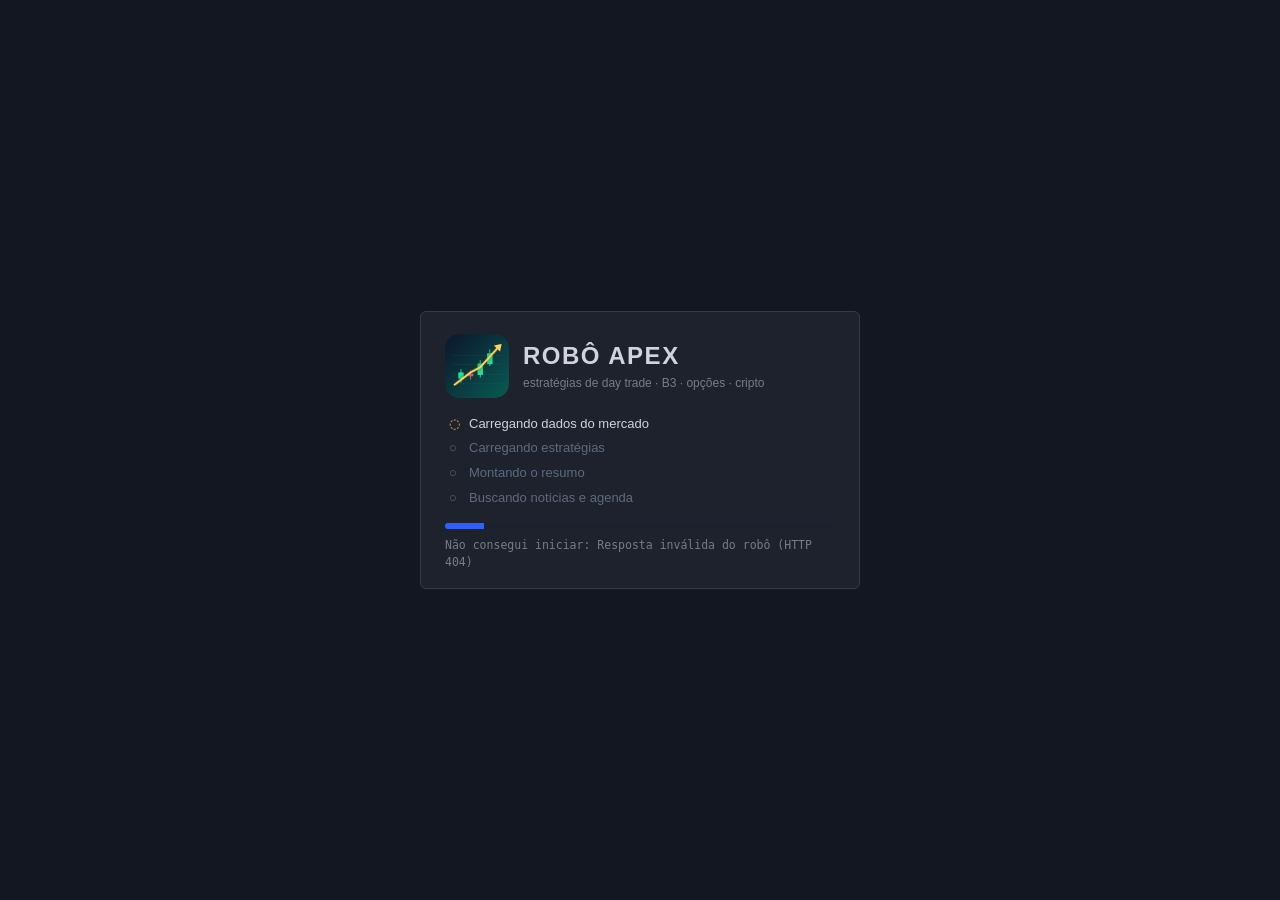
==== commit 6ae04006: "Robô Apex 3.3: tempo real de verdade, visual limpo no estilo do TradingView, boleta editável no gráf" ====
--- a/app/web/index.html
+++ b/app/web/index.html
@@ -12,7 +12,7 @@
 <link rel="stylesheet" href="opcoes.css">
 <link rel="stylesheet" href="perfil.css">
 <link rel="stylesheet" href="tema.css">
-<link rel="stylesheet" href="tema2.css">
+<link rel="stylesheet" href="tv.css">
 </head>
 <body>
 
@@ -60,9 +60,10 @@
   <div class="acoes-topo">
     <button id="btTestar" class="bt-testar" data-dica="Testar esta estratégia: roda a estratégia escolhida neste ativo, no período do topo, em 5, 15 e 60 minutos. Mostra quanto ganhou e perdeu, mês a mês e semana a semana, e deixa ligar o teste ao vivo.">▶ Testar<span class="lg"> estratégia</span></button>
     <button id="btMinhas" class="bt-minhas" data-dica="Minhas estratégias: escolha as suas favoritas e veja de uma vez como cada uma foi neste ativo e o que cada uma está fazendo agora.">★ Minhas<span class="lg"> estratégias</span></button>
+    <button id="btTempoReal" class="bt-tempo-real" data-dica="Ao vivo: fecha o replay, volta para a aba Agora, busca os candles de agora e leva o gráfico até o candle que está se formando (tempo real).">● AO VIVO</button>
     <button id="btReplay" class="bt-replay" data-dica="Replay: escolha um dia e assista o pregão inteiro candle a candle, com a estratégia escolhida entrando e saindo na hora em que aconteceu. Você controla a velocidade, pausa e avança.">⏪ Replay</button>
   </div>
-  <div class="campo campo-vivo"><span>Ao vivo <i class="q" data-dica="Como estão os testes ao vivo que você ligou neste mercado: quantos estão rodando, quanto fizeram hoje e desde que foram ligados (simulado, sem dinheiro). Sem teste ligado fica em standby: nenhuma estratégia roda sozinha. Clique para ver cada um."></i></span>
+  <div class="campo campo-vivo"><span>Robôs ligados <i class="q" data-dica="Como estão os testes ao vivo que você ligou neste mercado: quantos estão rodando, quanto fizeram hoje e desde que foram ligados (simulado, sem dinheiro). Sem teste ligado fica em standby: nenhuma estratégia roda sozinha. Clique para ver cada um."></i></span>
     <button id="btAoVivo" class="vivo-topo standby" type="button"><i class="vt-luz"></i><span class="vt-tit">standby</span><span class="vt-sub">nenhum teste ligado</span></button></div>
   <button id="btTutorial" class="bt-icone" data-dica="Tutorial: um passeio de 1 minuto pelo robô.">?</button>
   <div class="status" id="statusDados"><i class="luz"></i><span>carregando…</span></div>
@@ -113,7 +114,6 @@
     <div class="graf-botoes">
       <button id="btCandles" data-dica="Aparência dos candles: cores de alta e de baixa, candle cheio ou vazado e a opção de colorir pela tendência das médias. Duplo clique num candle abre a mesma janela.">Candles</button>
       <button id="btPerfil" data-dica="Volume por preço, estilo Profit: onde houve mais negócio em cada faixa de preço, os principais pontos de compra e de venda e quantas entradas das estratégias aconteceram em cada lugar.">Volume por preço</button>
-      <button id="btRaiox" class="bt-raiox" data-dica="Raio-X do price action: estrutura (HH, HL, LH, LL), rompimentos (BOS e CHoCH), zonas de demanda e oferta, desequilíbrios (FVG) e liquidez desenhados no gráfico. Clique para ligar ou desligar.">◎ Raio-X</button>
       <button id="btInd" data-dica="Indicadores: médias móveis à escolha, VWAP, Bollinger, Keltner, volume, IFR e estocástico; os níveis que o robô traça sozinho; e como as operações aparecem no gráfico. São só para leitura: as estratégias não mudam.">Indicadores</button>
       <button id="btPeriodoTodo" data-dica="Mostra o período inteiro escolhido no topo.">↔</button>
       <button id="btCentro" data-dica="Volta para o último candle com a escala de preço automática (tecla Home).">⌖ Centralizar</button>
@@ -144,8 +144,8 @@
     <!-- ============================== AO VIVO ============================== -->
     <section class="aba on" id="aba-vivo">
       <div class="erro oculto" id="erroVivo"></div>
+      <div class="card lista" id="cardLista"></div>
       <div class="card momento" id="cardVivo"><div class="estado">-</div></div>
-      <div class="card raiox oculto" id="cardRaiox"></div>
       <div id="chipRobo"></div>
       <div class="card boleta oculto" id="cardBoleta"></div>
       <div class="card oculto" id="cardCripto"></div>
@@ -316,7 +316,7 @@
 <script src="desenho.js"></script>
 <script src="ops.js"></script>
 <script src="aovivo.js"></script>
-<script src="raiox.js"></script>
+<script src="lista.js"></script>
 <script src="plano.js"></script>
 <script src="opcoes.js"></script>
 <script src="perfil.js"></script>
--- a/app/web/tv.css
+++ b/app/web/tv.css
@@ -0,0 +1,224 @@
+/* ROBÔ APEX 3.3 · visual limpo no estilo do TradingView: cores chapadas, sem brilho, sem degradê, sem desfoque.
+   Fundo #131722, painéis #1e222d, bordas #2a2e39, texto #d1d4dc, azul #2962ff, alta #089981, baixa #f23645.
+   Fica por cima de style.css e tema.css (carregado por último). */
+:root {
+  --bg: #131722; --bg2: #131722; --bg3: #1e222d; --bg4: #2a2e39;
+  --linha: #2a2e39; --linha2: #363a45; --txt: #d1d4dc; --txt2: #787b86;
+  --verde: #089981; --verde2: #089981; --verm: #f23645; --amar: #f7c548; --laranja: #ff9800;
+  --aqua: #2962ff; --fucsia: #e040fb; --azul: #2962ff; --roxo: #7e57c2;
+  --acento: #2962ff; --acento2: #5b8def; --neon1: #2962ff; --neon2: #2962ff;
+  --grad: #2962ff; --vidro: #1e222d; --sombra: none; --raio: 6px;
+  --fonte: -apple-system, BlinkMacSystemFont, "Trebuchet MS", Roboto, Ubuntu, "Segoe UI", sans-serif;
+}
+body.modo-cripto { --neon1: #f7931a; --neon2: #f7931a; --acento: #f7931a; --acento2: #ffb74d; --grad: #f7931a; }
+body.modo-opcoes { --neon1: #089981; --neon2: #089981; --acento: #089981; --acento2: #26a69a; --grad: #089981; }
+
+*, *::before, *::after { text-shadow: none !important; backdrop-filter: none !important; -webkit-backdrop-filter: none !important; }
+html, body { background: var(--bg); color: var(--txt); font-family: var(--fonte); font-size: 13px; }
+body::before, body::after { display: none !important; animation: none !important; }
+b, .grande, .tab .n, .op-d, .op-h { font-variant-numeric: tabular-nums; }
+
+/* ---------------- controles ---------------- */
+button, select, input { background: var(--bg3); color: var(--txt); border: 1px solid var(--linha); border-radius: 4px; box-shadow: none !important; font-family: var(--fonte); }
+button:hover:not(:disabled), select:hover { background: var(--bg4); border-color: var(--linha2); }
+input:focus, select:focus, button:focus-visible { outline: none; border-color: var(--acento); box-shadow: none; }
+.primario, button.primario { background: var(--acento) !important; color: #fff !important; border-color: var(--acento) !important; }
+.primario:hover:not(:disabled) { filter: brightness(1.1); }
+.primario::after, .bt-testar::after { display: none !important; }
+.perigo, button.perigo { background: transparent; color: var(--verm); border-color: var(--verm); }
+.perigo:hover:not(:disabled) { background: rgba(242, 54, 69, .12); }
+.secundario { background: transparent; border-color: var(--acento); color: var(--acento2); }
+.mini-btn { border-radius: 4px; }
+.seg { background: var(--bg3); border: 1px solid var(--linha); border-radius: 4px; }
+.seg button { background: transparent; border: 0; border-radius: 0; color: var(--txt2); }
+.seg button.on { background: var(--bg4) !important; color: var(--txt) !important; font-weight: 600; }
+.chk input, input[type=checkbox] { accent-color: var(--acento); }
+
+/* ---------------- topo: barra de ferramentas do TradingView ---------------- */
+.topo { background: var(--bg) !important; border-bottom: 1px solid var(--linha); box-shadow: none !important; padding: 6px 10px; column-gap: 6px; }
+.topo::after { display: none !important; }
+.logo { box-shadow: none; border-radius: 6px; width: 28px; height: 28px; }
+.titulo { background: none !important; -webkit-text-fill-color: var(--txt) !important; color: var(--txt) !important; letter-spacing: 1.5px; font-size: 14px; font-weight: 700; }
+.titulo .versao { -webkit-text-fill-color: var(--txt2) !important; color: var(--txt2) !important; background: var(--bg3); border: 1px solid var(--linha); }
+.campo > span { color: var(--txt2); font-size: 10px; letter-spacing: .3px; text-transform: none; font-weight: 500; }
+.topo select, .topo input, .periodo-sel, .topo .seg, .mercados, .acoes-topo > button, .topo .bt-icone, .vivo-topo { height: 30px; }
+.topo select, .topo input, .periodo-sel { background: var(--bg) !important; border: 1px solid transparent !important; font-weight: 600; color: var(--txt); }
+.topo select:hover, .topo input:hover, .periodo-sel:hover { background: var(--bg3) !important; border-color: var(--linha) !important; }
+.mercados { background: transparent; border: 1px solid var(--linha); border-radius: 4px; padding: 2px; }
+.mercados button { color: var(--txt2); border-radius: 3px; font-weight: 600; }
+.mercados button.on { background: var(--bg4) !important; color: var(--txt) !important; box-shadow: none !important; }
+.bt-testar, .bt-minhas, .bt-replay { background: transparent !important; border: 1px solid var(--linha) !important; color: var(--txt) !important; box-shadow: none !important; font-weight: 600; border-radius: 4px; letter-spacing: 0; }
+.bt-testar { color: #fff !important; background: var(--acento) !important; border-color: var(--acento) !important; }
+.bt-testar:hover:not(:disabled), .bt-minhas:hover:not(:disabled), .bt-replay:hover:not(:disabled) { background: var(--bg4) !important; filter: none; }
+.bt-testar:hover:not(:disabled) { background: #1e53e5 !important; }
+.bt-icone, #btTutorial { background: transparent; border-color: transparent; color: var(--txt2); }
+.bt-icone:hover { background: var(--bg3); color: var(--txt); }
+.bt-conta { background: var(--acento) !important; color: #fff !important; }
+.vivo-topo { background: transparent; border: 1px solid var(--linha); border-radius: 4px; }
+.vivo-topo.on { border-color: var(--verde); box-shadow: none; }
+.vivo-topo.em-op { border-color: var(--acento); box-shadow: none; }
+.vivo-topo.on .vt-luz { background: var(--verde); box-shadow: none; }
+
+/* ---------------- gráfico ---------------- */
+.grafico { background: #131722; }
+.grafico::before, .grafico::after { display: none !important; }
+.ferramentas { background: var(--bg); border-right: 1px solid var(--linha); }
+.ferramentas button { background: transparent; border-color: transparent; color: var(--txt2); }
+.ferramentas button:hover { background: var(--bg3); color: var(--txt); }
+.ferramentas button.on { background: var(--bg4); border-color: transparent; color: var(--acento2); box-shadow: none; }
+.graf-botoes button { background: var(--bg) !important; border: 1px solid var(--linha) !important; border-radius: 4px; color: var(--txt); font-weight: 500; }
+.graf-botoes button:hover { background: var(--bg3) !important; }
+.graf-botoes button.on { background: var(--bg4) !important; color: var(--txt) !important; box-shadow: none !important; }
+.legenda { font-family: var(--fonte); font-size: 12.5px; color: var(--txt); background: transparent; }
+.legenda .lg-ativo b { font-size: 13px; }
+.legenda s { text-decoration: none; color: var(--txt2); margin: 0 3px 0 6px; }
+.lg-alta { color: #089981; } .lg-baixa { color: #f23645; }
+.lg-vivo { font-style: normal; color: var(--verde); font-weight: 600; }
+#lgFecha { font-style: normal; color: var(--txt2); font-variant-numeric: tabular-nums; }
+.hud-vivo { background: var(--bg3) !important; border: 1px solid var(--linha) !important; box-shadow: none !important; border-radius: 4px !important; }
+.carga-meio { background: var(--bg3); border: 1px solid var(--linha); box-shadow: none; border-radius: 6px; }
+
+/* quadro do candle (clique) */
+.vela-info { position: absolute; z-index: 9; width: 180px; background: var(--bg3); border: 1px solid var(--linha2); border-radius: 4px; padding: 8px 10px; font-size: 12.5px; box-shadow: 0 6px 20px rgba(0, 0, 0, .45); }
+.vela-info.oculto { display: none; }
+.vela-info .vi-cab { display: flex; justify-content: space-between; align-items: center; color: var(--txt2); font-size: 11.5px; margin-bottom: 6px; }
+.vela-info .vi-cab button { border: 0; background: transparent; padding: 0 2px; color: var(--txt2); }
+.vela-info > div:not(.vi-cab) { display: flex; justify-content: space-between; padding: 2px 0; }
+.vela-info > div span { color: var(--txt2); }
+
+/* editor da boleta (clique na etiqueta da posição) */
+.bol-editor { position: absolute; z-index: 10; width: 280px; background: var(--bg3); border: 1px solid var(--linha2); border-radius: 4px; padding: 10px 12px; box-shadow: 0 8px 24px rgba(0, 0, 0, .5); }
+.bol-editor .be-cab { display: flex; align-items: center; gap: 8px; margin-bottom: 8px; }
+.bol-editor .be-cab span { margin-left: auto; font-weight: 700; }
+.bol-editor .be-x { border: 0; background: transparent; color: var(--txt2); padding: 0 2px; }
+.bol-editor .be-grade { display: grid; grid-template-columns: 1fr 1fr; gap: 8px; margin-bottom: 8px; }
+.bol-editor .be-bts { display: grid; grid-template-columns: 1fr 1fr 1fr; gap: 6px; margin-top: 10px; }
+
+/* ---------------- painel da direita ---------------- */
+.painel { background: var(--bg) !important; border-left: 1px solid var(--linha); }
+.divisor { border-left: 1px solid var(--linha); }
+.abas { background: var(--bg) !important; border-bottom: 1px solid var(--linha); }
+.abas button { background: transparent; border: 0; color: var(--txt2); border-radius: 0; }
+.abas button:hover { background: var(--bg3); color: var(--txt); }
+.abas button.on { color: var(--txt); background: transparent; }
+.abas button.on::after { content: ""; position: absolute; left: 0; right: 0; bottom: 0; height: 2px; background: var(--acento); box-shadow: none; }
+.abas button.on svg { filter: none; stroke: var(--txt); }
+.subabas button { background: transparent; border: 1px solid var(--linha); color: var(--txt2); }
+.subabas button.on { background: var(--bg4) !important; color: var(--txt) !important; border-color: var(--linha2) !important; }
+.card { background: var(--bg) !important; border: 0 !important; border-bottom: 1px solid var(--linha) !important; border-radius: 0 !important; box-shadow: none !important; }
+.card::before, .card::after { display: none !important; }
+.card:hover { box-shadow: none !important; }
+.rot { color: var(--txt2); letter-spacing: .6px; font-weight: 600; }
+.grande { color: inherit; }
+.bom, .ganho { color: #089981; } .ruim, .perda { color: #f23645; }
+.tab tr { border-color: var(--linha); }
+.tab td, .tab th { border-color: var(--linha) !important; }
+.op:hover, .clic:hover { background: var(--bg3); }
+.op.sel { background: var(--bg4); }
+.chip { background: var(--bg3); border: 1px solid var(--linha); color: var(--txt2); }
+.chip.sobe { color: #089981; border-color: rgba(8, 153, 129, .4); } .chip.desce { color: #f23645; border-color: rgba(242, 54, 69, .4); }
+.toast { background: var(--bg3); border: 1px solid var(--linha2); border-radius: 4px; box-shadow: 0 6px 20px rgba(0, 0, 0, .45); }
+.popover, .menu-graf { background: var(--bg3) !important; border: 1px solid var(--linha2) !important; border-radius: 4px !important; box-shadow: 0 8px 24px rgba(0, 0, 0, .5) !important; }
+.modal { background: rgba(0, 0, 0, .55); }
+.modal-janela, #modalRobo .modal-janela { background: var(--bg) !important; border: 1px solid var(--linha2) !important; border-radius: 6px !important; box-shadow: 0 20px 60px rgba(0, 0, 0, .6) !important; }
+.tst-tf, .tst-kpis > div, .tst-per, .tst-curva-caixa, .rpd-quem > div, .vt-item { background: var(--bg3) !important; border: 1px solid var(--linha) !important; border-radius: 4px !important; box-shadow: none !important; }
+.tst-tf.on { border-color: var(--acento) !important; }
+.tst-vivo { background: transparent; border-color: var(--verde); color: var(--verde); }
+.pop-sinal { background: var(--bg3); border: 1px solid var(--linha2); border-left-width: 4px; border-radius: 4px; box-shadow: 0 8px 24px rgba(0, 0, 0, .5); }
+.rpd { background: var(--bg3); border: 1px solid var(--linha2); border-radius: 4px; box-shadow: 0 8px 24px rgba(0, 0, 0, .5); }
+.rpd-play { background: var(--acento) !important; color: #fff !important; }
+.rpd-tit { color: var(--txt2); }
+.bt-replay { color: var(--txt) !important; }
+.bol-compra { background: #089981 !important; box-shadow: none !important; border: 0 !important; color: #fff !important; }
+.bol-venda { background: #f23645 !important; box-shadow: none !important; border: 0 !important; color: #fff !important; }
+.bol-compra:hover:not(:disabled) { background: #0aa58b !important; } .bol-venda:hover:not(:disabled) { background: #ff4757 !important; }
+.splash { background: var(--bg) !important; }
+.splash-janela { background: var(--bg3) !important; border: 1px solid var(--linha2) !important; box-shadow: none !important; border-radius: 6px !important; }
+.splash-barra i, .rp-prog > div, .ia-trilho i, .op-barra i, .ct-barras i { background: var(--acento) !important; box-shadow: none !important; }
+.tutorial .tut-luz { box-shadow: 0 0 0 2px var(--acento) !important; }
+.tut-balao { background: var(--bg3) !important; border: 1px solid var(--linha2) !important; box-shadow: 0 10px 30px rgba(0, 0, 0, .6) !important; border-radius: 6px !important; }
+.tut-pontos i.on { background: var(--acento); } .tut-pontos i.foi { background: var(--txt2); }
+.dica { background: var(--bg4) !important; border: 1px solid var(--linha2) !important; box-shadow: 0 4px 14px rgba(0, 0, 0, .5) !important; border-radius: 4px !important; }
+.chip-robo, .boleta, .momento { background: var(--bg) !important; }
+.momento .estado { letter-spacing: .5px; }
+
+/* ---------------- nota de qualidade, piloto (sem efeitos) ---------------- */
+.nota-mini { display: inline-flex; align-items: center; justify-content: center; min-width: 22px; height: 16px; padding: 0 4px; border-radius: 3px; font-style: normal;
+  font: 700 10px var(--fonte); vertical-align: 1px; border: 1px solid currentColor; }
+.n-Ap { color: #089981; } .n-A { color: #2962ff; } .n-B { color: #f7c548; } .n-C { color: #787b86; }
+.por-nota { margin: 10px 0 4px; }
+.por-nota small { display: flex; align-items: center; gap: 6px; font-size: 11px; color: var(--txt2); margin-bottom: 4px; }
+.por-nota .tab td, .por-nota .tab th { padding: 3px 6px; font-size: 12px; }
+.piloto .rot { display: flex; align-items: center; gap: 8px; }
+.pil-ic { width: 10px; height: 10px; border-radius: 2px; background: var(--acento); flex: none; }
+.pil-estado { margin-left: auto; font: 700 11px var(--fonte); letter-spacing: .5px; padding: 2px 8px; border-radius: 3px; border: 1px solid currentColor; }
+.pil-estado.bom { color: #089981; } .pil-estado.alerta { color: #f7c548; } .pil-estado.ruim { color: #f23645; } .pil-estado.neutro { color: var(--txt2); }
+.piloto.bom { border-left: 3px solid #089981 !important; } .piloto.alerta { border-left: 3px solid #f7c548 !important; } .piloto.ruim { border-left: 3px solid #f23645 !important; }
+.pil-status { display: grid; grid-template-columns: repeat(4, 1fr); gap: 6px; margin: 10px 0; }
+.pil-status > div { padding: 6px 8px; border-radius: 4px; background: var(--bg3); border: 1px solid var(--linha); min-width: 0; }
+.pil-status small { display: block; font-size: 10.5px; color: var(--txt2); }
+.pil-status b { display: block; font-size: 14px; white-space: nowrap; overflow: hidden; text-overflow: ellipsis; }
+.pil-status em { display: block; font-style: normal; font-size: 10.5px; color: var(--txt2); white-space: nowrap; overflow: hidden; text-overflow: ellipsis; }
+.pil-motivo.alerta { color: #f7c548; } .pil-motivo.ruim { color: #f23645; } .pil-motivo.bom { color: #089981; }
+.pil-form { display: grid; grid-template-columns: 1fr 1fr; gap: 8px; margin-top: 8px; }
+.pil-bts { display: flex; flex-wrap: wrap; gap: 8px; margin: 12px 0 6px; }
+.pil-bts .largo { flex: 1; min-width: 180px; padding: 9px 12px; font-weight: 700; }
+@media (max-width: 1500px) { .pil-status { grid-template-columns: 1fr 1fr; } }
+
+/* topo sempre numa linha: quando falta espaço, os campos de escolha encolhem */
+.topo { flex-wrap: nowrap; align-items: flex-end; }
+.topo > * { flex-shrink: 0; }
+.topo > .campo:not(.pequeno):not(.campo-vivo) { flex-shrink: 1; min-width: 74px; }
+.topo > .campo select { min-width: 0 !important; width: 100%; text-overflow: ellipsis; }
+.topo > .campo:has(#est) { flex-basis: 240px; }
+.topo > .campo:has(#ativo) { flex-basis: 170px; }
+.topo > .campo:has(#periodoSel) { flex-basis: 150px; }
+.topo > .campo:has(#tf) { flex-basis: 90px; }
+.topo .vivo-topo { max-width: 200px; }
+
+/* ---------------- lista de cotações (como a do TradingView) ---------------- */
+.lista { padding: 10px 12px 6px !important; }
+.ls-det { display: grid; grid-template-columns: 1fr auto; gap: 2px 10px; align-items: end; }
+.ls-nome b { font-size: 15px; display: block; }
+.ls-nome span { color: var(--txt2); font-size: 12px; }
+.ls-preco { text-align: right; }
+.ls-preco b { font-size: 24px; font-weight: 600; display: block; line-height: 1.1; }
+.ls-preco span { font-size: 13px; font-weight: 600; }
+.ls-status { grid-column: 1 / span 2; display: flex; align-items: center; gap: 6px; color: var(--txt2); font-size: 12px; margin-top: 2px; }
+.ls-status i, .ls-s i { width: 7px; height: 7px; border-radius: 50%; background: var(--txt2); display: inline-block; flex: none; }
+.ls-status.on { color: #089981; } .ls-status.on i, .ls-s i.on { background: #089981; }
+.ls-lista { margin-top: 8px; }
+.ls-lista summary { display: grid; grid-template-columns: 1fr 80px 70px 62px; gap: 6px; cursor: pointer; color: var(--txt2); font-size: 11.5px; padding: 4px 0; list-style: none; border-top: 1px solid var(--linha); }
+.ls-lista summary::-webkit-details-marker { display: none; }
+.ls-lista summary span { text-align: right; }
+.ls-linhas { max-height: 210px; overflow-y: auto; }
+.ls-l { display: grid; grid-template-columns: 1fr 80px 70px 62px; gap: 6px; padding: 4px 0; font-size: 12.5px; cursor: pointer; font-variant-numeric: tabular-nums; border-radius: 3px; }
+.ls-l > span:not(.ls-s) { text-align: right; }
+.ls-l:hover { background: var(--bg3); }
+.ls-l.on { background: rgba(41, 98, 255, .14); }
+.ls-s { display: flex; align-items: center; gap: 6px; font-weight: 600; white-space: nowrap; overflow: hidden; text-overflow: ellipsis; }
+.legenda { display: flex; flex-wrap: wrap; align-items: baseline; column-gap: 12px; row-gap: 2px; max-width: calc(100% - 470px); }
+.legenda > span { white-space: nowrap; }
+.legenda .lg-ativo { white-space: nowrap; }
+.bt-tempo-real { background: transparent !important; border: 1px solid var(--linha) !important; color: var(--txt) !important; font-weight: 600; border-radius: 4px; padding: 0 10px; white-space: nowrap; height: 30px; display: inline-flex; align-items: center; gap: 4px; }
+.bt-tempo-real::first-letter { color: #089981; }
+.bt-tempo-real:hover { background: var(--bg4) !important; }
+.rodizio { margin: 10px 0 4px; }
+.rodizio small { display: flex; align-items: center; gap: 6px; font-size: 11px; color: var(--txt2); margin-bottom: 4px; }
+.rod-l { display: flex; align-items: center; gap: 10px; padding: 3px 0; font-size: 12.5px; border-bottom: 1px solid var(--linha); }
+.rod-l > span { width: 44px; color: var(--txt2); }
+.rod-l.hoje > span { color: var(--txt); font-weight: 700; }
+.rod-l b { display: flex; gap: 4px; flex-wrap: wrap; font-weight: 600; }
+.rod-l i, .rod-hoje b { font-style: normal; padding: 1px 6px; border-radius: 3px; background: var(--bg3); border: 1px solid var(--linha); }
+.rod-l em { color: var(--txt2); font-style: normal; font-weight: 400; }
+.rod-hoje { display: flex; align-items: center; gap: 6px; flex-wrap: wrap; padding: 8px 12px; border-bottom: 1px solid var(--linha); font-size: 12.5px; }
+.acoes-topo, .mercados, .topo .bt-icone, .status, .topo .bt-conta { align-self: flex-end; }
+.acoes-topo { display: flex; gap: 4px; }
+.acoes-topo > button { height: 30px; display: inline-flex; align-items: center; padding: 0 10px; gap: .3em; }
+.bt-tempo-real { font-weight: 700 !important; letter-spacing: .3px; }
+.acoes-topo { align-items: flex-end; }
+.acoes-topo > button, .acoes-topo > .bt-replay { height: 30px !important; }
+@media (max-width: 1440px) { #periodoTxt { display: none; } }
+/* o tutorial continua com o fundo parado e embaçado (pedido do dono) */
+.tutorial .tut-veu { backdrop-filter: blur(5px) !important; -webkit-backdrop-filter: blur(5px) !important; background: rgba(10, 12, 18, .6) !important; }
+.subabas { background: var(--bg) !important; z-index: 3; border-bottom: 1px solid var(--linha); }
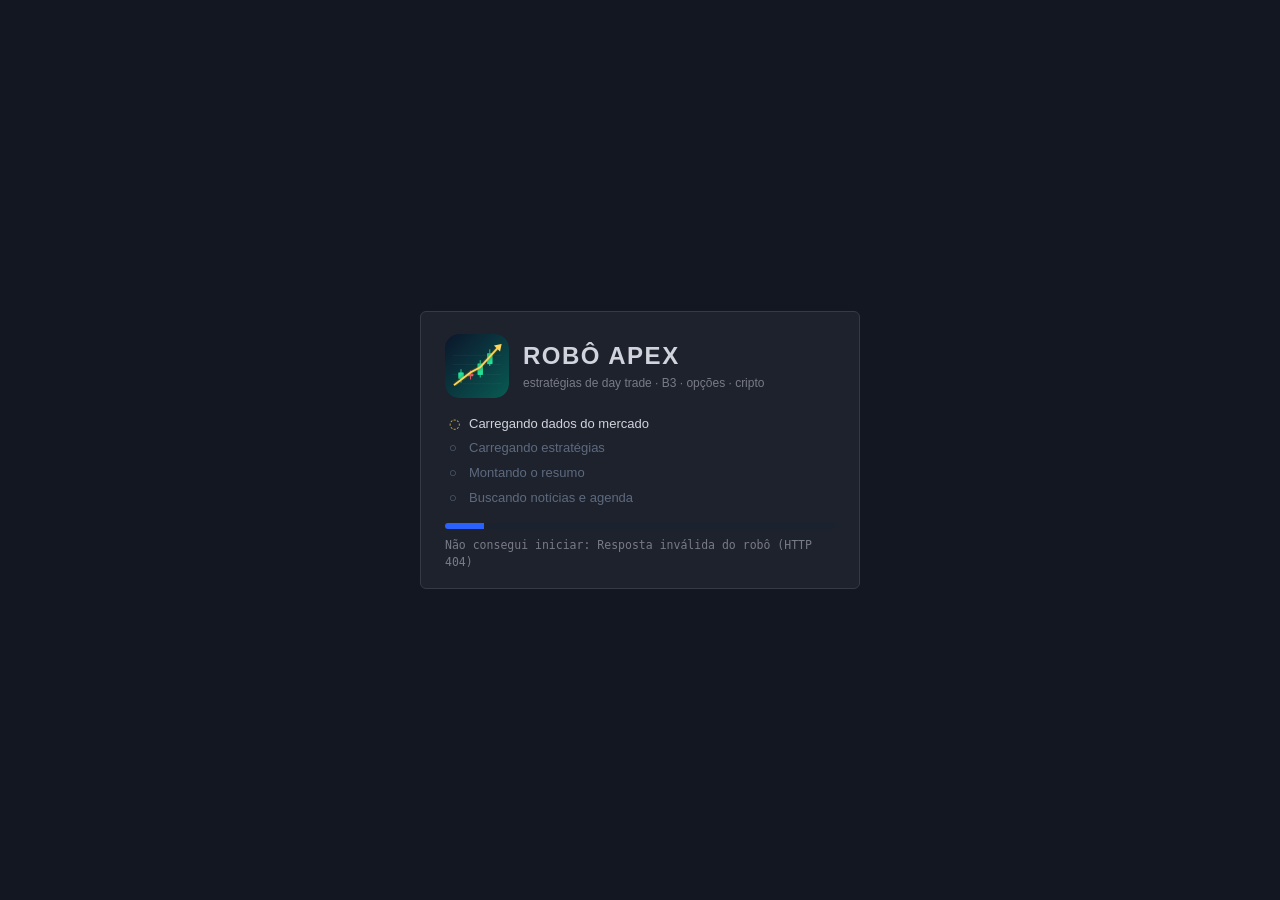
==== commit d290cbc1: "Robô Apex 3.4: 21 setups da apostila do Pisani (E26 a E46), pivôs dos vídeos (E24, E25), Editar que " ====
--- a/app/web/index.html
+++ b/app/web/index.html
@@ -93,7 +93,7 @@
     <label class="campo"><span>Capital inicial</span><input type="number" id="capital" min="1" step="100" value="10000"></label>
     <label class="campo"><span>Parar o dia após N stops</span><input type="number" id="maxstops" min="1" max="20" step="1" value="2"></label>
   </div>
-  <label class="chk"><input type="checkbox" id="autoVivo" checked> atualizar ao vivo (a cada 5 s; só o trecho novo)</label>
+  <label class="chk"><input type="checkbox" id="autoVivo" checked> atualizar ao vivo (a cada 2 s; só o trecho novo)</label>
   <label class="chk"><input type="checkbox" id="somVivo" checked> sons (ordem armada, entrada, saída, notícia forte)</label>
   <label class="chk"><input type="checkbox" id="notifVivo"> aviso do Windows quando esta janela estiver minimizada <i class="q" data-dica="Mostra um aviso do Windows a cada sinal (ordem armada, entrada, saída) quando a janela do robô não estiver na frente. O robô precisa estar aberto. Para receber no celular, use os avisos da sua conta."></i></label>
   <div class="ouvir" id="ouvirSons"><span>ouvir:</span><button data-s="ordem">ordem armada</button><button data-s="entrada">entrada</button><button data-s="ganho">ganho</button><button data-s="perda">perda</button></div>
--- a/app/web/tv.css
+++ b/app/web/tv.css
@@ -222,3 +222,30 @@
 /* o tutorial continua com o fundo parado e embaçado (pedido do dono) */
 .tutorial .tut-veu { backdrop-filter: blur(5px) !important; -webkit-backdrop-filter: blur(5px) !important; background: rgba(10, 12, 18, .6) !important; }
 .subabas { background: var(--bg) !important; z-index: 3; border-bottom: 1px solid var(--linha); }
+
+/* topo: cada campo com o seu contorno (como as caixas do TradingView) */
+.topo select, .topo input, .periodo-sel { border: 1px solid var(--linha2) !important; background: var(--bg) !important; }
+.topo select:hover, .topo input:hover, .periodo-sel:hover { border-color: #4a4f5c !important; background: var(--bg3) !important; }
+.topo select:focus, .topo input:focus { border-color: var(--acento) !important; }
+.topo .bt-icone { border: 1px solid var(--linha2) !important; }
+.mercados { border-color: var(--linha2); }
+
+/* menu da direita: cada caixa com contorno próprio e espaço entre elas */
+.painel { background: #0f121a !important; }
+.painel .aba { padding: 8px 8px 12px; }
+.painel .card { background: var(--bg) !important; border: 1px solid var(--linha2) !important; border-radius: 6px !important; margin: 0 0 8px !important; }
+.painel .card.oculto { display: none; }
+.painel #chipRobo:empty { display: none; }
+.painel .rod-hoje { border: 1px solid var(--linha2); border-radius: 6px; margin-bottom: 8px; background: var(--bg); }
+.painel .rot { border-bottom: 1px solid var(--linha); padding-bottom: 6px; margin-bottom: 8px; }
+.painel .lista .ls-lista summary { border-top: 1px solid var(--linha); }
+.abas { background: #0f121a !important; }
+.subabas { background: #0f121a !important; margin: 0 -8px; padding-left: 8px; padding-right: 8px; }
+.vela-info { width: 230px; }
+.vela-info .vi-cor { display: inline-block; width: 10px; height: 3px; border-radius: 2px; margin-right: 6px; vertical-align: middle; }
+.vela-info .vi-nome { font-weight: 600; color: var(--txt); margin-bottom: 4px; }
+.vela-info .vi-tipo { display: block !important; color: var(--txt2); font-size: 11.5px; line-height: 1.4; margin-top: 6px; border-top: 1px solid var(--linha); padding-top: 6px; }
+#popReplay { width: 380px; }
+.rpd-linha { display: grid; grid-template-columns: 1.3fr 1fr 0.9fr; gap: 8px; }
+.rpd-linha input, .rpd-linha select { width: 100%; color-scheme: dark; }
+.ls-tr { color: var(--acento2); text-decoration: none; } .ls-tr:hover { text-decoration: underline; }
